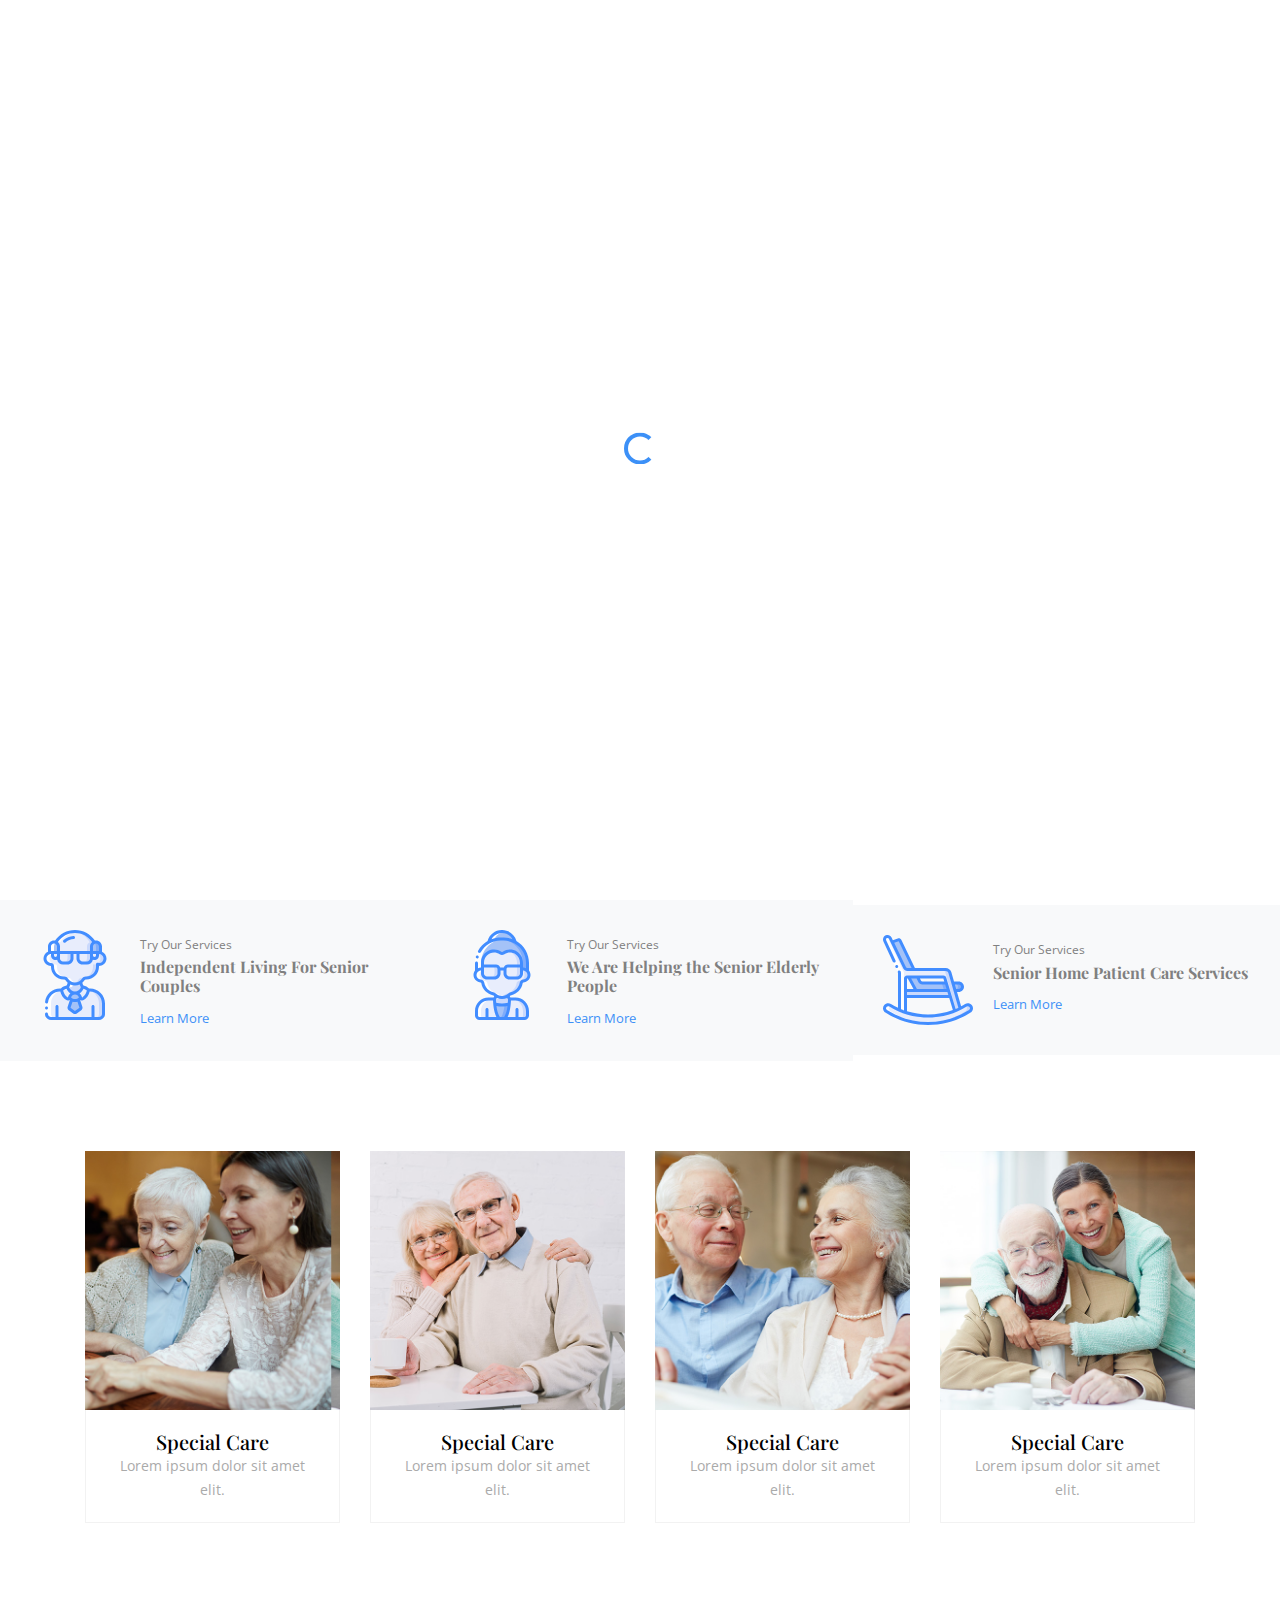
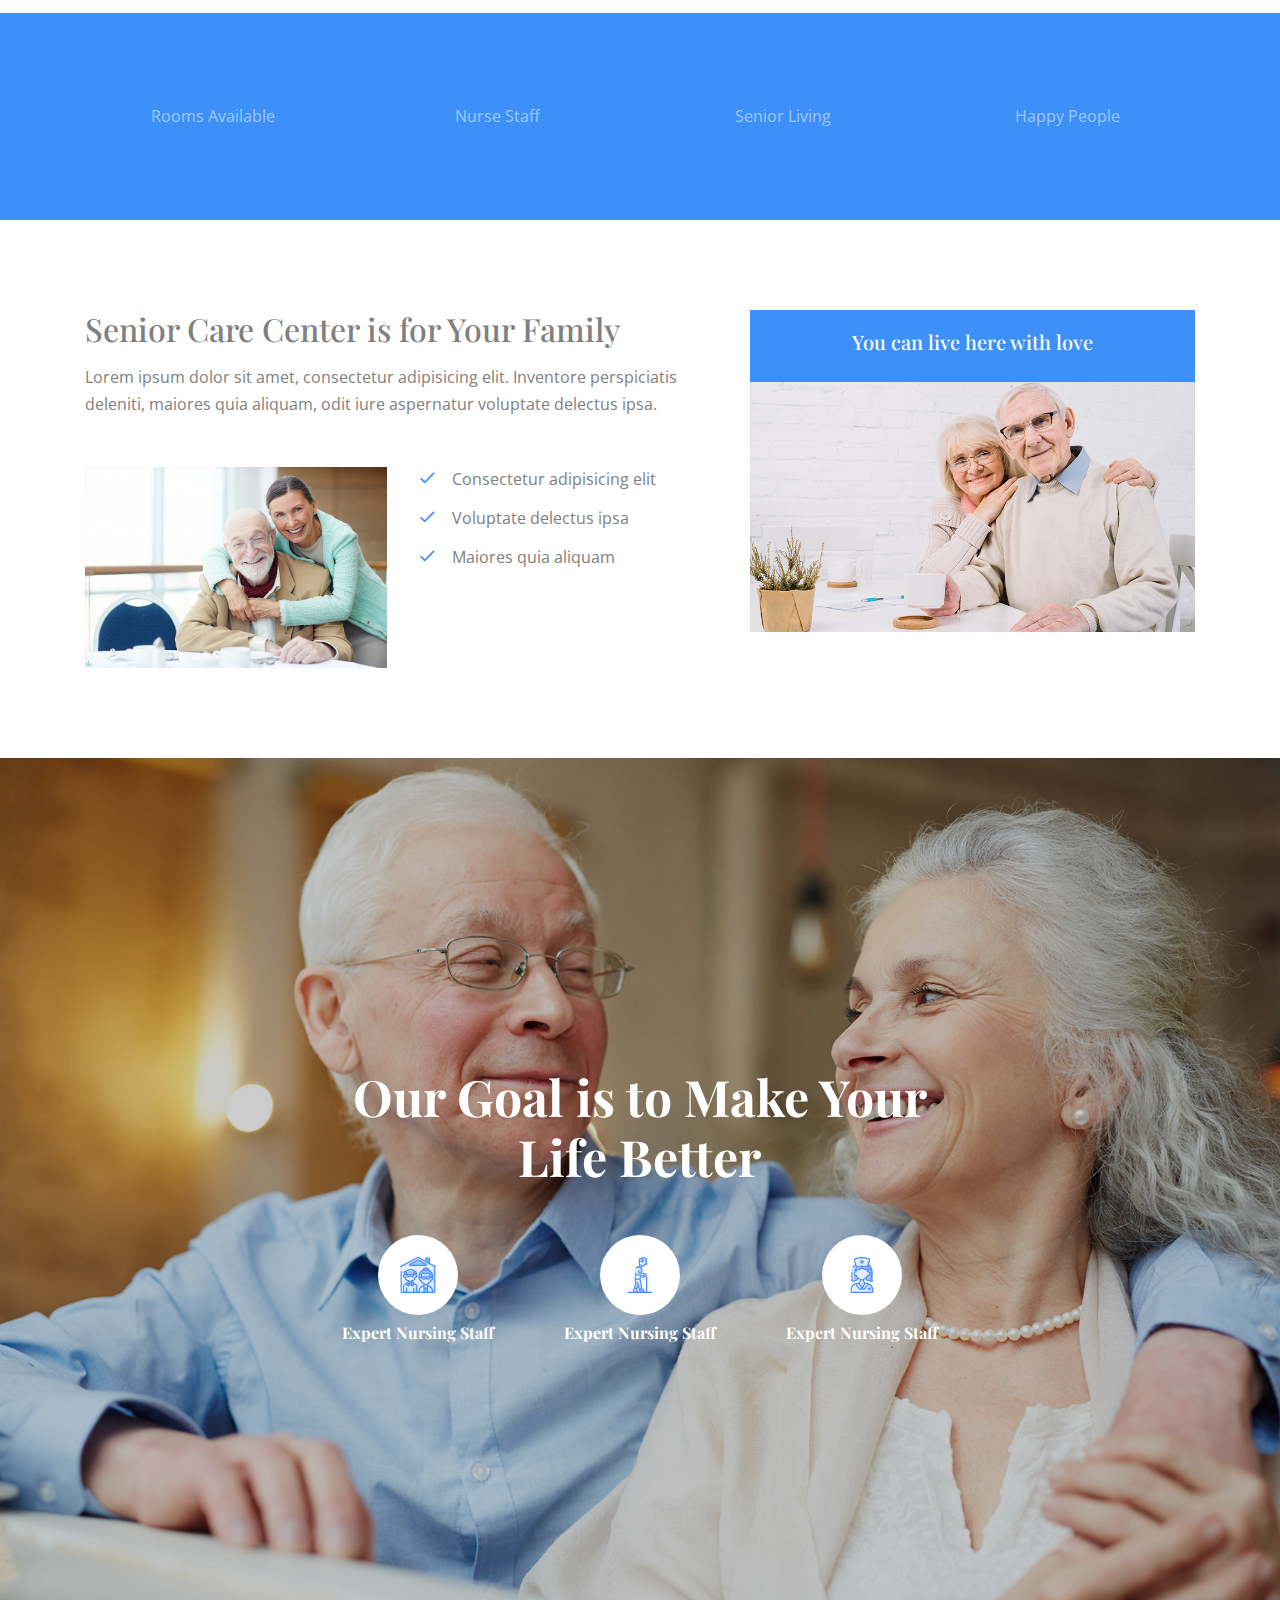
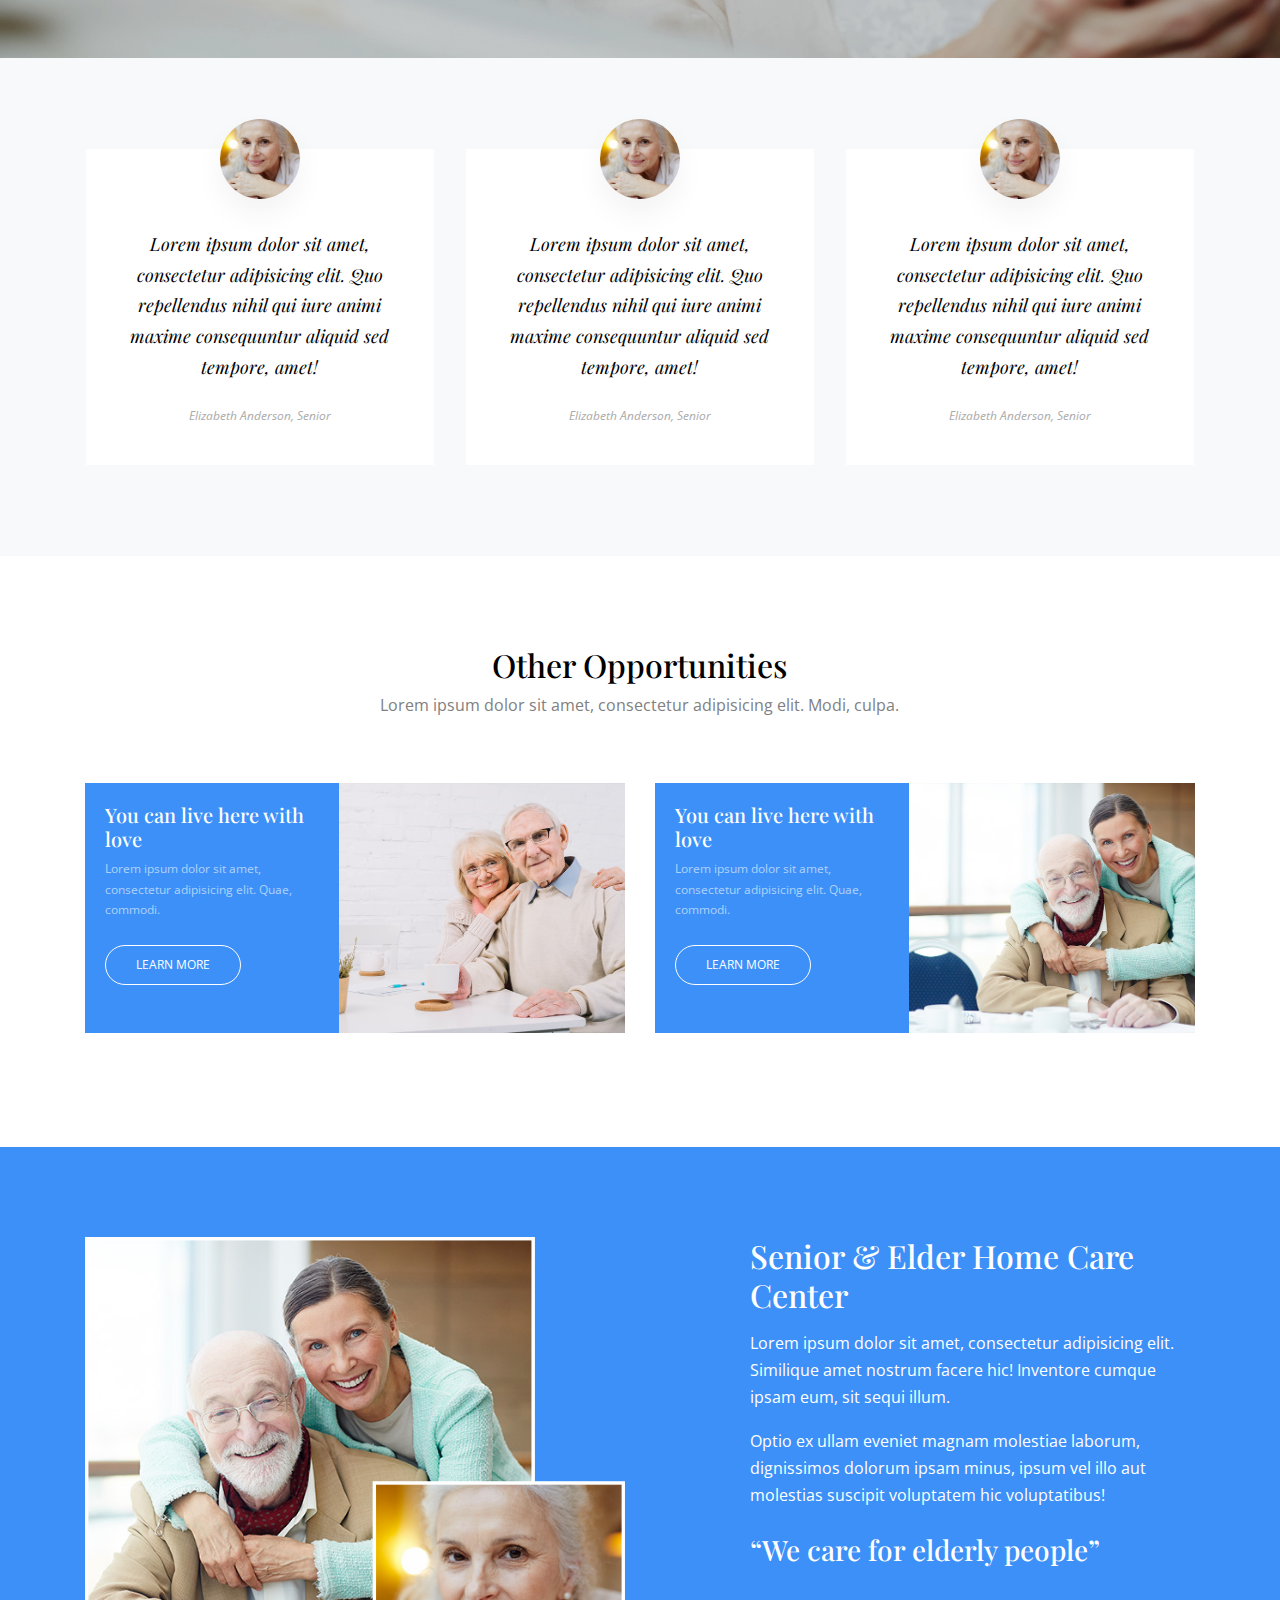
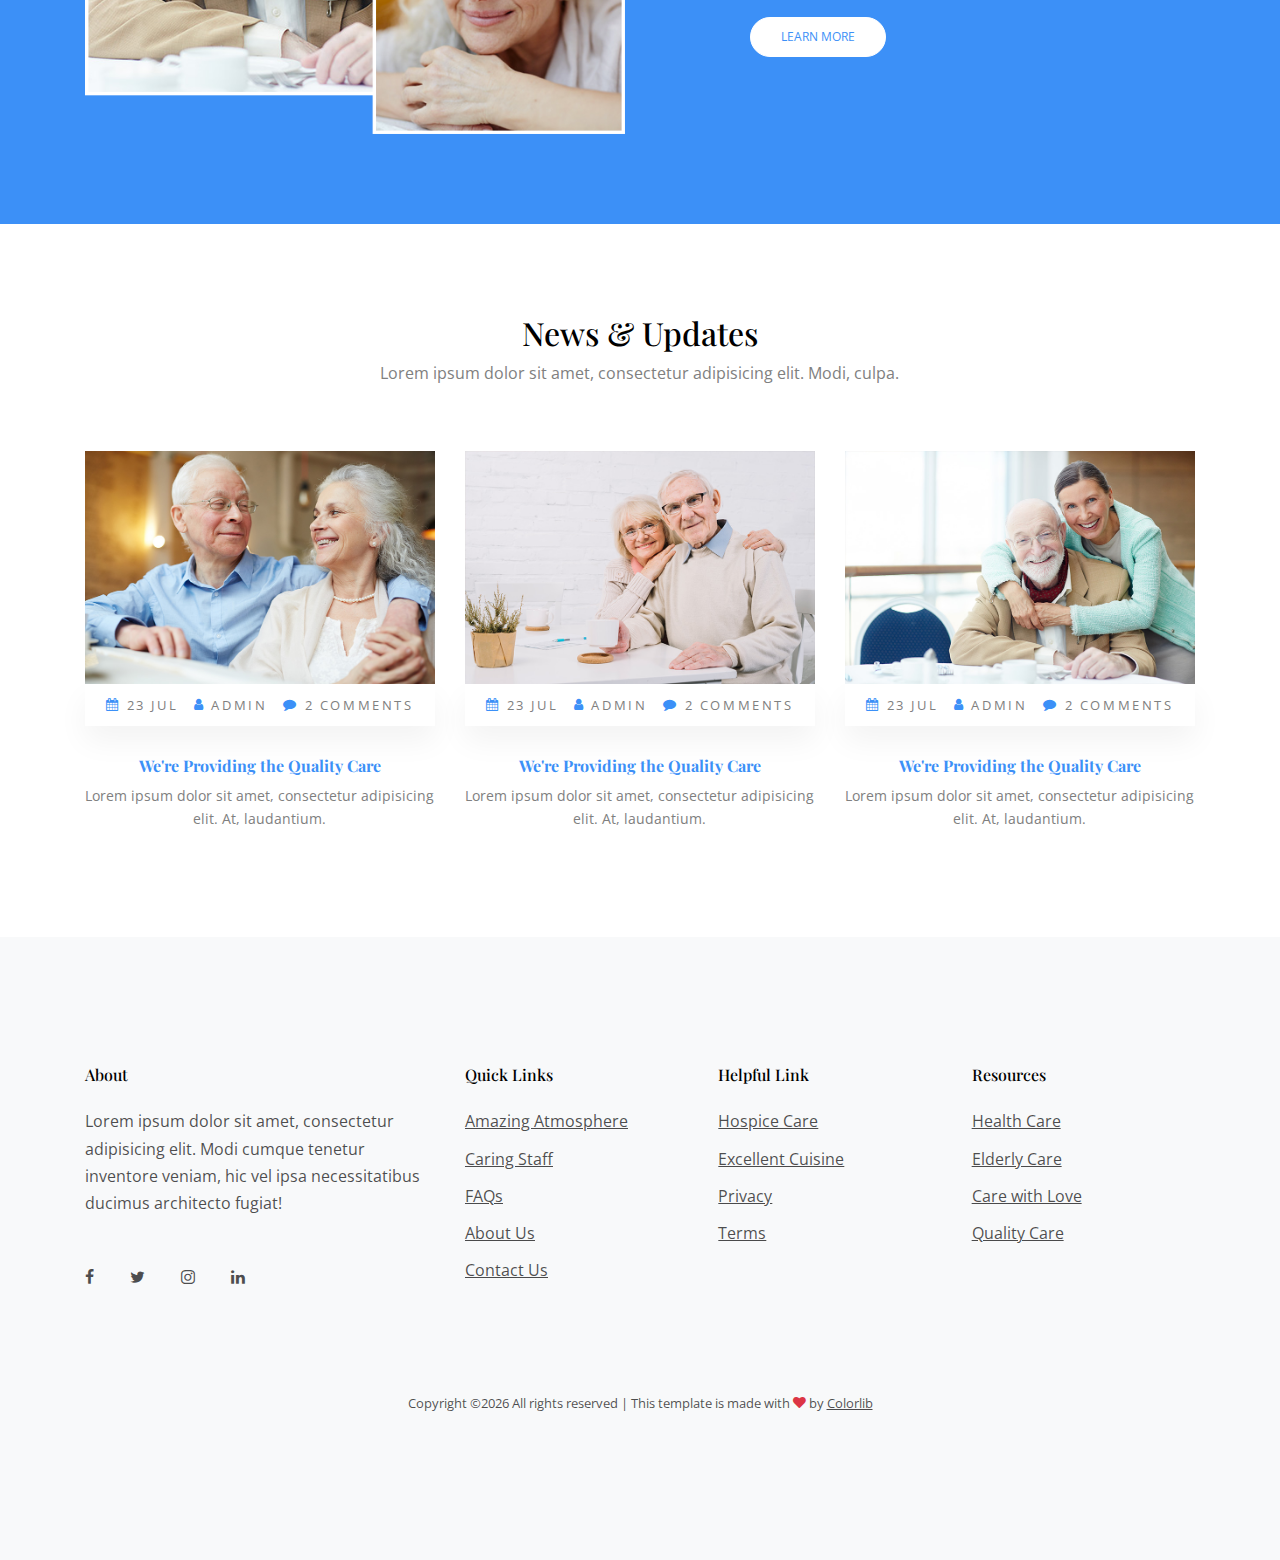
==== index.html @ 23297065 "Initial commit" ====
<!doctype html>
<html lang="en">
<head>
  <title>Elderly &mdash; Website Template by Colorlib</title>
  <meta charset="utf-8">
  <meta name="viewport" content="width=device-width, initial-scale=1, shrink-to-fit=no">    

  <link href="https://fonts.googleapis.com/css2?family=Open+Sans:wght@400;700&family=Playfair+Display:wght@400;700&display=swap" rel="stylesheet">
  <link rel="stylesheet" href="fonts/icomoon/style.css">

  <link rel="stylesheet" href="css/bootstrap.min.css">
  <link rel="stylesheet" href="css/jquery-ui.css">
  <link rel="stylesheet" href="css/owl.carousel.min.css">
  <link rel="stylesheet" href="css/owl.theme.default.min.css">
  <link rel="stylesheet" href="css/owl.theme.default.min.css">

  <link rel="stylesheet" href="css/jquery.fancybox.min.css">

  <link rel="stylesheet" href="css/bootstrap-datepicker.css">

  <link rel="stylesheet" href="fonts/flaticon/font/flaticon.css">

  <link rel="stylesheet" href="css/aos.css">

  <link rel="stylesheet" href="css/style.css">

</head>
<body data-spy="scroll" data-target=".site-navbar-target" data-offset="300">


  <div id="overlayer"></div>
  <div class="loader">
    <div class="spinner-border text-primary" role="status">
      <span class="sr-only">Loading...</span>
    </div>
  </div>


  <div class="site-wrap">

    <div class="site-mobile-menu site-navbar-target">
      <div class="site-mobile-menu-header">
        <div class="site-mobile-menu-close mt-3">
          <span class="icon-close2 js-menu-toggle"></span>
        </div>
      </div>
      <div class="site-mobile-menu-body"></div>
    </div>

    
    <header class="site-navbar light js-sticky-header site-navbar-target" role="banner">

      <div class="container">
        <div class="row align-items-center">

          <div class="col-6 col-xl-2">
            <div class="mb-0 site-logo"><a href="index.html" class="mb-0">Elderly<span class="text-primary">.</span> </a></div>
          </div>

          <div class="col-12 col-md-10 d-none d-xl-block">
            <nav class="site-navigation position-relative text-right" role="navigation">

              <ul class="site-menu main-menu js-clone-nav mr-auto d-none d-lg-block">
                <li><a href="index.html" class="active nav-link">Home</a></li>
                <li class="has-children">
                  <a href="services.html" class="nav-link">Services</a>
                  <ul class="dropdown">
                    <li><a href="#" class="nav-link">Amazing Atmosphere</a></li>
                    <li><a href="#" class="nav-link">Courteous & Caring Staff</a></li>
                    <li><a href="#" class="nav-link">Hospice Care</a></li>
                    <li><a href="#" class="nav-link">Quality Medical Care</a></li>
                    <li><a href="#" class="nav-link">Excellent Cuisine</a></li>
                    <li class="has-children">
                      <a href="#">More Links</a>
                      <ul class="dropdown">
                        <li><a href="#">Menu One</a></li>
                        <li><a href="#">Menu Two</a></li>
                        <li><a href="#">Menu Three</a></li>
                      </ul>
                    </li>
                  </ul>
                </li>
                <li><a href="testimonial.html" class="nav-link">Testimonials</a></li>


                <li><a href="blog.html" class="nav-link">Blog</a></li>
                <li><a href="about.html" class="nav-link">About</a></li>
                <li><a href="contact.html" class="nav-link">Contact</a></li>

                <li class="social"><a href="#contact-section" class="nav-link"><span class="icon-facebook"></span></a></li>
                <li class="social"><a href="#contact-section" class="nav-link"><span class="icon-twitter"></span></a></li>
                <li class="social"><a href="#contact-section" class="nav-link"><span class="icon-linkedin"></span></a></li>
              </ul>
            </nav>
          </div>


          <div class="col-6 d-inline-block d-xl-none ml-md-0 py-3" style="position: relative; top: 3px;"><a href="#" class="site-menu-toggle js-menu-toggle float-right"><span class="icon-menu h3 text-white"></span></a></div>

        </div>
      </div>

    </header>


    <!-- MAIN -->



    <div class="slide-item overlay" style="background-image: url('images/slider-1.jpg')">
      <div class="container">
        <div class="row">
          <div class="col-lg-6 align-self-center">
            <h1 class="heading mb-3">Expert Care for the Elderly</h1>
            <p class="lead text-white mb-5">Lorem ipsum dolor sit amet, consectetur adipisicing elit. Ipsum totam alias iusto?</p>
            <p><a href="#" class="btn btn-primary">Get In Touch</a></p>
          </div>
        </div>
      </div>  
    </div>


    <div class="feature-v1">
      <div class="d-lg-flex align-items-center w-100">
        <div class="d-flex pagination-item  h-100">
          <span class="icon-wrap">
            <img src="images/svg/svg/001-elderly.svg" alt="Image" class="img-fluid">
          </span>
          <div>
            <span class="subheading">Try Our Services</span>
            <h3 class="heading">Independent Living For Senior Couples</h3>
            <a href="#" class="small">Learn More</a>
          </div>
        </div>
        <div class="d-flex pagination-item h-100">
          <span class="icon-wrap">
            <img src="images/svg/svg/002-elderly-1.svg" alt="Image" class="img-fluid">
          </span>
          <div>
            <span class="subheading">Try Our Services</span>
            <h3 class="heading">We Are Helping the Senior Elderly People</h3>
            <a href="#" class="small">Learn More</a>
          </div>
        </div>
        <div class="d-flex pagination-item h-100">
          <span class="icon-wrap">
            <img src="images/svg/svg/003-rocking-chair.svg" alt="Image" class="img-fluid">
          </span>
          <div>
            <span class="subheading">Try Our Services</span>
            <h3 class="heading">Senior Home Patient Care Services</h3>
            <a href="#" class="small">Learn More</a>
          </div>
        </div>
      </div>
    </div>


    <div class="site-section">
      <div class="container">
        <div class="row">
          <div class="col-6 col-sm-6 col-md-6 mb-4 mb-lg-0 col-lg-3">
            <div class="service">
              <a href="#" class="d-block"><img src="images/img_4_sq.jpg" alt="Image" class="img-fluid"></a>
              <div class="service-inner">
                <h3>Special Care</h3>
                <p>Lorem ipsum dolor sit amet elit.</p>
              </div>
            </div>
          </div>
          <div class="col-6 col-sm-6 col-md-6 mb-4 mb-lg-0 col-lg-3">
            <div class="service">
              <a href="#" class="d-block"><img src="images/img_1_sq.jpg" alt="Image" class="img-fluid"></a>
              <div class="service-inner">
                <h3>Special Care</h3>
                <p>Lorem ipsum dolor sit amet elit.</p>
              </div>
            </div>
          </div>
          <div class="col-6 col-sm-6 col-md-6 mb-4 mb-lg-0 col-lg-3">
            <div class="service">
              <a href="#" class="d-block"><img src="images/img_2_sq.jpg" alt="Image" class="img-fluid"></a>
              <div class="service-inner">
                <h3>Special Care</h3>
                <p>Lorem ipsum dolor sit amet elit.</p>
              </div>
            </div>
          </div>
          <div class="col-6 col-sm-6 col-md-6 mb-4 mb-lg-0 col-lg-3">
            <div class="service">
              <a href="#" class="d-block"><img src="images/img_3_sq.jpg" alt="Image" class="img-fluid"></a>
              <div class="service-inner">
                <h3>Special Care</h3>
                <p>Lorem ipsum dolor sit amet elit.</p>
              </div>
            </div>
          </div>
        </div>
      </div>
    </div>

    <div class="site-section bg-primary count-numbers">
      <div class="container">
        <div class="row">
         <div class="col-6 col-sm-6 col-md-6 col-lg-3 mb-4 mb-lg-0">
          <div class="counter-wrap text-center">
            <strong class="counter d-block"><span class="number" data-number="5890"></span></strong>
            <span>Rooms Available</span>
          </div>
        </div>
        <div class="col-6 col-sm-6 col-md-6 col-lg-3 mb-4 mb-lg-0">
          <div class="counter-wrap text-center">
            <strong class="counter d-block"><span class="number" data-number="530"></span></strong>
            <span>Nurse Staff</span>
          </div>
        </div>
        <div class="col-6 col-sm-6 col-md-6 col-lg-3 mb-4 mb-lg-0">
          <div class="counter-wrap text-center">
            <strong class="counter d-block"><span class="number" data-number="4029"></span></strong>
            <span>Senior Living</span>
          </div>
        </div>
        <div class="col-6 col-sm-6 col-md-6 col-lg-3 mb-4 mb-lg-0">
          <div class="counter-wrap text-center">
            <strong class="counter d-block"><span class="number" data-number="7020"></span></strong>
            <span>Happy People</span>
          </div>
        </div>
      </div>
    </div>
  </div>

  <div class="site-section">
    <div class="container">
      <div class="row justify-content-between">
        <div class="col-lg-7">
          <div class="section-heading">
            <h2 class="heading mb-3">Senior Care Center is for Your Family</h2>
            <p class="mb-5">Lorem ipsum dolor sit amet, consectetur adipisicing elit. Inventore perspiciatis deleniti, maiores quia aliquam, odit iure aspernatur voluptate delectus ipsa.</p>

            <div class="row">
              <div class="col-lg-6">
                <img src="images/img_3.jpg" alt="Image" class="img-fluid">
              </div>
              <div class="col-lg-6">
                <ul class="list-unstyled ul-check primary">
                  <li>Consectetur adipisicing elit</li>
                  <li>Voluptate delectus ipsa</li>
                  <li>Maiores quia aliquam</li>
                </ul>
              </div>
            </div>
          </div>
        </div>
        <div class="col-lg-5">

          <div class="d-block custom-media algin-items-stretch">
            <div class="text text-center">
              <h3>You can live here with love</h3>
            </div>
            <div class="img-bg" style="background-image: url('images/img_2.jpg')"></div>
          </div>
        </div>
      </div>
    </div>
  </div>

  <div class="cover overlay" style="background-image: url('images/slider-2.jpg')">
    <div class="container">
      <div class="row ">
        <div class="col-lg-7 mx-auto text-center align-self-center">
          <h1 class="mb-5 heading">Our Goal is to Make Your Life Better</h1>
          <div class="row">
            <div class="col-lg-4">
              <div class="feature">
                <span class="img-wrap">
                  <img src="images/svg/svg/006-elderly-3.svg" alt="Image" class="img-fluid">
                </span>
                <h3>Expert Nursing Staff</h3>
              </div>
            </div>
            <div class="col-lg-4">
              <div class="feature">
                <span class="img-wrap">
                  <img src="images/svg/svg/005-elderly-2.svg" alt="Image" class="img-fluid">
                </span>
                <h3>Expert Nursing Staff</h3>
              </div>
            </div>
            <div class="col-lg-4">
              <div class="feature">
                <span class="img-wrap">
                  <img src="images/svg/svg/004-nurse.svg" alt="Image" class="img-fluid">
                </span>
                <h3>Expert Nursing Staff</h3>
              </div>
            </div>
          </div>
        </div>
      </div>
    </div>
  </div>


  <div class="site-section bg-light">
    <div class="container">
      <div class="row">
        <div class="col-12 col-sm-6 col-md-6 col-lg-4 mb-5 mb-lg-0">
          <div class="testimonial text-center">
            <img src="images/person_1.jpg" alt="Image" class="img-fluid">
            <blockquote>
              <p class="quote">Lorem ipsum dolor sit amet, consectetur adipisicing elit. Quo repellendus nihil qui iure animi maxime consequuntur aliquid sed tempore, amet!</p>
              <cite class="author">Elizabeth Anderson, Senior</cite>
            </blockquote>
          </div>
        </div>
        <div class="col-12 col-sm-6 col-md-6 col-lg-4 mb-5 mb-lg-0">
          <div class="testimonial text-center">
            <img src="images/person_1.jpg" alt="Image" class="img-fluid">
            <blockquote>
              <p class="quote">Lorem ipsum dolor sit amet, consectetur adipisicing elit. Quo repellendus nihil qui iure animi maxime consequuntur aliquid sed tempore, amet!</p>
              <cite class="author">Elizabeth Anderson, Senior</cite>
            </blockquote>
          </div>
        </div>
        <div class="col-12 col-sm-6 col-md-6 col-lg-4 mb-5 mb-lg-0">
          <div class="testimonial text-center">
            <img src="images/person_1.jpg" alt="Image" class="img-fluid">
            <blockquote>
              <p class="quote">Lorem ipsum dolor sit amet, consectetur adipisicing elit. Quo repellendus nihil qui iure animi maxime consequuntur aliquid sed tempore, amet!</p>
              <cite class="author">Elizabeth Anderson, Senior</cite>
            </blockquote>
          </div>
        </div>
      </div>
    </div>
  </div>

  <div class="site-section">
    <div class="container">
      <div class="row mb-5 justify-content-center">
        <div class="col-7 text-center">
          <div class="heading">
            <h2 class="text-black">Other Opportunities</h2>
          </div>
          <p>Lorem ipsum dolor sit amet, consectetur adipisicing elit. Modi, culpa.</p>
        </div>
      </div>
      <div class="row">
        <div class="col-lg-6 mb-4">
          <div class="d-block d-flex custom-media algin-items-stretch">
            <div class="text text-left">
              <h3>You can live here with love</h3>
              <p class="mb-4">Lorem ipsum dolor sit amet, consectetur adipisicing elit. Quae, commodi.</p>
              <p><a href="#" class="btn btn-outline-white">Learn More</a></p>
            </div>
            <div class="img-bg" style="background-image: url('images/img_2.jpg')"></div>
          </div>
        </div>
        <div class="col-lg-6 mb-4">
          <div class="d-block d-flex custom-media algin-items-stretch">
            <div class="text text-left">
              <h3>You can live here with love</h3>
              <p class="mb-4">Lorem ipsum dolor sit amet, consectetur adipisicing elit. Quae, commodi.</p>
              <p><a href="#" class="btn btn-outline-white">Learn More</a></p>
            </div>
            <div class="img-bg" style="background-image: url('images/img_3.jpg')"></div>
          </div>
        </div>
      </div>
    </div>
  </div>

  <div class="site-section bg-primary">
    <div class="container">
      <div class="row">
        <div class="col-md-6 col-lg-6 mb-5 mb-md-0">
          <img src="images/about.png" alt="Image" class="img-fluid">
        </div>
        <div class="col-md-6 col-lg-5 ml-auto">
          <div class="section-heading">
            <h2 class="heading mb-3 text-white">Senior &amp; Elder Home Care Center</h2>

            <p class="text-white">Lorem ipsum dolor sit amet, consectetur adipisicing elit. Similique amet nostrum facere hic! Inventore cumque ipsam eum, sit sequi illum.</p>
            <p class="mb-4 text-white">Optio ex ullam eveniet magnam molestiae laborum, dignissimos dolorum ipsam minus, ipsum vel illo aut molestias suscipit voluptatem hic voluptatibus!</p>
            <p class="text-white mb-5"><strong class="h3">&ldquo;We care for elderly people&rdquo;</strong></p>
            <p><a href="#" class="btn btn-white">Learn More</a></p>
          </div>
        </div>
      </div>
    </div>
  </div>



  <div class="site-section">
    <div class="container">
      <div class="row mb-5 justify-content-center">
        <div class="col-7 text-center">
          <div class="heading">
            <h2 class="text-black">News &amp; Updates</h2>
          </div>
          <p>Lorem ipsum dolor sit amet, consectetur adipisicing elit. Modi, culpa.</p>
        </div>
      </div>
      <div class="row">
        <div class="col-md-4">
          <div class="blog-entry">
            <a href="#" class="d-block">
              <img src="images/img_1.jpg" alt="Image" class="img-fluid">
            </a>
            <div class="post-meta d-flex justify-content-center">
              <span>
                <span class="icon-calendar"></span>
                <span>23 Jul</span>
              </span>
              <span>
                <span class="icon-user"></span>
                <span>Admin</span>
              </span>
              <span>
                <span class="icon-comment"></span>
                <span>2 Comments</span>
              </span>
            </div>
            <h2><a href="#">We're Providing the Quality Care</a></h2>
            <p>Lorem ipsum dolor sit amet, consectetur adipisicing elit. At, laudantium.</p>
          </div>
        </div>
        <div class="col-md-4">
          <div class="blog-entry">
            <a href="#" class="d-block">
              <img src="images/img_2.jpg" alt="Image" class="img-fluid">
            </a>
            <div class="post-meta d-flex justify-content-center">
              <span>
                <span class="icon-calendar"></span>
                <span>23 Jul</span>
              </span>
              <span>
                <span class="icon-user"></span>
                <span>Admin</span>
              </span>
              <span>
                <span class="icon-comment"></span>
                <span>2 Comments</span>
              </span>
            </div>
            <h2><a href="#">We're Providing the Quality Care</a></h2>
            <p>Lorem ipsum dolor sit amet, consectetur adipisicing elit. At, laudantium.</p>
          </div>
        </div>
        <div class="col-md-4">
          <div class="blog-entry">
            <a href="#" class="d-block">
              <img src="images/img_3.jpg" alt="Image" class="img-fluid">
            </a>
            <div class="post-meta d-flex justify-content-center">
              <span>
                <span class="icon-calendar"></span>
                <span>23 Jul</span>
              </span>
              <span>
                <span class="icon-user"></span>
                <span>Admin</span>
              </span>
              <span>
                <span class="icon-comment"></span>
                <span>2 Comments</span>
              </span>
            </div>
            <h2><a href="#">We're Providing the Quality Care</a></h2>
            <p>Lorem ipsum dolor sit amet, consectetur adipisicing elit. At, laudantium.</p>
          </div>
        </div>
      </div>
    </div>
  </div>

  <div class="site-footer bg-light">
    <div class="container">
      <div class="row">
        <div class="col-lg-4">
          <h2 class="footer-heading mb-4">About</h2>
          <p>Lorem ipsum dolor sit amet, consectetur adipisicing elit. Modi cumque tenetur inventore veniam, hic vel ipsa necessitatibus ducimus architecto fugiat!</p>
          <div class="my-5 social">
            <a href="#" class="pl-0 pr-3"><span class="icon-facebook"></span></a>
            <a href="#" class="pl-3 pr-3"><span class="icon-twitter"></span></a>
            <a href="#" class="pl-3 pr-3"><span class="icon-instagram"></span></a>
            <a href="#" class="pl-3 pr-3"><span class="icon-linkedin"></span></a>
          </div>
        </div>
        <div class="col-lg-8">
          <div class="row">
            <div class="col-lg-4">
              <h2 class="footer-heading mb-4">Quick Links</h2>
              <ul class="list-unstyled">
                <li><a href="#">Amazing Atmosphere</a></li>
                <li><a href="#">Caring Staff</a></li>
                <li><a href="#">FAQs</a></li>
                <li><a href="#">About Us</a></li>
                <li><a href="#">Contact Us</a></li>
              </ul>
            </div>
            <div class="col-lg-4">
              <h2 class="footer-heading mb-4">Helpful Link</h2>
              <ul class="list-unstyled">
                <li><a href="#">Hospice Care</a></li>
                <li><a href="#">Excellent Cuisine</a></li>
                <li><a href="#">Privacy</a></li>
                <li><a href="#">Terms</a></li>
              </ul>
            </div>
            <div class="col-lg-4">
              <h2 class="footer-heading mb-4">Resources</h2>
              <ul class="list-unstyled">
                <li><a href="#">Health Care</a></li>
                <li><a href="#">Elderly Care</a></li>
                <li><a href="#">Care with Love</a></li>
                <li><a href="#">Quality Care</a></li>
              </ul>
            </div>
          </div>
        </div>
      </div>
      <div class="row text-center">
        <div class="col-md-12">
          <div class="border-top pt-5">
            <p class="copyright"><small>
              <!-- Link back to Colorlib can't be removed. Template is licensed under CC BY 3.0. -->
              Copyright &copy;<script>document.write(new Date().getFullYear());</script> All rights reserved | This template is made with <i class="icon-heart text-danger" aria-hidden="true"></i> by <a href="https://colorlib.com" target="_blank" >Colorlib</a>
              <!-- Link back to Colorlib can't be removed. Template is licensed under CC BY 3.0. --></small></p>

            </div>
          </div>

        </div>
      </div>
    </div>
  </div>
</div> <!-- .site-wrap -->

<script src="js/jquery-3.3.1.min.js"></script>
<script src="js/jquery-ui.js"></script>
<script src="js/popper.min.js"></script>
<script src="js/bootstrap.min.js"></script>
<script src="js/owl.carousel.min.js"></script>
<script src="js/jquery.countdown.min.js"></script>
<script src="js/jquery.easing.1.3.js"></script>
<script src="js/aos.js"></script>
<script src="js/jquery.waypoints.min.js"></script>
<script src="js/jquery.animateNumber.min.js"></script>
<script src="js/jquery.fancybox.min.js"></script>
<script src="js/jquery.sticky.js"></script>
<script src="js/isotope.pkgd.min.js"></script>


<script src="js/main.js"></script>



</body>
</html>
---- fonts/icomoon/style.css ----
@font-face {
  font-family: 'icomoon';
  src:  url('fonts/icomoon.eot?10si43');
  src:  url('fonts/icomoon.eot?10si43#iefix') format('embedded-opentype'),
    url('fonts/icomoon.ttf?10si43') format('truetype'),
    url('fonts/icomoon.woff?10si43') format('woff'),
    url('fonts/icomoon.svg?10si43#icomoon') format('svg');
  font-weight: normal;
  font-style: normal;
}

[class^="icon-"], [class*=" icon-"] {
  /* use !important to prevent issues with browser extensions that change fonts */
  font-family: 'icomoon' !important;
  speak: none;
  font-style: normal;
  font-weight: normal;
  font-variant: normal;
  text-transform: none;
  line-height: 1;

  /* Better Font Rendering =========== */
  -webkit-font-smoothing: antialiased;
  -moz-osx-font-smoothing: grayscale;
}

.icon-asterisk:before {
  content: "\f069";
}
.icon-plus:before {
  content: "\f067";
}
.icon-question:before {
  content: "\f128";
}
.icon-minus:before {
  content: "\f068";
}
.icon-glass:before {
  content: "\f000";
}
.icon-music:before {
  content: "\f001";
}
.icon-search:before {
  content: "\f002";
}
.icon-envelope-o:before {
  content: "\f003";
}
.icon-heart:before {
  content: "\f004";
}
.icon-star:before {
  content: "\f005";
}
.icon-star-o:before {
  content: "\f006";
}
.icon-user:before {
  content: "\f007";
}
.icon-film:before {
  content: "\f008";
}
.icon-th-large:before {
  content: "\f009";
}
.icon-th:before {
  content: "\f00a";
}
.icon-th-list:before {
  content: "\f00b";
}
.icon-check:before {
  content: "\f00c";
}
.icon-close:before {
  content: "\f00d";
}
.icon-remove:before {
  content: "\f00d";
}
.icon-times:before {
  content: "\f00d";
}
.icon-search-plus:before {
  content: "\f00e";
}
.icon-search-minus:before {
  content: "\f010";
}
.icon-power-off:before {
  content: "\f011";
}
.icon-signal:before {
  content: "\f012";
}
.icon-cog:before {
  content: "\f013";
}
.icon-gear:before {
  content: "\f013";
}
.icon-trash-o:before {
  content: "\f014";
}
.icon-home:before {
  content: "\f015";
}
.icon-file-o:before {
  content: "\f016";
}
.icon-clock-o:before {
  content: "\f017";
}
.icon-road:before {
  content: "\f018";
}
.icon-download:before {
  content: "\f019";
}
.icon-arrow-circle-o-down:before {
  content: "\f01a";
}
.icon-arrow-circle-o-up:before {
  content: "\f01b";
}
.icon-inbox:before {
  content: "\f01c";
}
.icon-play-circle-o:before {
  content: "\f01d";
}
.icon-repeat:before {
  content: "\f01e";
}
.icon-rotate-right:before {
  content: "\f01e";
}
.icon-refresh:before {
  content: "\f021";
}
.icon-list-alt:before {
  content: "\f022";
}
.icon-lock:before {
  content: "\f023";
}
.icon-flag:before {
  content: "\f024";
}
.icon-headphones:before {
  content: "\f025";
}
.icon-volume-off:before {
  content: "\f026";
}
.icon-volume-down:before {
  content: "\f027";
}
.icon-volume-up:before {
  content: "\f028";
}
.icon-qrcode:before {
  content: "\f029";
}
.icon-barcode:before {
  content: "\f02a";
}
.icon-tag:before {
  content: "\f02b";
}
.icon-tags:before {
  content: "\f02c";
}
.icon-book:before {
  content: "\f02d";
}
.icon-bookmark:before {
  content: "\f02e";
}
.icon-print:before {
  content: "\f02f";
}
.icon-camera:before {
  content: "\f030";
}
.icon-font:before {
  content: "\f031";
}
.icon-bold:before {
  content: "\f032";
}
.icon-italic:before {
  content: "\f033";
}
.icon-text-height:before {
  content: "\f034";
}
.icon-text-width:before {
  content: "\f035";
}
.icon-align-left:before {
  content: "\f036";
}
.icon-align-center:before {
  content: "\f037";
}
.icon-align-right:before {
  content: "\f038";
}
.icon-align-justify:before {
  content: "\f039";
}
.icon-list:before {
  content: "\f03a";
}
.icon-dedent:before {
  content: "\f03b";
}
.icon-outdent:before {
  content: "\f03b";
}
.icon-indent:before {
  content: "\f03c";
}
.icon-video-camera:before {
  content: "\f03d";
}
.icon-image:before {
  content: "\f03e";
}
.icon-photo:before {
  content: "\f03e";
}
.icon-picture-o:before {
  content: "\f03e";
}
.icon-pencil:before {
  content: "\f040";
}
.icon-map-marker:before {
  content: "\f041";
}
.icon-adjust:before {
  content: "\f042";
}
.icon-tint:before {
  content: "\f043";
}
.icon-edit:before {
  content: "\f044";
}
.icon-pencil-square-o:before {
  content: "\f044";
}
.icon-share-square-o:before {
  content: "\f045";
}
.icon-check-square-o:before {
  content: "\f046";
}
.icon-arrows:before {
  content: "\f047";
}
.icon-step-backward:before {
  content: "\f048";
}
.icon-fast-backward:before {
  content: "\f049";
}
.icon-backward:before {
  content: "\f04a";
}
.icon-play:before {
  content: "\f04b";
}
.icon-pause:before {
  content: "\f04c";
}
.icon-stop:before {
  content: "\f04d";
}
.icon-forward:before {
  content: "\f04e";
}
.icon-fast-forward:before {
  content: "\f050";
}
.icon-step-forward:before {
  content: "\f051";
}
.icon-eject:before {
  content: "\f052";
}
.icon-chevron-left:before {
  content: "\f053";
}
.icon-chevron-right:before {
  content: "\f054";
}
.icon-plus-circle:before {
  content: "\f055";
}
.icon-minus-circle:before {
  content: "\f056";
}
.icon-times-circle:before {
  content: "\f057";
}
.icon-check-circle:before {
  content: "\f058";
}
.icon-question-circle:before {
  content: "\f059";
}
.icon-info-circle:before {
  content: "\f05a";
}
.icon-crosshairs:before {
  content: "\f05b";
}
.icon-times-circle-o:before {
  content: "\f05c";
}
.icon-check-circle-o:before {
  content: "\f05d";
}
.icon-ban:before {
  content: "\f05e";
}
.icon-arrow-left:before {
  content: "\f060";
}
.icon-arrow-right:before {
  content: "\f061";
}
.icon-arrow-up:before {
  content: "\f062";
}
.icon-arrow-down:before {
  content: "\f063";
}
.icon-mail-forward:before {
  content: "\f064";
}
.icon-share:before {
  content: "\f064";
}
.icon-expand:before {
  content: "\f065";
}
.icon-compress:before {
  content: "\f066";
}
.icon-exclamation-circle:before {
  content: "\f06a";
}
.icon-gift:before {
  content: "\f06b";
}
.icon-leaf:before {
  content: "\f06c";
}
.icon-fire:before {
  content: "\f06d";
}
.icon-eye:before {
  content: "\f06e";
}
.icon-eye-slash:before {
  content: "\f070";
}
.icon-exclamation-triangle:before {
  content: "\f071";
}
.icon-warning:before {
  content: "\f071";
}
.icon-plane:before {
  content: "\f072";
}
.icon-calendar:before {
  content: "\f073";
}
.icon-random:before {
  content: "\f074";
}
.icon-comment:before {
  content: "\f075";
}
.icon-magnet:before {
  content: "\f076";
}
.icon-chevron-up:before {
  content: "\f077";
}
.icon-chevron-down:before {
  content: "\f078";
}
.icon-retweet:before {
  content: "\f079";
}
.icon-shopping-cart:before {
  content: "\f07a";
}
.icon-folder:before {
  content: "\f07b";
}
.icon-folder-open:before {
  content: "\f07c";
}
.icon-arrows-v:before {
  content: "\f07d";
}
.icon-arrows-h:before {
  content: "\f07e";
}
.icon-bar-chart:before {
  content: "\f080";
}
.icon-bar-chart-o:before {
  content: "\f080";
}
.icon-twitter-square:before {
  content: "\f081";
}
.icon-facebook-square:before {
  content: "\f082";
}
.icon-camera-retro:before {
  content: "\f083";
}
.icon-key:before {
  content: "\f084";
}
.icon-cogs:before {
  content: "\f085";
}
.icon-gears:before {
  content: "\f085";
}
.icon-comments:before {
  content: "\f086";
}
.icon-thumbs-o-up:before {
  content: "\f087";
}
.icon-thumbs-o-down:before {
  content: "\f088";
}
.icon-star-half:before {
  content: "\f089";
}
.icon-heart-o:before {
  content: "\f08a";
}
.icon-sign-out:before {
  content: "\f08b";
}
.icon-linkedin-square:before {
  content: "\f08c";
}
.icon-thumb-tack:before {
  content: "\f08d";
}
.icon-external-link:before {
  content: "\f08e";
}
.icon-sign-in:before {
  content: "\f090";
}
.icon-trophy:before {
  content: "\f091";
}
.icon-github-square:before {
  content: "\f092";
}
.icon-upload:before {
  content: "\f093";
}
.icon-lemon-o:before {
  content: "\f094";
}
.icon-phone:before {
  content: "\f095";
}
.icon-square-o:before {
  content: "\f096";
}
.icon-bookmark-o:before {
  content: "\f097";
}
.icon-phone-square:before {
  content: "\f098";
}
.icon-twitter:before {
  content: "\f099";
}
.icon-facebook:before {
  content: "\f09a";
}
.icon-facebook-f:before {
  content: "\f09a";
}
.icon-github:before {
  content: "\f09b";
}
.icon-unlock:before {
  content: "\f09c";
}
.icon-credit-card:before {
  content: "\f09d";
}
.icon-feed:before {
  content: "\f09e";
}
.icon-rss:before {
  content: "\f09e";
}
.icon-hdd-o:before {
  content: "\f0a0";
}
.icon-bullhorn:before {
  content: "\f0a1";
}
.icon-bell-o:before {
  content: "\f0a2";
}
.icon-certificate:before {
  content: "\f0a3";
}
.icon-hand-o-right:before {
  content: "\f0a4";
}
.icon-hand-o-left:before {
  content: "\f0a5";
}
.icon-hand-o-up:before {
  content: "\f0a6";
}
.icon-hand-o-down:before {
  content: "\f0a7";
}
.icon-arrow-circle-left:before {
  content: "\f0a8";
}
.icon-arrow-circle-right:before {
  content: "\f0a9";
}
.icon-arrow-circle-up:before {
  content: "\f0aa";
}
.icon-arrow-circle-down:before {
  content: "\f0ab";
}
.icon-globe:before {
  content: "\f0ac";
}
.icon-wrench:before {
  content: "\f0ad";
}
.icon-tasks:before {
  content: "\f0ae";
}
.icon-filter:before {
  content: "\f0b0";
}
.icon-briefcase:before {
  content: "\f0b1";
}
.icon-arrows-alt:before {
  content: "\f0b2";
}
.icon-group:before {
  content: "\f0c0";
}
.icon-users:before {
  content: "\f0c0";
}
.icon-chain:before {
  content: "\f0c1";
}
.icon-link:before {
  content: "\f0c1";
}
.icon-cloud:before {
  content: "\f0c2";
}
.icon-flask:before {
  content: "\f0c3";
}
.icon-cut:before {
  content: "\f0c4";
}
.icon-scissors:before {
  content: "\f0c4";
}
.icon-copy:before {
  content: "\f0c5";
}
.icon-files-o:before {
  content: "\f0c5";
}
.icon-paperclip:before {
  content: "\f0c6";
}
.icon-floppy-o:before {
  content: "\f0c7";
}
.icon-save:before {
  content: "\f0c7";
}
.icon-square:before {
  content: "\f0c8";
}
.icon-bars:before {
  content: "\f0c9";
}
.icon-navicon:before {
  content: "\f0c9";
}
.icon-reorder:before {
  content: "\f0c9";
}
.icon-list-ul:before {
  content: "\f0ca";
}
.icon-list-ol:before {
  content: "\f0cb";
}
.icon-strikethrough:before {
  content: "\f0cc";
}
.icon-underline:before {
  content: "\f0cd";
}
.icon-table:before {
  content: "\f0ce";
}
.icon-magic:before {
  content: "\f0d0";
}
.icon-truck:before {
  content: "\f0d1";
}
.icon-pinterest:before {
  content: "\f0d2";
}
.icon-pinterest-square:before {
  content: "\f0d3";
}
.icon-google-plus-square:before {
  content: "\f0d4";
}
.icon-google-plus:before {
  content: "\f0d5";
}
.icon-money:before {
  content: "\f0d6";
}
.icon-caret-down:before {
  content: "\f0d7";
}
.icon-caret-up:before {
  content: "\f0d8";
}
.icon-caret-left:before {
  content: "\f0d9";
}
.icon-caret-right:before {
  content: "\f0da";
}
.icon-columns:before {
  content: "\f0db";
}
.icon-sort:before {
  content: "\f0dc";
}
.icon-unsorted:before {
  content: "\f0dc";
}
.icon-sort-desc:before {
  content: "\f0dd";
}
.icon-sort-down:before {
  content: "\f0dd";
}
.icon-sort-asc:before {
  content: "\f0de";
}
.icon-sort-up:before {
  content: "\f0de";
}
.icon-envelope:before {
  content: "\f0e0";
}
.icon-linkedin:before {
  content: "\f0e1";
}
.icon-rotate-left:before {
  content: "\f0e2";
}
.icon-undo:before {
  content: "\f0e2";
}
.icon-gavel:before {
  content: "\f0e3";
}
.icon-legal:before {
  content: "\f0e3";
}
.icon-dashboard:before {
  content: "\f0e4";
}
.icon-tachometer:before {
  content: "\f0e4";
}
.icon-comment-o:before {
  content: "\f0e5";
}
.icon-comments-o:before {
  content: "\f0e6";
}
.icon-bolt:before {
  content: "\f0e7";
}
.icon-flash:before {
  content: "\f0e7";
}
.icon-sitemap:before {
  content: "\f0e8";
}
.icon-umbrella:before {
  content: "\f0e9";
}
.icon-clipboard:before {
  content: "\f0ea";
}
.icon-paste:before {
  content: "\f0ea";
}
.icon-lightbulb-o:before {
  content: "\f0eb";
}
.icon-exchange:before {
  content: "\f0ec";
}
.icon-cloud-download:before {
  content: "\f0ed";
}
.icon-cloud-upload:before {
  content: "\f0ee";
}
.icon-user-md:before {
  content: "\f0f0";
}
.icon-stethoscope:before {
  content: "\f0f1";
}
.icon-suitcase:before {
  content: "\f0f2";
}
.icon-bell:before {
  content: "\f0f3";
}
.icon-coffee:before {
  content: "\f0f4";
}
.icon-cutlery:before {
  content: "\f0f5";
}
.icon-file-text-o:before {
  content: "\f0f6";
}
.icon-building-o:before {
  content: "\f0f7";
}
.icon-hospital-o:before {
  content: "\f0f8";
}
.icon-ambulance:before {
  content: "\f0f9";
}
.icon-medkit:before {
  content: "\f0fa";
}
.icon-fighter-jet:before {
  content: "\f0fb";
}
.icon-beer:before {
  content: "\f0fc";
}
.icon-h-square:before {
  content: "\f0fd";
}
.icon-plus-square:before {
  content: "\f0fe";
}
.icon-angle-double-left:before {
  content: "\f100";
}
.icon-angle-double-right:before {
  content: "\f101";
}
.icon-angle-double-up:before {
  content: "\f102";
}
.icon-angle-double-down:before {
  content: "\f103";
}
.icon-angle-left:before {
  content: "\f104";
}
.icon-angle-right:before {
  content: "\f105";
}
.icon-angle-up:before {
  content: "\f106";
}
.icon-angle-down:before {
  content: "\f107";
}
.icon-desktop:before {
  content: "\f108";
}
.icon-laptop:before {
  content: "\f109";
}
.icon-tablet:before {
  content: "\f10a";
}
.icon-mobile:before {
  content: "\f10b";
}
.icon-mobile-phone:before {
  content: "\f10b";
}
.icon-circle-o:before {
  content: "\f10c";
}
.icon-quote-left:before {
  content: "\f10d";
}
.icon-quote-right:before {
  content: "\f10e";
}
.icon-spinner:before {
  content: "\f110";
}
.icon-circle:before {
  content: "\f111";
}
.icon-mail-reply:before {
  content: "\f112";
}
.icon-reply:before {
  content: "\f112";
}
.icon-github-alt:before {
  content: "\f113";
}
.icon-folder-o:before {
  content: "\f114";
}
.icon-folder-open-o:before {
  content: "\f115";
}
.icon-smile-o:before {
  content: "\f118";
}
.icon-frown-o:before {
  content: "\f119";
}
.icon-meh-o:before {
  content: "\f11a";
}
.icon-gamepad:before {
  content: "\f11b";
}
.icon-keyboard-o:before {
  content: "\f11c";
}
.icon-flag-o:before {
  content: "\f11d";
}
.icon-flag-checkered:before {
  content: "\f11e";
}
.icon-terminal:before {
  content: "\f120";
}
.icon-code:before {
  content: "\f121";
}
.icon-mail-reply-all:before {
  content: "\f122";
}
.icon-reply-all:before {
  content: "\f122";
}
.icon-star-half-empty:before {
  content: "\f123";
}
.icon-star-half-full:before {
  content: "\f123";
}
.icon-star-half-o:before {
  content: "\f123";
}
.icon-location-arrow:before {
  content: "\f124";
}
.icon-crop:before {
  content: "\f125";
}
.icon-code-fork:before {
  content: "\f126";
}
.icon-chain-broken:before {
  content: "\f127";
}
.icon-unlink:before {
  content: "\f127";
}
.icon-info:before {
  content: "\f129";
}
.icon-exclamation:before {
  content: "\f12a";
}
.icon-superscript:before {
  content: "\f12b";
}
.icon-subscript:before {
  content: "\f12c";
}
.icon-eraser:before {
  content: "\f12d";
}
.icon-puzzle-piece:before {
  content: "\f12e";
}
.icon-microphone:before {
  content: "\f130";
}
.icon-microphone-slash:before {
  content: "\f131";
}
.icon-shield:before {
  content: "\f132";
}
.icon-calendar-o:before {
  content: "\f133";
}
.icon-fire-extinguisher:before {
  content: "\f134";
}
.icon-rocket:before {
  content: "\f135";
}
.icon-maxcdn:before {
  content: "\f136";
}
.icon-chevron-circle-left:before {
  content: "\f137";
}
.icon-chevron-circle-right:before {
  content: "\f138";
}
.icon-chevron-circle-up:before {
  content: "\f139";
}
.icon-chevron-circle-down:before {
  content: "\f13a";
}
.icon-html5:before {
  content: "\f13b";
}
.icon-css3:before {
  content: "\f13c";
}
.icon-anchor:before {
  content: "\f13d";
}
.icon-unlock-alt:before {
  content: "\f13e";
}
.icon-bullseye:before {
  content: "\f140";
}
.icon-ellipsis-h:before {
  content: "\f141";
}
.icon-ellipsis-v:before {
  content: "\f142";
}
.icon-rss-square:before {
  content: "\f143";
}
.icon-play-circle:before {
  content: "\f144";
}
.icon-ticket:before {
  content: "\f145";
}
.icon-minus-square:before {
  content: "\f146";
}
.icon-minus-square-o:before {
  content: "\f147";
}
.icon-level-up:before {
  content: "\f148";
}
.icon-level-down:before {
  content: "\f149";
}
.icon-check-square:before {
  content: "\f14a";
}
.icon-pencil-square:before {
  content: "\f14b";
}
.icon-external-link-square:before {
  content: "\f14c";
}
.icon-share-square:before {
  content: "\f14d";
}
.icon-compass:before {
  content: "\f14e";
}
.icon-caret-square-o-down:before {
  content: "\f150";
}
.icon-toggle-down:before {
  content: "\f150";
}
.icon-caret-square-o-up:before {
  content: "\f151";
}
.icon-toggle-up:before {
  content: "\f151";
}
.icon-caret-square-o-right:before {
  content: "\f152";
}
.icon-toggle-right:before {
  content: "\f152";
}
.icon-eur:before {
  content: "\f153";
}
.icon-euro:before {
  content: "\f153";
}
.icon-gbp:before {
  content: "\f154";
}
.icon-dollar:before {
  content: "\f155";
}
.icon-usd:before {
  content: "\f155";
}
.icon-inr:before {
  content: "\f156";
}
.icon-rupee:before {
  content: "\f156";
}
.icon-cny:before {
  content: "\f157";
}
.icon-jpy:before {
  content: "\f157";
}
.icon-rmb:before {
  content: "\f157";
}
.icon-yen:before {
  content: "\f157";
}
.icon-rouble:before {
  content: "\f158";
}
.icon-rub:before {
  content: "\f158";
}
.icon-ruble:before {
  content: "\f158";
}
.icon-krw:before {
  content: "\f159";
}
.icon-won:before {
  content: "\f159";
}
.icon-bitcoin:before {
  content: "\f15a";
}
.icon-btc:before {
  content: "\f15a";
}
.icon-file:before {
  content: "\f15b";
}
.icon-file-text:before {
  content: "\f15c";
}
.icon-sort-alpha-asc:before {
  content: "\f15d";
}
.icon-sort-alpha-desc:before {
  content: "\f15e";
}
.icon-sort-amount-asc:before {
  content: "\f160";
}
.icon-sort-amount-desc:before {
  content: "\f161";
}
.icon-sort-numeric-asc:before {
  content: "\f162";
}
.icon-sort-numeric-desc:before {
  content: "\f163";
}
.icon-thumbs-up:before {
  content: "\f164";
}
.icon-thumbs-down:before {
  content: "\f165";
}
.icon-youtube-square:before {
  content: "\f166";
}
.icon-youtube:before {
  content: "\f167";
}
.icon-xing:before {
  content: "\f168";
}
.icon-xing-square:before {
  content: "\f169";
}
.icon-youtube-play:before {
  content: "\f16a";
}
.icon-dropbox:before {
  content: "\f16b";
}
.icon-stack-overflow:before {
  content: "\f16c";
}
.icon-instagram:before {
  content: "\f16d";
}
.icon-flickr:before {
  content: "\f16e";
}
.icon-adn:before {
  content: "\f170";
}
.icon-bitbucket:before {
  content: "\f171";
}
.icon-bitbucket-square:before {
  content: "\f172";
}
.icon-tumblr:before {
  content: "\f173";
}
.icon-tumblr-square:before {
  content: "\f174";
}
.icon-long-arrow-down:before {
  content: "\f175";
}
.icon-long-arrow-up:before {
  content: "\f176";
}
.icon-long-arrow-left:before {
  content: "\f177";
}
.icon-long-arrow-right:before {
  content: "\f178";
}
.icon-apple:before {
  content: "\f179";
}
.icon-windows:before {
  content: "\f17a";
}
.icon-android:before {
  content: "\f17b";
}
.icon-linux:before {
  content: "\f17c";
}
.icon-dribbble:before {
  content: "\f17d";
}
.icon-skype:before {
  content: "\f17e";
}
.icon-foursquare:before {
  content: "\f180";
}
.icon-trello:before {
  content: "\f181";
}
.icon-female:before {
  content: "\f182";
}
.icon-male:before {
  content: "\f183";
}
.icon-gittip:before {
  content: "\f184";
}
.icon-gratipay:before {
  content: "\f184";
}
.icon-sun-o:before {
  content: "\f185";
}
.icon-moon-o:before {
  content: "\f186";
}
.icon-archive:before {
  content: "\f187";
}
.icon-bug:before {
  content: "\f188";
}
.icon-vk:before {
  content: "\f189";
}
.icon-weibo:before {
  content: "\f18a";
}
.icon-renren:before {
  content: "\f18b";
}
.icon-pagelines:before {
  content: "\f18c";
}
.icon-stack-exchange:before {
  content: "\f18d";
}
.icon-arrow-circle-o-right:before {
  content: "\f18e";
}
.icon-arrow-circle-o-left:before {
  content: "\f190";
}
.icon-caret-square-o-left:before {
  content: "\f191";
}
.icon-toggle-left:before {
  content: "\f191";
}
.icon-dot-circle-o:before {
  content: "\f192";
}
.icon-wheelchair:before {
  content: "\f193";
}
.icon-vimeo-square:before {
  content: "\f194";
}
.icon-try:before {
  content: "\f195";
}
.icon-turkish-lira:before {
  content: "\f195";
}
.icon-plus-square-o:before {
  content: "\f196";
}
.icon-space-shuttle:before {
  content: "\f197";
}
.icon-slack:before {
  content: "\f198";
}
.icon-envelope-square:before {
  content: "\f199";
}
.icon-wordpress:before {
  content: "\f19a";
}
.icon-openid:before {
  content: "\f19b";
}
.icon-bank:before {
  content: "\f19c";
}
.icon-institution:before {
  content: "\f19c";
}
.icon-university:before {
  content: "\f19c";
}
.icon-graduation-cap:before {
  content: "\f19d";
}
.icon-mortar-board:before {
  content: "\f19d";
}
.icon-yahoo:before {
  content: "\f19e";
}
.icon-google:before {
  content: "\f1a0";
}
.icon-reddit:before {
  content: "\f1a1";
}
.icon-reddit-square:before {
  content: "\f1a2";
}
.icon-stumbleupon-circle:before {
  content: "\f1a3";
}
.icon-stumbleupon:before {
  content: "\f1a4";
}
.icon-delicious:before {
  content: "\f1a5";
}
.icon-digg:before {
  content: "\f1a6";
}
.icon-pied-piper-pp:before {
  content: "\f1a7";
}
.icon-pied-piper-alt:before {
  content: "\f1a8";
}
.icon-drupal:before {
  content: "\f1a9";
}
.icon-joomla:before {
  content: "\f1aa";
}
.icon-language:before {
  content: "\f1ab";
}
.icon-fax:before {
  content: "\f1ac";
}
.icon-building:before {
  content: "\f1ad";
}
.icon-child:before {
  content: "\f1ae";
}
.icon-paw:before {
  content: "\f1b0";
}
.icon-spoon:before {
  content: "\f1b1";
}
.icon-cube:before {
  content: "\f1b2";
}
.icon-cubes:before {
  content: "\f1b3";
}
.icon-behance:before {
  content: "\f1b4";
}
.icon-behance-square:before {
  content: "\f1b5";
}
.icon-steam:before {
  content: "\f1b6";
}
.icon-steam-square:before {
  content: "\f1b7";
}
.icon-recycle:before {
  content: "\f1b8";
}
.icon-automobile:before {
  content: "\f1b9";
}
.icon-car:before {
  content: "\f1b9";
}
.icon-cab:before {
  content: "\f1ba";
}
.icon-taxi:before {
  content: "\f1ba";
}
.icon-tree:before {
  content: "\f1bb";
}
.icon-spotify:before {
  content: "\f1bc";
}
.icon-deviantart:before {
  content: "\f1bd";
}
.icon-soundcloud:before {
  content: "\f1be";
}
.icon-database:before {
  content: "\f1c0";
}
.icon-file-pdf-o:before {
  content: "\f1c1";
}
.icon-file-word-o:before {
  content: "\f1c2";
}
.icon-file-excel-o:before {
  content: "\f1c3";
}
.icon-file-powerpoint-o:before {
  content: "\f1c4";
}
.icon-file-image-o:before {
  content: "\f1c5";
}
.icon-file-photo-o:before {
  content: "\f1c5";
}
.icon-file-picture-o:before {
  content: "\f1c5";
}
.icon-file-archive-o:before {
  content: "\f1c6";
}
.icon-file-zip-o:before {
  content: "\f1c6";
}
.icon-file-audio-o:before {
  content: "\f1c7";
}
.icon-file-sound-o:before {
  content: "\f1c7";
}
.icon-file-movie-o:before {
  content: "\f1c8";
}
.icon-file-video-o:before {
  content: "\f1c8";
}
.icon-file-code-o:before {
  content: "\f1c9";
}
.icon-vine:before {
  content: "\f1ca";
}
.icon-codepen:before {
  content: "\f1cb";
}
.icon-jsfiddle:before {
  content: "\f1cc";
}
.icon-life-bouy:before {
  content: "\f1cd";
}
.icon-life-buoy:before {
  content: "\f1cd";
}
.icon-life-ring:before {
  content: "\f1cd";
}
.icon-life-saver:before {
  content: "\f1cd";
}
.icon-support:before {
  content: "\f1cd";
}
.icon-circle-o-notch:before {
  content: "\f1ce";
}
.icon-ra:before {
  content: "\f1d0";
}
.icon-rebel:before {
  content: "\f1d0";
}
.icon-resistance:before {
  content: "\f1d0";
}
.icon-empire:before {
  content: "\f1d1";
}
.icon-ge:before {
  content: "\f1d1";
}
.icon-git-square:before {
  content: "\f1d2";
}
.icon-git:before {
  content: "\f1d3";
}
.icon-hacker-news:before {
  content: "\f1d4";
}
.icon-y-combinator-square:before {
  content: "\f1d4";
}
.icon-yc-square:before {
  content: "\f1d4";
}
.icon-tencent-weibo:before {
  content: "\f1d5";
}
.icon-qq:before {
  content: "\f1d6";
}
.icon-wechat:before {
  content: "\f1d7";
}
.icon-weixin:before {
  content: "\f1d7";
}
.icon-paper-plane:before {
  content: "\f1d8";
}
.icon-send:before {
  content: "\f1d8";
}
.icon-paper-plane-o:before {
  content: "\f1d9";
}
.icon-send-o:before {
  content: "\f1d9";
}
.icon-history:before {
  content: "\f1da";
}
.icon-circle-thin:before {
  content: "\f1db";
}
.icon-header:before {
  content: "\f1dc";
}
.icon-paragraph:before {
  content: "\f1dd";
}
.icon-sliders:before {
  content: "\f1de";
}
.icon-share-alt:before {
  content: "\f1e0";
}
.icon-share-alt-square:before {
  content: "\f1e1";
}
.icon-bomb:before {
  content: "\f1e2";
}
.icon-futbol-o:before {
  content: "\f1e3";
}
.icon-soccer-ball-o:before {
  content: "\f1e3";
}
.icon-tty:before {
  content: "\f1e4";
}
.icon-binoculars:before {
  content: "\f1e5";
}
.icon-plug:before {
  content: "\f1e6";
}
.icon-slideshare:before {
  content: "\f1e7";
}
.icon-twitch:before {
  content: "\f1e8";
}
.icon-yelp:before {
  content: "\f1e9";
}
.icon-newspaper-o:before {
  content: "\f1ea";
}
.icon-wifi:before {
  content: "\f1eb";
}
.icon-calculator:before {
  content: "\f1ec";
}
.icon-paypal:before {
  content: "\f1ed";
}
.icon-google-wallet:before {
  content: "\f1ee";
}
.icon-cc-visa:before {
  content: "\f1f0";
}
.icon-cc-mastercard:before {
  content: "\f1f1";
}
.icon-cc-discover:before {
  content: "\f1f2";
}
.icon-cc-amex:before {
  content: "\f1f3";
}
.icon-cc-paypal:before {
  content: "\f1f4";
}
.icon-cc-stripe:before {
  content: "\f1f5";
}
.icon-bell-slash:before {
  content: "\f1f6";
}
.icon-bell-slash-o:before {
  content: "\f1f7";
}
.icon-trash:before {
  content: "\f1f8";
}
.icon-copyright:before {
  content: "\f1f9";
}
.icon-at:before {
  content: "\f1fa";
}
.icon-eyedropper:before {
  content: "\f1fb";
}
.icon-paint-brush:before {
  content: "\f1fc";
}
.icon-birthday-cake:before {
  content: "\f1fd";
}
.icon-area-chart:before {
  content: "\f1fe";
}
.icon-pie-chart:before {
  content: "\f200";
}
.icon-line-chart:before {
  content: "\f201";
}
.icon-lastfm:before {
  content: "\f202";
}
.icon-lastfm-square:before {
  content: "\f203";
}
.icon-toggle-off:before {
  content: "\f204";
}
.icon-toggle-on:before {
  content: "\f205";
}
.icon-bicycle:before {
  content: "\f206";
}
.icon-bus:before {
  content: "\f207";
}
.icon-ioxhost:before {
  content: "\f208";
}
.icon-angellist:before {
  content: "\f209";
}
.icon-cc:before {
  content: "\f20a";
}
.icon-ils:before {
  content: "\f20b";
}
.icon-shekel:before {
  content: "\f20b";
}
.icon-sheqel:before {
  content: "\f20b";
}
.icon-meanpath:before {
  content: "\f20c";
}
.icon-buysellads:before {
  content: "\f20d";
}
.icon-connectdevelop:before {
  content: "\f20e";
}
.icon-dashcube:before {
  content: "\f210";
}
.icon-forumbee:before {
  content: "\f211";
}
.icon-leanpub:before {
  content: "\f212";
}
.icon-sellsy:before {
  content: "\f213";
}
.icon-shirtsinbulk:before {
  content: "\f214";
}
.icon-simplybuilt:before {
  content: "\f215";
}
.icon-skyatlas:before {
  content: "\f216";
}
.icon-cart-plus:before {
  content: "\f217";
}
.icon-cart-arrow-down:before {
  content: "\f218";
}
.icon-diamond:before {
  content: "\f219";
}
.icon-ship:before {
  content: "\f21a";
}
.icon-user-secret:before {
  content: "\f21b";
}
.icon-motorcycle:before {
  content: "\f21c";
}
.icon-street-view:before {
  content: "\f21d";
}
.icon-heartbeat:before {
  content: "\f21e";
}
.icon-venus:before {
  content: "\f221";
}
.icon-mars:before {
  content: "\f222";
}
.icon-mercury:before {
  content: "\f223";
}
.icon-intersex:before {
  content: "\f224";
}
.icon-transgender:before {
  content: "\f224";
}
.icon-transgender-alt:before {
  content: "\f225";
}
.icon-venus-double:before {
  content: "\f226";
}
.icon-mars-double:before {
  content: "\f227";
}
.icon-venus-mars:before {
  content: "\f228";
}
.icon-mars-stroke:before {
  content: "\f229";
}
.icon-mars-stroke-v:before {
  content: "\f22a";
}
.icon-mars-stroke-h:before {
  content: "\f22b";
}
.icon-neuter:before {
  content: "\f22c";
}
.icon-genderless:before {
  content: "\f22d";
}
.icon-facebook-official:before {
  content: "\f230";
}
.icon-pinterest-p:before {
  content: "\f231";
}
.icon-whatsapp:before {
  content: "\f232";
}
.icon-server:before {
  content: "\f233";
}
.icon-user-plus:before {
  content: "\f234";
}
.icon-user-times:before {
  content: "\f235";
}
.icon-bed:before {
  content: "\f236";
}
.icon-hotel:before {
  content: "\f236";
}
.icon-viacoin:before {
  content: "\f237";
}
.icon-train:before {
  content: "\f238";
}
.icon-subway:before {
  content: "\f239";
}
.icon-medium:before {
  content: "\f23a";
}
.icon-y-combinator:before {
  content: "\f23b";
}
.icon-yc:before {
  content: "\f23b";
}
.icon-optin-monster:before {
  content: "\f23c";
}
.icon-opencart:before {
  content: "\f23d";
}
.icon-expeditedssl:before {
  content: "\f23e";
}
.icon-battery:before {
  content: "\f240";
}
.icon-battery-4:before {
  content: "\f240";
}
.icon-battery-full:before {
  content: "\f240";
}
.icon-battery-3:before {
  content: "\f241";
}
.icon-battery-three-quarters:before {
  content: "\f241";
}
.icon-battery-2:before {
  content: "\f242";
}
.icon-battery-half:before {
  content: "\f242";
}
.icon-battery-1:before {
  content: "\f243";
}
.icon-battery-quarter:before {
  content: "\f243";
}
.icon-battery-0:before {
  content: "\f244";
}
.icon-battery-empty:before {
  content: "\f244";
}
.icon-mouse-pointer:before {
  content: "\f245";
}
.icon-i-cursor:before {
  content: "\f246";
}
.icon-object-group:before {
  content: "\f247";
}
.icon-object-ungroup:before {
  content: "\f248";
}
.icon-sticky-note:before {
  content: "\f249";
}
.icon-sticky-note-o:before {
  content: "\f24a";
}
.icon-cc-jcb:before {
  content: "\f24b";
}
.icon-cc-diners-club:before {
  content: "\f24c";
}
.icon-clone:before {
  content: "\f24d";
}
.icon-balance-scale:before {
  content: "\f24e";
}
.icon-hourglass-o:before {
  content: "\f250";
}
.icon-hourglass-1:before {
  content: "\f251";
}
.icon-hourglass-start:before {
  content: "\f251";
}
.icon-hourglass-2:before {
  content: "\f252";
}
.icon-hourglass-half:before {
  content: "\f252";
}
.icon-hourglass-3:before {
  content: "\f253";
}
.icon-hourglass-end:before {
  content: "\f253";
}
.icon-hourglass:before {
  content: "\f254";
}
.icon-hand-grab-o:before {
  content: "\f255";
}
.icon-hand-rock-o:before {
  content: "\f255";
}
.icon-hand-paper-o:before {
  content: "\f256";
}
.icon-hand-stop-o:before {
  content: "\f256";
}
.icon-hand-scissors-o:before {
  content: "\f257";
}
.icon-hand-lizard-o:before {
  content: "\f258";
}
.icon-hand-spock-o:before {
  content: "\f259";
}
.icon-hand-pointer-o:before {
  content: "\f25a";
}
.icon-hand-peace-o:before {
  content: "\f25b";
}
.icon-trademark:before {
  content: "\f25c";
}
.icon-registered:before {
  content: "\f25d";
}
.icon-creative-commons:before {
  content: "\f25e";
}
.icon-gg:before {
  content: "\f260";
}
.icon-gg-circle:before {
  content: "\f261";
}
.icon-tripadvisor:before {
  content: "\f262";
}
.icon-odnoklassniki:before {
  content: "\f263";
}
.icon-odnoklassniki-square:before {
  content: "\f264";
}
.icon-get-pocket:before {
  content: "\f265";
}
.icon-wikipedia-w:before {
  content: "\f266";
}
.icon-safari:before {
  content: "\f267";
}
.icon-chrome:before {
  content: "\f268";
}
.icon-firefox:before {
  content: "\f269";
}
.icon-opera:before {
  content: "\f26a";
}
.icon-internet-explorer:before {
  content: "\f26b";
}
.icon-television:before {
  content: "\f26c";
}
.icon-tv:before {
  content: "\f26c";
}
.icon-contao:before {
  content: "\f26d";
}
.icon-500px:before {
  content: "\f26e";
}
.icon-amazon:before {
  content: "\f270";
}
.icon-calendar-plus-o:before {
  content: "\f271";
}
.icon-calendar-minus-o:before {
  content: "\f272";
}
.icon-calendar-times-o:before {
  content: "\f273";
}
.icon-calendar-check-o:before {
  content: "\f274";
}
.icon-industry:before {
  content: "\f275";
}
.icon-map-pin:before {
  content: "\f276";
}
.icon-map-signs:before {
  content: "\f277";
}
.icon-map-o:before {
  content: "\f278";
}
.icon-map:before {
  content: "\f279";
}
.icon-commenting:before {
  content: "\f27a";
}
.icon-commenting-o:before {
  content: "\f27b";
}
.icon-houzz:before {
  content: "\f27c";
}
.icon-vimeo:before {
  content: "\f27d";
}
.icon-black-tie:before {
  content: "\f27e";
}
.icon-fonticons:before {
  content: "\f280";
}
.icon-reddit-alien:before {
  content: "\f281";
}
.icon-edge:before {
  content: "\f282";
}
.icon-credit-card-alt:before {
  content: "\f283";
}
.icon-codiepie:before {
  content: "\f284";
}
.icon-modx:before {
  content: "\f285";
}
.icon-fort-awesome:before {
  content: "\f286";
}
.icon-usb:before {
  content: "\f287";
}
.icon-product-hunt:before {
  content: "\f288";
}
.icon-mixcloud:before {
  content: "\f289";
}
.icon-scribd:before {
  content: "\f28a";
}
.icon-pause-circle:before {
  content: "\f28b";
}
.icon-pause-circle-o:before {
  content: "\f28c";
}
.icon-stop-circle:before {
  content: "\f28d";
}
.icon-stop-circle-o:before {
  content: "\f28e";
}
.icon-shopping-bag:before {
  content: "\f290";
}
.icon-shopping-basket:before {
  content: "\f291";
}
.icon-hashtag:before {
  content: "\f292";
}
.icon-bluetooth:before {
  content: "\f293";
}
.icon-bluetooth-b:before {
  content: "\f294";
}
.icon-percent:before {
  content: "\f295";
}
.icon-gitlab:before {
  content: "\f296";
}
.icon-wpbeginner:before {
  content: "\f297";
}
.icon-wpforms:before {
  content: "\f298";
}
.icon-envira:before {
  content: "\f299";
}
.icon-universal-access:before {
  content: "\f29a";
}
.icon-wheelchair-alt:before {
  content: "\f29b";
}
.icon-question-circle-o:before {
  content: "\f29c";
}
.icon-blind:before {
  content: "\f29d";
}
.icon-audio-description:before {
  content: "\f29e";
}
.icon-volume-control-phone:before {
  content: "\f2a0";
}
.icon-braille:before {
  content: "\f2a1";
}
.icon-assistive-listening-systems:before {
  content: "\f2a2";
}
.icon-american-sign-language-interpreting:before {
  content: "\f2a3";
}
.icon-asl-interpreting:before {
  content: "\f2a3";
}
.icon-deaf:before {
  content: "\f2a4";
}
.icon-deafness:before {
  content: "\f2a4";
}
.icon-hard-of-hearing:before {
  content: "\f2a4";
}
.icon-glide:before {
  content: "\f2a5";
}
.icon-glide-g:before {
  content: "\f2a6";
}
.icon-sign-language:before {
  content: "\f2a7";
}
.icon-signing:before {
  content: "\f2a7";
}
.icon-low-vision:before {
  content: "\f2a8";
}
.icon-viadeo:before {
  content: "\f2a9";
}
.icon-viadeo-square:before {
  content: "\f2aa";
}
.icon-snapchat:before {
  content: "\f2ab";
}
.icon-snapchat-ghost:before {
  content: "\f2ac";
}
.icon-snapchat-square:before {
  content: "\f2ad";
}
.icon-pied-piper:before {
  content: "\f2ae";
}
.icon-first-order:before {
  content: "\f2b0";
}
.icon-yoast:before {
  content: "\f2b1";
}
.icon-themeisle:before {
  content: "\f2b2";
}
.icon-google-plus-circle:before {
  content: "\f2b3";
}
.icon-google-plus-official:before {
  content: "\f2b3";
}
.icon-fa:before {
  content: "\f2b4";
}
.icon-font-awesome:before {
  content: "\f2b4";
}
.icon-handshake-o:before {
  content: "\f2b5";
}
.icon-envelope-open:before {
  content: "\f2b6";
}
.icon-envelope-open-o:before {
  content: "\f2b7";
}
.icon-linode:before {
  content: "\f2b8";
}
.icon-address-book:before {
  content: "\f2b9";
}
.icon-address-book-o:before {
  content: "\f2ba";
}
.icon-address-card:before {
  content: "\f2bb";
}
.icon-vcard:before {
  content: "\f2bb";
}
.icon-address-card-o:before {
  content: "\f2bc";
}
.icon-vcard-o:before {
  content: "\f2bc";
}
.icon-user-circle:before {
  content: "\f2bd";
}
.icon-user-circle-o:before {
  content: "\f2be";
}
.icon-user-o:before {
  content: "\f2c0";
}
.icon-id-badge:before {
  content: "\f2c1";
}
.icon-drivers-license:before {
  content: "\f2c2";
}
.icon-id-card:before {
  content: "\f2c2";
}
.icon-drivers-license-o:before {
  content: "\f2c3";
}
.icon-id-card-o:before {
  content: "\f2c3";
}
.icon-quora:before {
  content: "\f2c4";
}
.icon-free-code-camp:before {
  content: "\f2c5";
}
.icon-telegram:before {
  content: "\f2c6";
}
.icon-thermometer:before {
  content: "\f2c7";
}
.icon-thermometer-4:before {
  content: "\f2c7";
}
.icon-thermometer-full:before {
  content: "\f2c7";
}
.icon-thermometer-3:before {
  content: "\f2c8";
}
.icon-thermometer-three-quarters:before {
  content: "\f2c8";
}
.icon-thermometer-2:before {
  content: "\f2c9";
}
.icon-thermometer-half:before {
  content: "\f2c9";
}
.icon-thermometer-1:before {
  content: "\f2ca";
}
.icon-thermometer-quarter:before {
  content: "\f2ca";
}
.icon-thermometer-0:before {
  content: "\f2cb";
}
.icon-thermometer-empty:before {
  content: "\f2cb";
}
.icon-shower:before {
  content: "\f2cc";
}
.icon-bath:before {
  content: "\f2cd";
}
.icon-bathtub:before {
  content: "\f2cd";
}
.icon-s15:before {
  content: "\f2cd";
}
.icon-podcast:before {
  content: "\f2ce";
}
.icon-window-maximize:before {
  content: "\f2d0";
}
.icon-window-minimize:before {
  content: "\f2d1";
}
.icon-window-restore:before {
  content: "\f2d2";
}
.icon-times-rectangle:before {
  content: "\f2d3";
}
.icon-window-close:before {
  content: "\f2d3";
}
.icon-times-rectangle-o:before {
  content: "\f2d4";
}
.icon-window-close-o:before {
  content: "\f2d4";
}
.icon-bandcamp:before {
  content: "\f2d5";
}
.icon-grav:before {
  content: "\f2d6";
}
.icon-etsy:before {
  content: "\f2d7";
}
.icon-imdb:before {
  content: "\f2d8";
}
.icon-ravelry:before {
  content: "\f2d9";
}
.icon-eercast:before {
  content: "\f2da";
}
.icon-microchip:before {
  content: "\f2db";
}
.icon-snowflake-o:before {
  content: "\f2dc";
}
.icon-superpowers:before {
  content: "\f2dd";
}
.icon-wpexplorer:before {
  content: "\f2de";
}
.icon-meetup:before {
  content: "\f2e0";
}
.icon-3d_rotation:before {
  content: "\e84d";
}
.icon-ac_unit:before {
  content: "\eb3b";
}
.icon-alarm:before {
  content: "\e855";
}
.icon-access_alarms:before {
  content: "\e191";
}
.icon-schedule:before {
  content: "\e8b5";
}
.icon-accessibility:before {
  content: "\e84e";
}
.icon-accessible:before {
  content: "\e914";
}
.icon-account_balance:before {
  content: "\e84f";
}
.icon-account_balance_wallet:before {
  content: "\e850";
}
.icon-account_box:before {
  content: "\e851";
}
.icon-account_circle:before {
  content: "\e853";
}
.icon-adb:before {
  content: "\e60e";
}
.icon-add:before {
  content: "\e145";
}
.icon-add_a_photo:before {
  content: "\e439";
}
.icon-alarm_add:before {
  content: "\e856";
}
.icon-add_alert:before {
  content: "\e003";
}
.icon-add_box:before {
  content: "\e146";
}
.icon-add_circle:before {
  content: "\e147";
}
.icon-control_point:before {
  content: "\e3ba";
}
.icon-add_location:before {
  content: "\e567";
}
.icon-add_shopping_cart:before {
  content: "\e854";
}
.icon-queue:before {
  content: "\e03c";
}
.icon-add_to_queue:before {
  content: "\e05c";
}
.icon-adjust2:before {
  content: "\e39e";
}
.icon-airline_seat_flat:before {
  content: "\e630";
}
.icon-airline_seat_flat_angled:before {
  content: "\e631";
}
.icon-airline_seat_individual_suite:before {
  content: "\e632";
}
.icon-airline_seat_legroom_extra:before {
  content: "\e633";
}
.icon-airline_seat_legroom_normal:before {
  content: "\e634";
}
.icon-airline_seat_legroom_reduced:before {
  content: "\e635";
}
.icon-airline_seat_recline_extra:before {
  content: "\e636";
}
.icon-airline_seat_recline_normal:before {
  content: "\e637";
}
.icon-flight:before {
  content: "\e539";
}
.icon-airplanemode_inactive:before {
  content: "\e194";
}
.icon-airplay:before {
  content: "\e055";
}
.icon-airport_shuttle:before {
  content: "\eb3c";
}
.icon-alarm_off:before {
  content: "\e857";
}
.icon-alarm_on:before {
  content: "\e858";
}
.icon-album:before {
  content: "\e019";
}
.icon-all_inclusive:before {
  content: "\eb3d";
}
.icon-all_out:before {
  content: "\e90b";
}
.icon-android2:before {
  content: "\e859";
}
.icon-announcement:before {
  content: "\e85a";
}
.icon-apps:before {
  content: "\e5c3";
}
.icon-archive2:before {
  content: "\e149";
}
.icon-arrow_back:before {
  content: "\e5c4";
}
.icon-arrow_downward:before {
  content: "\e5db";
}
.icon-arrow_drop_down:before {
  content: "\e5c5";
}
.icon-arrow_drop_down_circle:before {
  content: "\e5c6";
}
.icon-arrow_drop_up:before {
  content: "\e5c7";
}
.icon-arrow_forward:before {
  content: "\e5c8";
}
.icon-arrow_upward:before {
  content: "\e5d8";
}
.icon-art_track:before {
  content: "\e060";
}
.icon-aspect_ratio:before {
  content: "\e85b";
}
.icon-poll:before {
  content: "\e801";
}
.icon-assignment:before {
  content: "\e85d";
}
.icon-assignment_ind:before {
  content: "\e85e";
}
.icon-assignment_late:before {
  content: "\e85f";
}
.icon-assignment_return:before {
  content: "\e860";
}
.icon-assignment_returned:before {
  content: "\e861";
}
.icon-assignment_turned_in:before {
  content: "\e862";
}
.icon-assistant:before {
  content: "\e39f";
}
.icon-flag2:before {
  content: "\e153";
}
.icon-attach_file:before {
  content: "\e226";
}
.icon-attach_money:before {
  content: "\e227";
}
.icon-attachment:before {
  content: "\e2bc";
}
.icon-audiotrack:before {
  content: "\e3a1";
}
.icon-autorenew:before {
  content: "\e863";
}
.icon-av_timer:before {
  content: "\e01b";
}
.icon-backspace:before {
  content: "\e14a";
}
.icon-cloud_upload:before {
  content: "\e2c3";
}
.icon-battery_alert:before {
  content: "\e19c";
}
.icon-battery_charging_full:before {
  content: "\e1a3";
}
.icon-battery_std:before {
  content: "\e1a5";
}
.icon-battery_unknown:before {
  content: "\e1a6";
}
.icon-beach_access:before {
  content: "\eb3e";
}
.icon-beenhere:before {
  content: "\e52d";
}
.icon-block:before {
  content: "\e14b";
}
.icon-bluetooth2:before {
  content: "\e1a7";
}
.icon-bluetooth_searching:before {
  content: "\e1aa";
}
.icon-bluetooth_connected:before {
  content: "\e1a8";
}
.icon-bluetooth_disabled:before {
  content: "\e1a9";
}
.icon-blur_circular:before {
  content: "\e3a2";
}
.icon-blur_linear:before {
  content: "\e3a3";
}
.icon-blur_off:before {
  content: "\e3a4";
}
.icon-blur_on:before {
  content: "\e3a5";
}
.icon-class:before {
  content: "\e86e";
}
.icon-turned_in:before {
  content: "\e8e6";
}
.icon-turned_in_not:before {
  content: "\e8e7";
}
.icon-border_all:before {
  content: "\e228";
}
.icon-border_bottom:before {
  content: "\e229";
}
.icon-border_clear:before {
  content: "\e22a";
}
.icon-border_color:before {
  content: "\e22b";
}
.icon-border_horizontal:before {
  content: "\e22c";
}
.icon-border_inner:before {
  content: "\e22d";
}
.icon-border_left:before {
  content: "\e22e";
}
.icon-border_outer:before {
  content: "\e22f";
}
.icon-border_right:before {
  content: "\e230";
}
.icon-border_style:before {
  content: "\e231";
}
.icon-border_top:before {
  content: "\e232";
}
.icon-border_vertical:before {
  content: "\e233";
}
.icon-branding_watermark:before {
  content: "\e06b";
}
.icon-brightness_1:before {
  content: "\e3a6";
}
.icon-brightness_2:before {
  content: "\e3a7";
}
.icon-brightness_3:before {
  content: "\e3a8";
}
.icon-brightness_4:before {
  content: "\e3a9";
}
.icon-brightness_low:before {
  content: "\e1ad";
}
.icon-brightness_medium:before {
  content: "\e1ae";
}
.icon-brightness_high:before {
  content: "\e1ac";
}
.icon-brightness_auto:before {
  content: "\e1ab";
}
.icon-broken_image:before {
  content: "\e3ad";
}
.icon-brush:before {
  content: "\e3ae";
}
.icon-bubble_chart:before {
  content: "\e6dd";
}
.icon-bug_report:before {
  content: "\e868";
}
.icon-build:before {
  content: "\e869";
}
.icon-burst_mode:before {
  content: "\e43c";
}
.icon-domain:before {
  content: "\e7ee";
}
.icon-business_center:before {
  content: "\eb3f";
}
.icon-cached:before {
  content: "\e86a";
}
.icon-cake:before {
  content: "\e7e9";
}
.icon-phone2:before {
  content: "\e0cd";
}
.icon-call_end:before {
  content: "\e0b1";
}
.icon-call_made:before {
  content: "\e0b2";
}
.icon-merge_type:before {
  content: "\e252";
}
.icon-call_missed:before {
  content: "\e0b4";
}
.icon-call_missed_outgoing:before {
  content: "\e0e4";
}
.icon-call_received:before {
  content: "\e0b5";
}
.icon-call_split:before {
  content: "\e0b6";
}
.icon-call_to_action:before {
  content: "\e06c";
}
.icon-camera2:before {
  content: "\e3af";
}
.icon-photo_camera:before {
  content: "\e412";
}
.icon-camera_enhance:before {
  content: "\e8fc";
}
.icon-camera_front:before {
  content: "\e3b1";
}
.icon-camera_rear:before {
  content: "\e3b2";
}
.icon-camera_roll:before {
  content: "\e3b3";
}
.icon-cancel:before {
  content: "\e5c9";
}
.icon-redeem:before {
  content: "\e8b1";
}
.icon-card_membership:before {
  content: "\e8f7";
}
.icon-card_travel:before {
  content: "\e8f8";
}
.icon-casino:before {
  content: "\eb40";
}
.icon-cast:before {
  content: "\e307";
}
.icon-cast_connected:before {
  content: "\e308";
}
.icon-center_focus_strong:before {
  content: "\e3b4";
}
.icon-center_focus_weak:before {
  content: "\e3b5";
}
.icon-change_history:before {
  content: "\e86b";
}
.icon-chat:before {
  content: "\e0b7";
}
.icon-chat_bubble:before {
  content: "\e0ca";
}
.icon-chat_bubble_outline:before {
  content: "\e0cb";
}
.icon-check2:before {
  content: "\e5ca";
}
.icon-check_box:before {
  content: "\e834";
}
.icon-check_box_outline_blank:before {
  content: "\e835";
}
.icon-check_circle:before {
  content: "\e86c";
}
.icon-navigate_before:before {
  content: "\e408";
}
.icon-navigate_next:before {
  content: "\e409";
}
.icon-child_care:before {
  content: "\eb41";
}
.icon-child_friendly:before {
  content: "\eb42";
}
.icon-chrome_reader_mode:before {
  content: "\e86d";
}
.icon-close2:before {
  content: "\e5cd";
}
.icon-clear_all:before {
  content: "\e0b8";
}
.icon-closed_caption:before {
  content: "\e01c";
}
.icon-wb_cloudy:before {
  content: "\e42d";
}
.icon-cloud_circle:before {
  content: "\e2be";
}
.icon-cloud_done:before {
  content: "\e2bf";
}
.icon-cloud_download:before {
  content: "\e2c0";
}
.icon-cloud_off:before {
  content: "\e2c1";
}
.icon-cloud_queue:before {
  content: "\e2c2";
}
.icon-code2:before {
  content: "\e86f";
}
.icon-photo_library:before {
  content: "\e413";
}
.icon-collections_bookmark:before {
  content: "\e431";
}
.icon-palette:before {
  content: "\e40a";
}
.icon-colorize:before {
  content: "\e3b8";
}
.icon-comment2:before {
  content: "\e0b9";
}
.icon-compare:before {
  content: "\e3b9";
}
.icon-compare_arrows:before {
  content: "\e915";
}
.icon-laptop2:before {
  content: "\e31e";
}
.icon-confirmation_number:before {
  content: "\e638";
}
.icon-contact_mail:before {
  content: "\e0d0";
}
.icon-contact_phone:before {
  content: "\e0cf";
}
.icon-contacts:before {
  content: "\e0ba";
}
.icon-content_copy:before {
  content: "\e14d";
}
.icon-content_cut:before {
  content: "\e14e";
}
.icon-content_paste:before {
  content: "\e14f";
}
.icon-control_point_duplicate:before {
  content: "\e3bb";
}
.icon-copyright2:before {
  content: "\e90c";
}
.icon-mode_edit:before {
  content: "\e254";
}
.icon-create_new_folder:before {
  content: "\e2cc";
}
.icon-payment:before {
  content: "\e8a1";
}
.icon-crop2:before {
  content: "\e3be";
}
.icon-crop_16_9:before {
  content: "\e3bc";
}
.icon-crop_3_2:before {
  content: "\e3bd";
}
.icon-crop_landscape:before {
  content: "\e3c3";
}
.icon-crop_7_5:before {
  content: "\e3c0";
}
.icon-crop_din:before {
  content: "\e3c1";
}
.icon-crop_free:before {
  content: "\e3c2";
}
.icon-crop_original:before {
  content: "\e3c4";
}
.icon-crop_portrait:before {
  content: "\e3c5";
}
.icon-crop_rotate:before {
  content: "\e437";
}
.icon-crop_square:before {
  content: "\e3c6";
}
.icon-dashboard2:before {
  content: "\e871";
}
.icon-data_usage:before {
  content: "\e1af";
}
.icon-date_range:before {
  content: "\e916";
}
.icon-dehaze:before {
  content: "\e3c7";
}
.icon-delete:before {
  content: "\e872";
}
.icon-delete_forever:before {
  content: "\e92b";
}
.icon-delete_sweep:before {
  content: "\e16c";
}
.icon-description:before {
  content: "\e873";
}
.icon-desktop_mac:before {
  content: "\e30b";
}
.icon-desktop_windows:before {
  content: "\e30c";
}
.icon-details:before {
  content: "\e3c8";
}
.icon-developer_board:before {
  content: "\e30d";
}
.icon-developer_mode:before {
  content: "\e1b0";
}
.icon-device_hub:before {
  content: "\e335";
}
.icon-phonelink:before {
  content: "\e326";
}
.icon-devices_other:before {
  content: "\e337";
}
.icon-dialer_sip:before {
  content: "\e0bb";
}
.icon-dialpad:before {
  content: "\e0bc";
}
.icon-directions:before {
  content: "\e52e";
}
.icon-directions_bike:before {
  content: "\e52f";
}
.icon-directions_boat:before {
  content: "\e532";
}
.icon-directions_bus:before {
  content: "\e530";
}
.icon-directions_car:before {
  content: "\e531";
}
.icon-directions_railway:before {
  content: "\e534";
}
.icon-directions_run:before {
  content: "\e566";
}
.icon-directions_transit:before {
  content: "\e535";
}
.icon-directions_walk:before {
  content: "\e536";
}
.icon-disc_full:before {
  content: "\e610";
}
.icon-dns:before {
  content: "\e875";
}
.icon-not_interested:before {
  content: "\e033";
}
.icon-do_not_disturb_alt:before {
  content: "\e611";
}
.icon-do_not_disturb_off:before {
  content: "\e643";
}
.icon-remove_circle:before {
  content: "\e15c";
}
.icon-dock:before {
  content: "\e30e";
}
.icon-done:before {
  content: "\e876";
}
.icon-done_all:before {
  content: "\e877";
}
.icon-donut_large:before {
  content: "\e917";
}
.icon-donut_small:before {
  content: "\e918";
}
.icon-drafts:before {
  content: "\e151";
}
.icon-drag_handle:before {
  content: "\e25d";
}
.icon-time_to_leave:before {
  content: "\e62c";
}
.icon-dvr:before {
  content: "\e1b2";
}
.icon-edit_location:before {
  content: "\e568";
}
.icon-eject2:before {
  content: "\e8fb";
}
.icon-markunread:before {
  content: "\e159";
}
.icon-enhanced_encryption:before {
  content: "\e63f";
}
.icon-equalizer:before {
  content: "\e01d";
}
.icon-error:before {
  content: "\e000";
}
.icon-error_outline:before {
  content: "\e001";
}
.icon-euro_symbol:before {
  content: "\e926";
}
.icon-ev_station:before {
  content: "\e56d";
}
.icon-insert_invitation:before {
  content: "\e24f";
}
.icon-event_available:before {
  content: "\e614";
}
.icon-event_busy:before {
  content: "\e615";
}
.icon-event_note:before {
  content: "\e616";
}
.icon-event_seat:before {
  content: "\e903";
}
.icon-exit_to_app:before {
  content: "\e879";
}
.icon-expand_less:before {
  content: "\e5ce";
}
.icon-expand_more:before {
  content: "\e5cf";
}
.icon-explicit:before {
  content: "\e01e";
}
.icon-explore:before {
  content: "\e87a";
}
.icon-exposure:before {
  content: "\e3ca";
}
.icon-exposure_neg_1:before {
  content: "\e3cb";
}
.icon-exposure_neg_2:before {
  content: "\e3cc";
}
.icon-exposure_plus_1:before {
  content: "\e3cd";
}
.icon-exposure_plus_2:before {
  content: "\e3ce";
}
.icon-exposure_zero:before {
  content: "\e3cf";
}
.icon-extension:before {
  content: "\e87b";
}
.icon-face:before {
  content: "\e87c";
}
.icon-fast_forward:before {
  content: "\e01f";
}
.icon-fast_rewind:before {
  content: "\e020";
}
.icon-favorite:before {
  content: "\e87d";
}
.icon-favorite_border:before {
  content: "\e87e";
}
.icon-featured_play_list:before {
  content: "\e06d";
}
.icon-featured_video:before {
  content: "\e06e";
}
.icon-sms_failed:before {
  content: "\e626";
}
.icon-fiber_dvr:before {
  content: "\e05d";
}
.icon-fiber_manual_record:before {
  content: "\e061";
}
.icon-fiber_new:before {
  content: "\e05e";
}
.icon-fiber_pin:before {
  content: "\e06a";
}
.icon-fiber_smart_record:before {
  content: "\e062";
}
.icon-get_app:before {
  content: "\e884";
}
.icon-file_upload:before {
  content: "\e2c6";
}
.icon-filter2:before {
  content: "\e3d3";
}
.icon-filter_1:before {
  content: "\e3d0";
}
.icon-filter_2:before {
  content: "\e3d1";
}
.icon-filter_3:before {
  content: "\e3d2";
}
.icon-filter_4:before {
  content: "\e3d4";
}
.icon-filter_5:before {
  content: "\e3d5";
}
.icon-filter_6:before {
  content: "\e3d6";
}
.icon-filter_7:before {
  content: "\e3d7";
}
.icon-filter_8:before {
  content: "\e3d8";
}
.icon-filter_9:before {
  content: "\e3d9";
}
.icon-filter_9_plus:before {
  content: "\e3da";
}
.icon-filter_b_and_w:before {
  content: "\e3db";
}
.icon-filter_center_focus:before {
  content: "\e3dc";
}
.icon-filter_drama:before {
  content: "\e3dd";
}
.icon-filter_frames:before {
  content: "\e3de";
}
.icon-terrain:before {
  content: "\e564";
}
.icon-filter_list:before {
  content: "\e152";
}
.icon-filter_none:before {
  content: "\e3e0";
}
.icon-filter_tilt_shift:before {
  content: "\e3e2";
}
.icon-filter_vintage:before {
  content: "\e3e3";
}
.icon-find_in_page:before {
  content: "\e880";
}
.icon-find_replace:before {
  content: "\e881";
}
.icon-fingerprint:before {
  content: "\e90d";
}
.icon-first_page:before {
  content: "\e5dc";
}
.icon-fitness_center:before {
  content: "\eb43";
}
.icon-flare:before {
  content: "\e3e4";
}
.icon-flash_auto:before {
  content: "\e3e5";
}
.icon-flash_off:before {
  content: "\e3e6";
}
.icon-flash_on:before {
  content: "\e3e7";
}
.icon-flight_land:before {
  content: "\e904";
}
.icon-flight_takeoff:before {
  content: "\e905";
}
.icon-flip:before {
  content: "\e3e8";
}
.icon-flip_to_back:before {
  content: "\e882";
}
.icon-flip_to_front:before {
  content: "\e883";
}
.icon-folder2:before {
  content: "\e2c7";
}
.icon-folder_open:before {
  content: "\e2c8";
}
.icon-folder_shared:before {
  content: "\e2c9";
}
.icon-folder_special:before {
  content: "\e617";
}
.icon-font_download:before {
  content: "\e167";
}
.icon-format_align_center:before {
  content: "\e234";
}
.icon-format_align_justify:before {
  content: "\e235";
}
.icon-format_align_left:before {
  content: "\e236";
}
.icon-format_align_right:before {
  content: "\e237";
}
.icon-format_bold:before {
  content: "\e238";
}
.icon-format_clear:before {
  content: "\e239";
}
.icon-format_color_fill:before {
  content: "\e23a";
}
.icon-format_color_reset:before {
  content: "\e23b";
}
.icon-format_color_text:before {
  content: "\e23c";
}
.icon-format_indent_decrease:before {
  content: "\e23d";
}
.icon-format_indent_increase:before {
  content: "\e23e";
}
.icon-format_italic:before {
  content: "\e23f";
}
.icon-format_line_spacing:before {
  content: "\e240";
}
.icon-format_list_bulleted:before {
  content: "\e241";
}
.icon-format_list_numbered:before {
  content: "\e242";
}
.icon-format_paint:before {
  content: "\e243";
}
.icon-format_quote:before {
  content: "\e244";
}
.icon-format_shapes:before {
  content: "\e25e";
}
.icon-format_size:before {
  content: "\e245";
}
.icon-format_strikethrough:before {
  content: "\e246";
}
.icon-format_textdirection_l_to_r:before {
  content: "\e247";
}
.icon-format_textdirection_r_to_l:before {
  content: "\e248";
}
.icon-format_underlined:before {
  content: "\e249";
}
.icon-question_answer:before {
  content: "\e8af";
}
.icon-forward2:before {
  content: "\e154";
}
.icon-forward_10:before {
  content: "\e056";
}
.icon-forward_30:before {
  content: "\e057";
}
.icon-forward_5:before {
  content: "\e058";
}
.icon-free_breakfast:before {
  content: "\eb44";
}
.icon-fullscreen:before {
  content: "\e5d0";
}
.icon-fullscreen_exit:before {
  content: "\e5d1";
}
.icon-functions:before {
  content: "\e24a";
}
.icon-g_translate:before {
  content: "\e927";
}
.icon-games:before {
  content: "\e021";
}
.icon-gavel2:before {
  content: "\e90e";
}
.icon-gesture:before {
  content: "\e155";
}
.icon-gif:before {
  content: "\e908";
}
.icon-goat:before {
  content: "\e900";
}
.icon-golf_course:before {
  content: "\eb45";
}
.icon-my_location:before {
  content: "\e55c";
}
.icon-location_searching:before {
  content: "\e1b7";
}
.icon-location_disabled:before {
  content: "\e1b6";
}
.icon-star2:before {
  content: "\e838";
}
.icon-gradient:before {
  content: "\e3e9";
}
.icon-grain:before {
  content: "\e3ea";
}
.icon-graphic_eq:before {
  content: "\e1b8";
}
.icon-grid_off:before {
  content: "\e3eb";
}
.icon-grid_on:before {
  content: "\e3ec";
}
.icon-people:before {
  content: "\e7fb";
}
.icon-group_add:before {
  content: "\e7f0";
}
.icon-group_work:before {
  content: "\e886";
}
.icon-hd:before {
  content: "\e052";
}
.icon-hdr_off:before {
  content: "\e3ed";
}
.icon-hdr_on:before {
  content: "\e3ee";
}
.icon-hdr_strong:before {
  content: "\e3f1";
}
.icon-hdr_weak:before {
  content: "\e3f2";
}
.icon-headset:before {
  content: "\e310";
}
.icon-headset_mic:before {
  content: "\e311";
}
.icon-healing:before {
  content: "\e3f3";
}
.icon-hearing:before {
  content: "\e023";
}
.icon-help:before {
  content: "\e887";
}
.icon-help_outline:before {
  content: "\e8fd";
}
.icon-high_quality:before {
  content: "\e024";
}
.icon-highlight:before {
  content: "\e25f";
}
.icon-highlight_off:before {
  content: "\e888";
}
.icon-restore:before {
  content: "\e8b3";
}
.icon-home2:before {
  content: "\e88a";
}
.icon-hot_tub:before {
  content: "\eb46";
}
.icon-local_hotel:before {
  content: "\e549";
}
.icon-hourglass_empty:before {
  content: "\e88b";
}
.icon-hourglass_full:before {
  content: "\e88c";
}
.icon-http:before {
  content: "\e902";
}
.icon-lock2:before {
  content: "\e897";
}
.icon-photo2:before {
  content: "\e410";
}
.icon-image_aspect_ratio:before {
  content: "\e3f5";
}
.icon-import_contacts:before {
  content: "\e0e0";
}
.icon-import_export:before {
  content: "\e0c3";
}
.icon-important_devices:before {
  content: "\e912";
}
.icon-inbox2:before {
  content: "\e156";
}
.icon-indeterminate_check_box:before {
  content: "\e909";
}
.icon-info2:before {
  content: "\e88e";
}
.icon-info_outline:before {
  content: "\e88f";
}
.icon-input:before {
  content: "\e890";
}
.icon-insert_comment:before {
  content: "\e24c";
}
.icon-insert_drive_file:before {
  content: "\e24d";
}
.icon-tag_faces:before {
  content: "\e420";
}
.icon-link2:before {
  content: "\e157";
}
.icon-invert_colors:before {
  content: "\e891";
}
.icon-invert_colors_off:before {
  content: "\e0c4";
}
.icon-iso:before {
  content: "\e3f6";
}
.icon-keyboard:before {
  content: "\e312";
}
.icon-keyboard_arrow_down:before {
  content: "\e313";
}
.icon-keyboard_arrow_left:before {
  content: "\e314";
}
.icon-keyboard_arrow_right:before {
  content: "\e315";
}
.icon-keyboard_arrow_up:before {
  content: "\e316";
}
.icon-keyboard_backspace:before {
  content: "\e317";
}
.icon-keyboard_capslock:before {
  content: "\e318";
}
.icon-keyboard_hide:before {
  content: "\e31a";
}
.icon-keyboard_return:before {
  content: "\e31b";
}
.icon-keyboard_tab:before {
  content: "\e31c";
}
.icon-keyboard_voice:before {
  content: "\e31d";
}
.icon-kitchen:before {
  content: "\eb47";
}
.icon-label:before {
  content: "\e892";
}
.icon-label_outline:before {
  content: "\e893";
}
.icon-language2:before {
  content: "\e894";
}
.icon-laptop_chromebook:before {
  content: "\e31f";
}
.icon-laptop_mac:before {
  content: "\e320";
}
.icon-laptop_windows:before {
  content: "\e321";
}
.icon-last_page:before {
  content: "\e5dd";
}
.icon-open_in_new:before {
  content: "\e89e";
}
.icon-layers:before {
  content: "\e53b";
}
.icon-layers_clear:before {
  content: "\e53c";
}
.icon-leak_add:before {
  content: "\e3f8";
}
.icon-leak_remove:before {
  content: "\e3f9";
}
.icon-lens:before {
  content: "\e3fa";
}
.icon-library_books:before {
  content: "\e02f";
}
.icon-library_music:before {
  content: "\e030";
}
.icon-lightbulb_outline:before {
  content: "\e90f";
}
.icon-line_style:before {
  content: "\e919";
}
.icon-line_weight:before {
  content: "\e91a";
}
.icon-linear_scale:before {
  content: "\e260";
}
.icon-linked_camera:before {
  content: "\e438";
}
.icon-list2:before {
  content: "\e896";
}
.icon-live_help:before {
  content: "\e0c6";
}
.icon-live_tv:before {
  content: "\e639";
}
.icon-local_play:before {
  content: "\e553";
}
.icon-local_airport:before {
  content: "\e53d";
}
.icon-local_atm:before {
  content: "\e53e";
}
.icon-local_bar:before {
  content: "\e540";
}
.icon-local_cafe:before {
  content: "\e541";
}
.icon-local_car_wash:before {
  content: "\e542";
}
.icon-local_convenience_store:before {
  content: "\e543";
}
.icon-restaurant_menu:before {
  content: "\e561";
}
.icon-local_drink:before {
  content: "\e544";
}
.icon-local_florist:before {
  content: "\e545";
}
.icon-local_gas_station:before {
  content: "\e546";
}
.icon-shopping_cart:before {
  content: "\e8cc";
}
.icon-local_hospital:before {
  content: "\e548";
}
.icon-local_laundry_service:before {
  content: "\e54a";
}
.icon-local_library:before {
  content: "\e54b";
}
.icon-local_mall:before {
  content: "\e54c";
}
.icon-theaters:before {
  content: "\e8da";
}
.icon-local_offer:before {
  content: "\e54e";
}
.icon-local_parking:before {
  content: "\e54f";
}
.icon-local_pharmacy:before {
  content: "\e550";
}
.icon-local_pizza:before {
  content: "\e552";
}
.icon-print2:before {
  content: "\e8ad";
}
.icon-local_shipping:before {
  content: "\e558";
}
.icon-local_taxi:before {
  content: "\e559";
}
.icon-location_city:before {
  content: "\e7f1";
}
.icon-location_off:before {
  content: "\e0c7";
}
.icon-room:before {
  content: "\e8b4";
}
.icon-lock_open:before {
  content: "\e898";
}
.icon-lock_outline:before {
  content: "\e899";
}
.icon-looks:before {
  content: "\e3fc";
}
.icon-looks_3:before {
  content: "\e3fb";
}
.icon-looks_4:before {
  content: "\e3fd";
}
.icon-looks_5:before {
  content: "\e3fe";
}
.icon-looks_6:before {
  content: "\e3ff";
}
.icon-looks_one:before {
  content: "\e400";
}
.icon-looks_two:before {
  content: "\e401";
}
.icon-sync:before {
  content: "\e627";
}
.icon-loupe:before {
  content: "\e402";
}
.icon-low_priority:before {
  content: "\e16d";
}
.icon-loyalty:before {
  content: "\e89a";
}
.icon-mail_outline:before {
  content: "\e0e1";
}
.icon-map2:before {
  content: "\e55b";
}
.icon-markunread_mailbox:before {
  content: "\e89b";
}
.icon-memory:before {
  content: "\e322";
}
.icon-menu:before {
  content: "\e5d2";
}
.icon-message:before {
  content: "\e0c9";
}
.icon-mic:before {
  content: "\e029";
}
.icon-mic_none:before {
  content: "\e02a";
}
.icon-mic_off:before {
  content: "\e02b";
}
.icon-mms:before {
  content: "\e618";
}
.icon-mode_comment:before {
  content: "\e253";
}
.icon-monetization_on:before {
  content: "\e263";
}
.icon-money_off:before {
  content: "\e25c";
}
.icon-monochrome_photos:before {
  content: "\e403";
}
.icon-mood_bad:before {
  content: "\e7f3";
}
.icon-more:before {
  content: "\e619";
}
.icon-more_horiz:before {
  content: "\e5d3";
}
.icon-more_vert:before {
  content: "\e5d4";
}
.icon-motorcycle2:before {
  content: "\e91b";
}
.icon-mouse:before {
  content: "\e323";
}
.icon-move_to_inbox:before {
  content: "\e168";
}
.icon-movie_creation:before {
  content: "\e404";
}
.icon-movie_filter:before {
  content: "\e43a";
}
.icon-multiline_chart:before {
  content: "\e6df";
}
.icon-music_note:before {
  content: "\e405";
}
.icon-music_video:before {
  content: "\e063";
}
.icon-nature:before {
  content: "\e406";
}
.icon-nature_people:before {
  content: "\e407";
}
.icon-navigation:before {
  content: "\e55d";
}
.icon-near_me:before {
  content: "\e569";
}
.icon-network_cell:before {
  content: "\e1b9";
}
.icon-network_check:before {
  content: "\e640";
}
.icon-network_locked:before {
  content: "\e61a";
}
.icon-network_wifi:before {
  content: "\e1ba";
}
.icon-new_releases:before {
  content: "\e031";
}
.icon-next_week:before {
  content: "\e16a";
}
.icon-nfc:before {
  content: "\e1bb";
}
.icon-no_encryption:before {
  content: "\e641";
}
.icon-signal_cellular_no_sim:before {
  content: "\e1ce";
}
.icon-note:before {
  content: "\e06f";
}
.icon-note_add:before {
  content: "\e89c";
}
.icon-notifications:before {
  content: "\e7f4";
}
.icon-notifications_active:before {
  content: "\e7f7";
}
.icon-notifications_none:before {
  content: "\e7f5";
}
.icon-notifications_off:before {
  content: "\e7f6";
}
.icon-notifications_paused:before {
  content: "\e7f8";
}
.icon-offline_pin:before {
  content: "\e90a";
}
.icon-ondemand_video:before {
  content: "\e63a";
}
.icon-opacity:before {
  content: "\e91c";
}
.icon-open_in_browser:before {
  content: "\e89d";
}
.icon-open_with:before {
  content: "\e89f";
}
.icon-pages:before {
  content: "\e7f9";
}
.icon-pageview:before {
  content: "\e8a0";
}
.icon-pan_tool:before {
  content: "\e925";
}
.icon-panorama:before {
  content: "\e40b";
}
.icon-radio_button_unchecked:before {
  content: "\e836";
}
.icon-panorama_horizontal:before {
  content: "\e40d";
}
.icon-panorama_vertical:before {
  content: "\e40e";
}
.icon-panorama_wide_angle:before {
  content: "\e40f";
}
.icon-party_mode:before {
  content: "\e7fa";
}
.icon-pause2:before {
  content: "\e034";
}
.icon-pause_circle_filled:before {
  content: "\e035";
}
.icon-pause_circle_outline:before {
  content: "\e036";
}
.icon-people_outline:before {
  content: "\e7fc";
}
.icon-perm_camera_mic:before {
  content: "\e8a2";
}
.icon-perm_contact_calendar:before {
  content: "\e8a3";
}
.icon-perm_data_setting:before {
  content: "\e8a4";
}
.icon-perm_device_information:before {
  content: "\e8a5";
}
.icon-person_outline:before {
  content: "\e7ff";
}
.icon-perm_media:before {
  content: "\e8a7";
}
.icon-perm_phone_msg:before {
  content: "\e8a8";
}
.icon-perm_scan_wifi:before {
  content: "\e8a9";
}
.icon-person:before {
  content: "\e7fd";
}
.icon-person_add:before {
  content: "\e7fe";
}
.icon-person_pin:before {
  content: "\e55a";
}
.icon-person_pin_circle:before {
  content: "\e56a";
}
.icon-personal_video:before {
  content: "\e63b";
}
.icon-pets:before {
  content: "\e91d";
}
.icon-phone_android:before {
  content: "\e324";
}
.icon-phone_bluetooth_speaker:before {
  content: "\e61b";
}
.icon-phone_forwarded:before {
  content: "\e61c";
}
.icon-phone_in_talk:before {
  content: "\e61d";
}
.icon-phone_iphone:before {
  content: "\e325";
}
.icon-phone_locked:before {
  content: "\e61e";
}
.icon-phone_missed:before {
  content: "\e61f";
}
.icon-phone_paused:before {
  content: "\e620";
}
.icon-phonelink_erase:before {
  content: "\e0db";
}
.icon-phonelink_lock:before {
  content: "\e0dc";
}
.icon-phonelink_off:before {
  content: "\e327";
}
.icon-phonelink_ring:before {
  content: "\e0dd";
}
.icon-phonelink_setup:before {
  content: "\e0de";
}
.icon-photo_album:before {
  content: "\e411";
}
.icon-photo_filter:before {
  content: "\e43b";
}
.icon-photo_size_select_actual:before {
  content: "\e432";
}
.icon-photo_size_select_large:before {
  content: "\e433";
}
.icon-photo_size_select_small:before {
  content: "\e434";
}
.icon-picture_as_pdf:before {
  content: "\e415";
}
.icon-picture_in_picture:before {
  content: "\e8aa";
}
.icon-picture_in_picture_alt:before {
  content: "\e911";
}
.icon-pie_chart:before {
  content: "\e6c4";
}
.icon-pie_chart_outlined:before {
  content: "\e6c5";
}
.icon-pin_drop:before {
  content: "\e55e";
}
.icon-play_arrow:before {
  content: "\e037";
}
.icon-play_circle_filled:before {
  content: "\e038";
}
.icon-play_circle_outline:before {
  content: "\e039";
}
.icon-play_for_work:before {
  content: "\e906";
}
.icon-playlist_add:before {
  content: "\e03b";
}
.icon-playlist_add_check:before {
  content: "\e065";
}
.icon-playlist_play:before {
  content: "\e05f";
}
.icon-plus_one:before {
  content: "\e800";
}
.icon-polymer:before {
  content: "\e8ab";
}
.icon-pool:before {
  content: "\eb48";
}
.icon-portable_wifi_off:before {
  content: "\e0ce";
}
.icon-portrait:before {
  content: "\e416";
}
.icon-power:before {
  content: "\e63c";
}
.icon-power_input:before {
  content: "\e336";
}
.icon-power_settings_new:before {
  content: "\e8ac";
}
.icon-pregnant_woman:before {
  content: "\e91e";
}
.icon-present_to_all:before {
  content: "\e0df";
}
.icon-priority_high:before {
  content: "\e645";
}
.icon-public:before {
  content: "\e80b";
}
.icon-publish:before {
  content: "\e255";
}
.icon-queue_music:before {
  content: "\e03d";
}
.icon-queue_play_next:before {
  content: "\e066";
}
.icon-radio:before {
  content: "\e03e";
}
.icon-radio_button_checked:before {
  content: "\e837";
}
.icon-rate_review:before {
  content: "\e560";
}
.icon-receipt:before {
  content: "\e8b0";
}
.icon-recent_actors:before {
  content: "\e03f";
}
.icon-record_voice_over:before {
  content: "\e91f";
}
.icon-redo:before {
  content: "\e15a";
}
.icon-refresh2:before {
  content: "\e5d5";
}
.icon-remove2:before {
  content: "\e15b";
}
.icon-remove_circle_outline:before {
  content: "\e15d";
}
.icon-remove_from_queue:before {
  content: "\e067";
}
.icon-visibility:before {
  content: "\e8f4";
}
.icon-remove_shopping_cart:before {
  content: "\e928";
}
.icon-reorder2:before {
  content: "\e8fe";
}
.icon-repeat2:before {
  content: "\e040";
}
.icon-repeat_one:before {
  content: "\e041";
}
.icon-replay:before {
  content: "\e042";
}
.icon-replay_10:before {
  content: "\e059";
}
.icon-replay_30:before {
  content: "\e05a";
}
.icon-replay_5:before {
  content: "\e05b";
}
.icon-reply2:before {
  content: "\e15e";
}
.icon-reply_all:before {
  content: "\e15f";
}
.icon-report:before {
  content: "\e160";
}
.icon-warning2:before {
  content: "\e002";
}
.icon-restaurant:before {
  content: "\e56c";
}
.icon-restore_page:before {
  content: "\e929";
}
.icon-ring_volume:before {
  content: "\e0d1";
}
.icon-room_service:before {
  content: "\eb49";
}
.icon-rotate_90_degrees_ccw:before {
  content: "\e418";
}
.icon-rotate_left:before {
  content: "\e419";
}
.icon-rotate_right:before {
  content: "\e41a";
}
.icon-rounded_corner:before {
  content: "\e920";
}
.icon-router:before {
  content: "\e328";
}
.icon-rowing:before {
  content: "\e921";
}
.icon-rss_feed:before {
  content: "\e0e5";
}
.icon-rv_hookup:before {
  content: "\e642";
}
.icon-satellite:before {
  content: "\e562";
}
.icon-save2:before {
  content: "\e161";
}
.icon-scanner:before {
  content: "\e329";
}
.icon-school:before {
  content: "\e80c";
}
.icon-screen_lock_landscape:before {
  content: "\e1be";
}
.icon-screen_lock_portrait:before {
  content: "\e1bf";
}
.icon-screen_lock_rotation:before {
  content: "\e1c0";
}
.icon-screen_rotation:before {
  content: "\e1c1";
}
.icon-screen_share:before {
  content: "\e0e2";
}
.icon-sd_storage:before {
  content: "\e1c2";
}
.icon-search2:before {
  content: "\e8b6";
}
.icon-security:before {
  content: "\e32a";
}
.icon-select_all:before {
  content: "\e162";
}
.icon-send2:before {
  content: "\e163";
}
.icon-sentiment_dissatisfied:before {
  content: "\e811";
}
.icon-sentiment_neutral:before {
  content: "\e812";
}
.icon-sentiment_satisfied:before {
  content: "\e813";
}
.icon-sentiment_very_dissatisfied:before {
  content: "\e814";
}
.icon-sentiment_very_satisfied:before {
  content: "\e815";
}
.icon-settings:before {
  content: "\e8b8";
}
.icon-settings_applications:before {
  content: "\e8b9";
}
.icon-settings_backup_restore:before {
  content: "\e8ba";
}
.icon-settings_bluetooth:before {
  content: "\e8bb";
}
.icon-settings_brightness:before {
  content: "\e8bd";
}
.icon-settings_cell:before {
  content: "\e8bc";
}
.icon-settings_ethernet:before {
  content: "\e8be";
}
.icon-settings_input_antenna:before {
  content: "\e8bf";
}
.icon-settings_input_composite:before {
  content: "\e8c1";
}
.icon-settings_input_hdmi:before {
  content: "\e8c2";
}
.icon-settings_input_svideo:before {
  content: "\e8c3";
}
.icon-settings_overscan:before {
  content: "\e8c4";
}
.icon-settings_phone:before {
  content: "\e8c5";
}
.icon-settings_power:before {
  content: "\e8c6";
}
.icon-settings_remote:before {
  content: "\e8c7";
}
.icon-settings_system_daydream:before {
  content: "\e1c3";
}
.icon-settings_voice:before {
  content: "\e8c8";
}
.icon-share2:before {
  content: "\e80d";
}
.icon-shop:before {
  content: "\e8c9";
}
.icon-shop_two:before {
  content: "\e8ca";
}
.icon-shopping_basket:before {
  content: "\e8cb";
}
.icon-short_text:before {
  content: "\e261";
}
.icon-show_chart:before {
  content: "\e6e1";
}
.icon-shuffle:before {
  content: "\e043";
}
.icon-signal_cellular_4_bar:before {
  content: "\e1c8";
}
.icon-signal_cellular_connected_no_internet_4_bar:before {
  content: "\e1cd";
}
.icon-signal_cellular_null:before {
  content: "\e1cf";
}
.icon-signal_cellular_off:before {
  content: "\e1d0";
}
.icon-signal_wifi_4_bar:before {
  content: "\e1d8";
}
.icon-signal_wifi_4_bar_lock:before {
  content: "\e1d9";
}
.icon-signal_wifi_off:before {
  content: "\e1da";
}
.icon-sim_card:before {
  content: "\e32b";
}
.icon-sim_card_alert:before {
  content: "\e624";
}
.icon-skip_next:before {
  content: "\e044";
}
.icon-skip_previous:before {
  content: "\e045";
}
.icon-slideshow:before {
  content: "\e41b";
}
.icon-slow_motion_video:before {
  content: "\e068";
}
.icon-stay_primary_portrait:before {
  content: "\e0d6";
}
.icon-smoke_free:before {
  content: "\eb4a";
}
.icon-smoking_rooms:before {
  content: "\eb4b";
}
.icon-textsms:before {
  content: "\e0d8";
}
.icon-snooze:before {
  content: "\e046";
}
.icon-sort2:before {
  content: "\e164";
}
.icon-sort_by_alpha:before {
  content: "\e053";
}
.icon-spa:before {
  content: "\eb4c";
}
.icon-space_bar:before {
  content: "\e256";
}
.icon-speaker:before {
  content: "\e32d";
}
.icon-speaker_group:before {
  content: "\e32e";
}
.icon-speaker_notes:before {
  content: "\e8cd";
}
.icon-speaker_notes_off:before {
  content: "\e92a";
}
.icon-speaker_phone:before {
  content: "\e0d2";
}
.icon-spellcheck:before {
  content: "\e8ce";
}
.icon-star_border:before {
  content: "\e83a";
}
.icon-star_half:before {
  content: "\e839";
}
.icon-stars:before {
  content: "\e8d0";
}
.icon-stay_primary_landscape:before {
  content: "\e0d5";
}
.icon-stop2:before {
  content: "\e047";
}
.icon-stop_screen_share:before {
  content: "\e0e3";
}
.icon-storage:before {
  content: "\e1db";
}
.icon-store_mall_directory:before {
  content: "\e563";
}
.icon-straighten:before {
  content: "\e41c";
}
.icon-streetview:before {
  content: "\e56e";
}
.icon-strikethrough_s:before {
  content: "\e257";
}
.icon-style:before {
  content: "\e41d";
}
.icon-subdirectory_arrow_left:before {
  content: "\e5d9";
}
.icon-subdirectory_arrow_right:before {
  content: "\e5da";
}
.icon-subject:before {
  content: "\e8d2";
}
.icon-subscriptions:before {
  content: "\e064";
}
.icon-subtitles:before {
  content: "\e048";
}
.icon-subway2:before {
  content: "\e56f";
}
.icon-supervisor_account:before {
  content: "\e8d3";
}
.icon-surround_sound:before {
  content: "\e049";
}
.icon-swap_calls:before {
  content: "\e0d7";
}
.icon-swap_horiz:before {
  content: "\e8d4";
}
.icon-swap_vert:before {
  content: "\e8d5";
}
.icon-swap_vertical_circle:before {
  content: "\e8d6";
}
.icon-switch_camera:before {
  content: "\e41e";
}
.icon-switch_video:before {
  content: "\e41f";
}
.icon-sync_disabled:before {
  content: "\e628";
}
.icon-sync_problem:before {
  content: "\e629";
}
.icon-system_update:before {
  content: "\e62a";
}
.icon-system_update_alt:before {
  content: "\e8d7";
}
.icon-tab:before {
  content: "\e8d8";
}
.icon-tab_unselected:before {
  content: "\e8d9";
}
.icon-tablet2:before {
  content: "\e32f";
}
.icon-tablet_android:before {
  content: "\e330";
}
.icon-tablet_mac:before {
  content: "\e331";
}
.icon-tap_and_play:before {
  content: "\e62b";
}
.icon-text_fields:before {
  content: "\e262";
}
.icon-text_format:before {
  content: "\e165";
}
.icon-texture:before {
  content: "\e421";
}
.icon-thumb_down:before {
  content: "\e8db";
}
.icon-thumb_up:before {
  content: "\e8dc";
}
.icon-thumbs_up_down:before {
  content: "\e8dd";
}
.icon-timelapse:before {
  content: "\e422";
}
.icon-timeline:before {
  content: "\e922";
}
.icon-timer:before {
  content: "\e425";
}
.icon-timer_10:before {
  content: "\e423";
}
.icon-timer_3:before {
  content: "\e424";
}
.icon-timer_off:before {
  content: "\e426";
}
.icon-title:before {
  content: "\e264";
}
.icon-toc:before {
  content: "\e8de";
}
.icon-today:before {
  content: "\e8df";
}
.icon-toll:before {
  content: "\e8e0";
}
.icon-tonality:before {
  content: "\e427";
}
.icon-touch_app:before {
  content: "\e913";
}
.icon-toys:before {
  content: "\e332";
}
.icon-track_changes:before {
  content: "\e8e1";
}
.icon-traffic:before {
  content: "\e565";
}
.icon-train2:before {
  content: "\e570";
}
.icon-tram:before {
  content: "\e571";
}
.icon-transfer_within_a_station:before {
  content: "\e572";
}
.icon-transform:before {
  content: "\e428";
}
.icon-translate:before {
  content: "\e8e2";
}
.icon-trending_down:before {
  content: "\e8e3";
}
.icon-trending_flat:before {
  content: "\e8e4";
}
.icon-trending_up:before {
  content: "\e8e5";
}
.icon-tune:before {
  content: "\e429";
}
.icon-tv2:before {
  content: "\e333";
}
.icon-unarchive:before {
  content: "\e169";
}
.icon-undo2:before {
  content: "\e166";
}
.icon-unfold_less:before {
  content: "\e5d6";
}
.icon-unfold_more:before {
  content: "\e5d7";
}
.icon-update:before {
  content: "\e923";
}
.icon-usb2:before {
  content: "\e1e0";
}
.icon-verified_user:before {
  content: "\e8e8";
}
.icon-vertical_align_bottom:before {
  content: "\e258";
}
.icon-vertical_align_center:before {
  content: "\e259";
}
.icon-vertical_align_top:before {
  content: "\e25a";
}
.icon-vibration:before {
  content: "\e62d";
}
.icon-video_call:before {
  content: "\e070";
}
.icon-video_label:before {
  content: "\e071";
}
.icon-video_library:before {
  content: "\e04a";
}
.icon-videocam:before {
  content: "\e04b";
}
.icon-videocam_off:before {
  content: "\e04c";
}
.icon-videogame_asset:before {
  content: "\e338";
}
.icon-view_agenda:before {
  content: "\e8e9";
}
.icon-view_array:before {
  content: "\e8ea";
}
.icon-view_carousel:before {
  content: "\e8eb";
}
.icon-view_column:before {
  content: "\e8ec";
}
.icon-view_comfy:before {
  content: "\e42a";
}
.icon-view_compact:before {
  content: "\e42b";
}
.icon-view_day:before {
  content: "\e8ed";
}
.icon-view_headline:before {
  content: "\e8ee";
}
.icon-view_list:before {
  content: "\e8ef";
}
.icon-view_module:before {
  content: "\e8f0";
}
.icon-view_quilt:before {
  content: "\e8f1";
}
.icon-view_stream:before {
  content: "\e8f2";
}
.icon-view_week:before {
  content: "\e8f3";
}
.icon-vignette:before {
  content: "\e435";
}
.icon-visibility_off:before {
  content: "\e8f5";
}
.icon-voice_chat:before {
  content: "\e62e";
}
.icon-voicemail:before {
  content: "\e0d9";
}
.icon-volume_down:before {
  content: "\e04d";
}
.icon-volume_mute:before {
  content: "\e04e";
}
.icon-volume_off:before {
  content: "\e04f";
}
.icon-volume_up:before {
  content: "\e050";
}
.icon-vpn_key:before {
  content: "\e0da";
}
.icon-vpn_lock:before {
  content: "\e62f";
}
.icon-wallpaper:before {
  content: "\e1bc";
}
.icon-watch:before {
  content: "\e334";
}
.icon-watch_later:before {
  content: "\e924";
}
.icon-wb_auto:before {
  content: "\e42c";
}
.icon-wb_incandescent:before {
  content: "\e42e";
}
.icon-wb_iridescent:before {
  content: "\e436";
}
.icon-wb_sunny:before {
  content: "\e430";
}
.icon-wc:before {
  content: "\e63d";
}
.icon-web:before {
  content: "\e051";
}
.icon-web_asset:before {
  content: "\e069";
}
.icon-weekend:before {
  content: "\e16b";
}
.icon-whatshot:before {
  content: "\e80e";
}
.icon-widgets:before {
  content: "\e1bd";
}
.icon-wifi2:before {
  content: "\e63e";
}
.icon-wifi_lock:before {
  content: "\e1e1";
}
.icon-wifi_tethering:before {
  content: "\e1e2";
}
.icon-work:before {
  content: "\e8f9";
}
.icon-wrap_text:before {
  content: "\e25b";
}
.icon-youtube_searched_for:before {
  content: "\e8fa";
}
.icon-zoom_in:before {
  content: "\e8ff";
}
.icon-zoom_out:before {
  content: "\e901";
}
.icon-zoom_out_map:before {
  content: "\e56b";
}
---- fonts/flaticon/font/flaticon.css ----
/*
  	Flaticon icon font: Flaticon
  	Creation date: 03/04/2019 06:02
  	*/

@font-face {
  font-family: "Flaticon";
  src: url("./Flaticon.eot");
  src: url("./Flaticon.eot?#iefix") format("embedded-opentype"),
       url("./Flaticon.woff2") format("woff2"),
       url("./Flaticon.woff") format("woff"),
       url("./Flaticon.ttf") format("truetype"),
       url("./Flaticon.svg#Flaticon") format("svg");
  font-weight: normal;
  font-style: normal;
}

@media screen and (-webkit-min-device-pixel-ratio:0) {
  @font-face {
    font-family: "Flaticon";
    src: url("./Flaticon.svg#Flaticon") format("svg");
  }
}

[class^="flaticon-"]:before, [class*=" flaticon-"]:before,
[class^="flaticon-"]:after, [class*=" flaticon-"]:after {   
  font-family: Flaticon;
        font-style: normal;
  font-weight: normal;
  font-variant: normal;
  text-transform: none;
  line-height: 1;

  /* Better Font Rendering =========== */
  -webkit-font-smoothing: antialiased;
  -moz-osx-font-smoothing: grayscale;
}

.flaticon-startup:before { content: "\f100"; }
.flaticon-graphic-design:before { content: "\f101"; }
.flaticon-settings:before { content: "\f102"; }
.flaticon-idea:before { content: "\f103"; }
.flaticon-smartphone:before { content: "\f104"; }
.flaticon-head:before { content: "\f105"; }
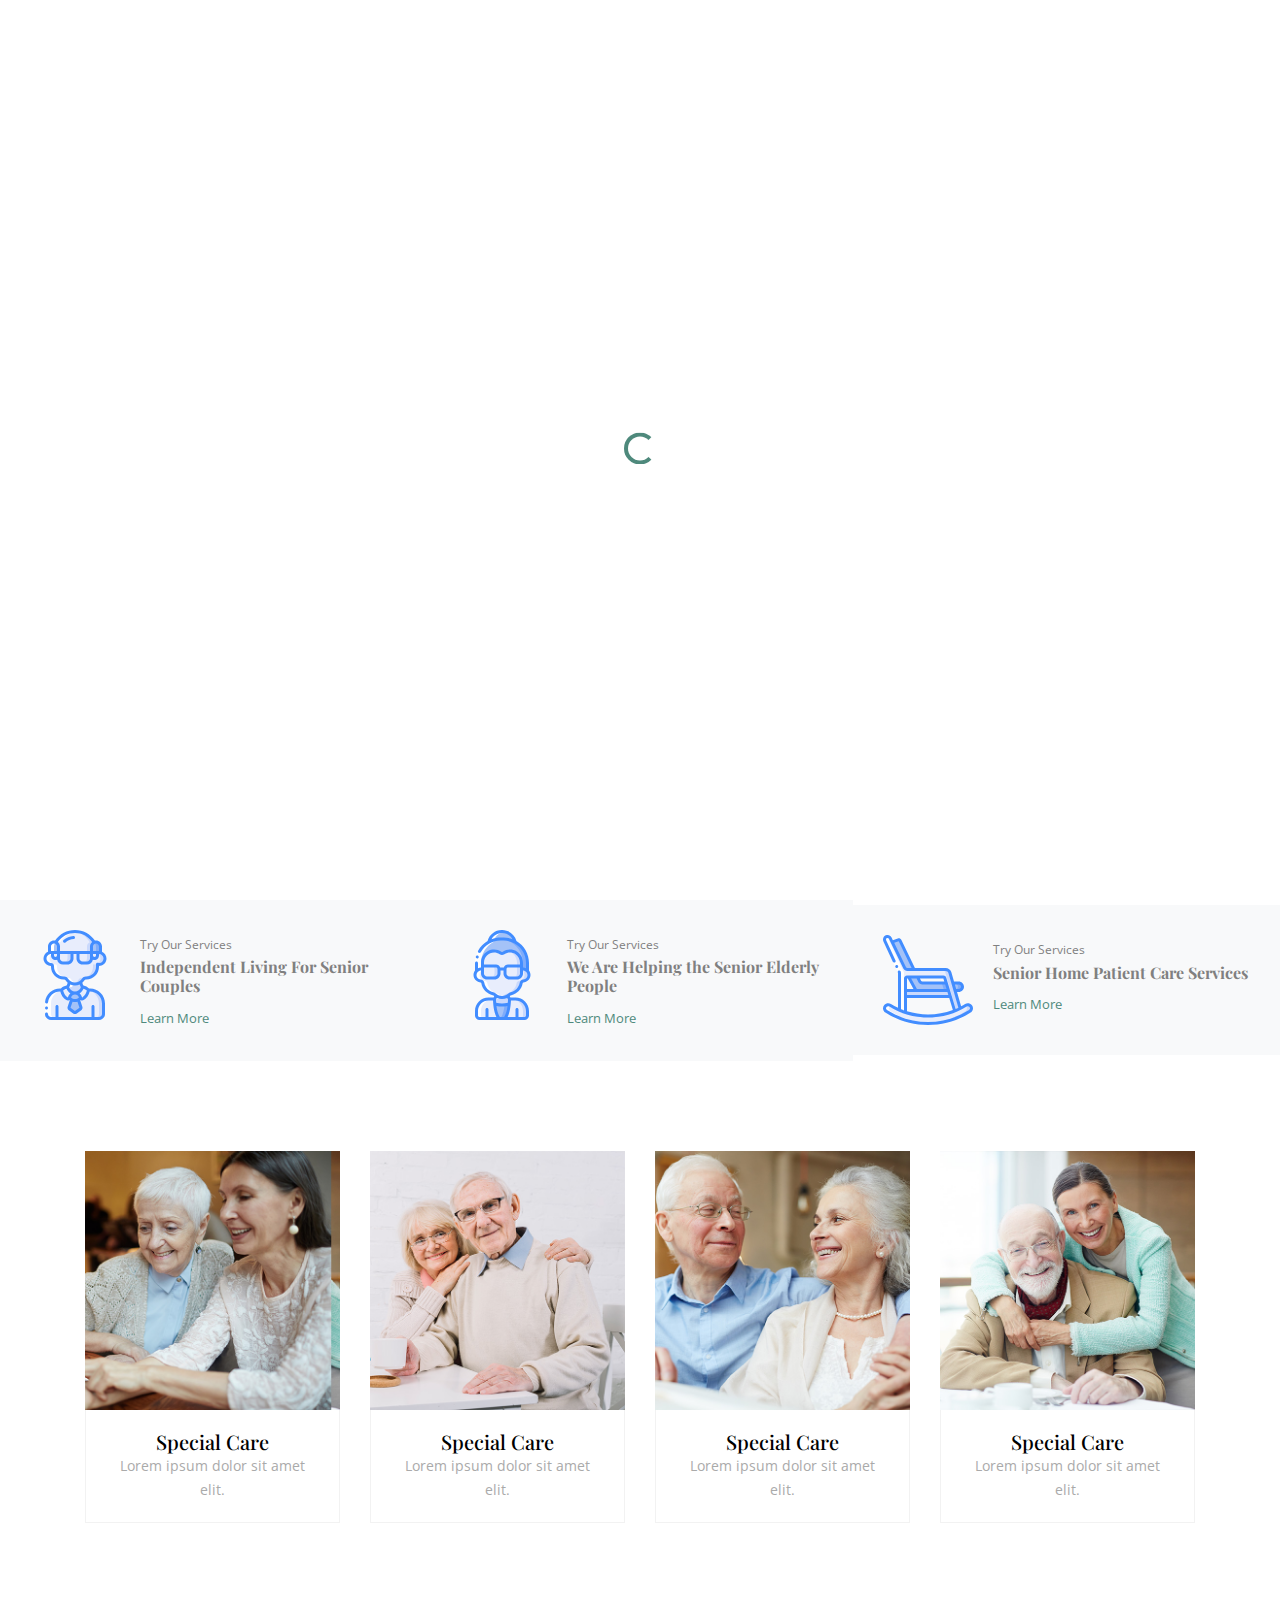
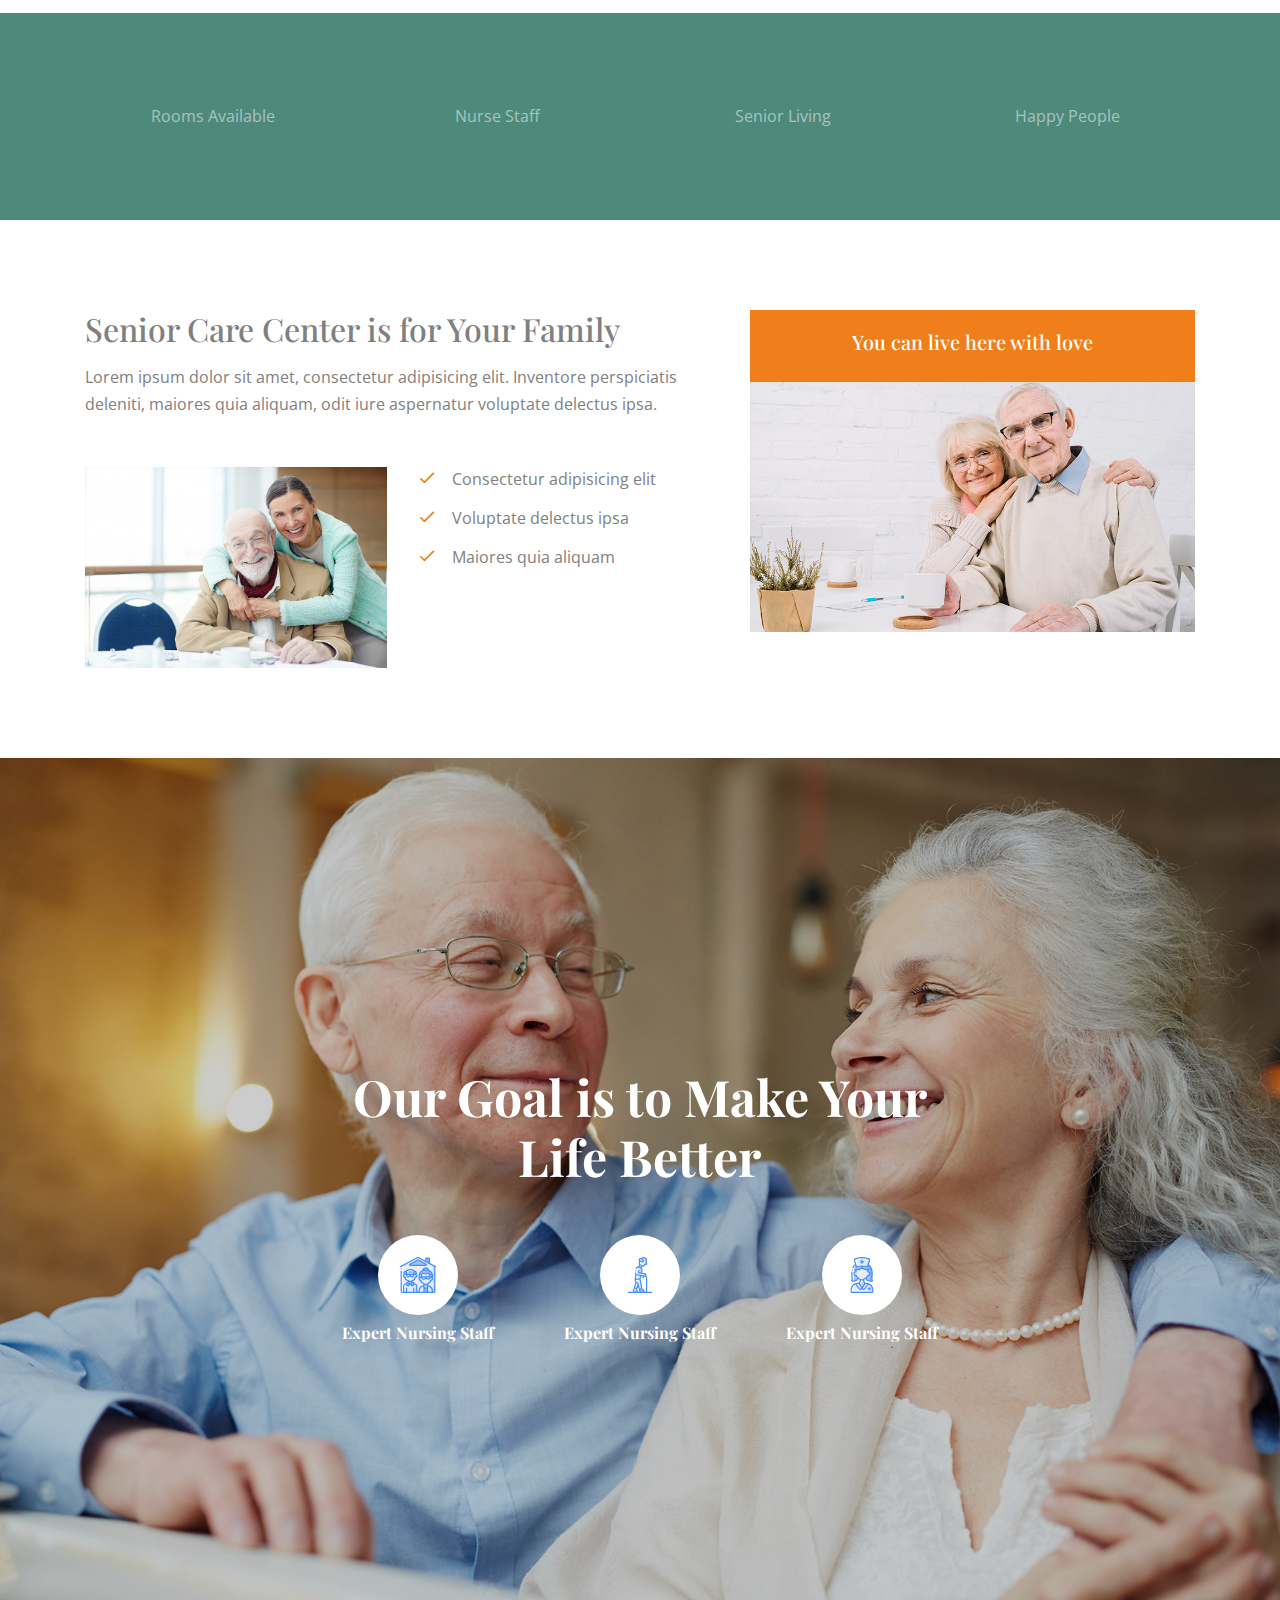
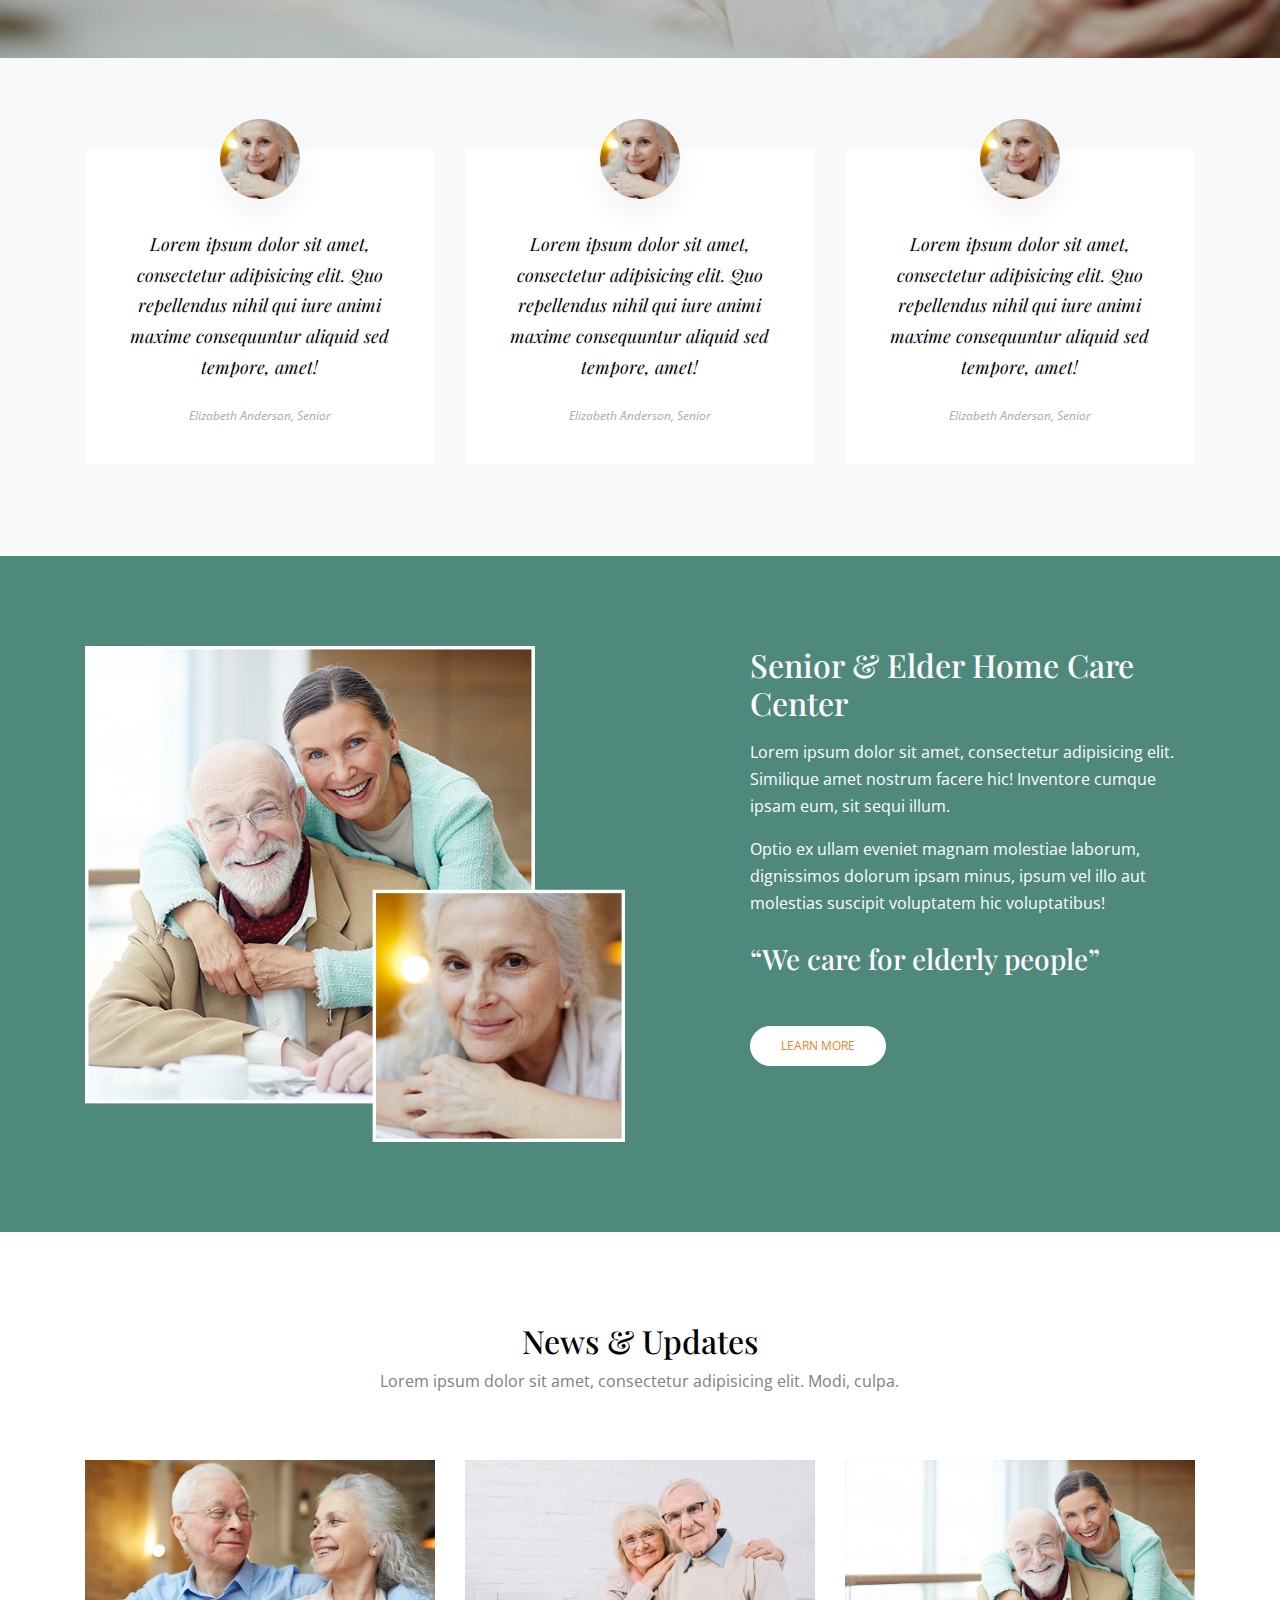
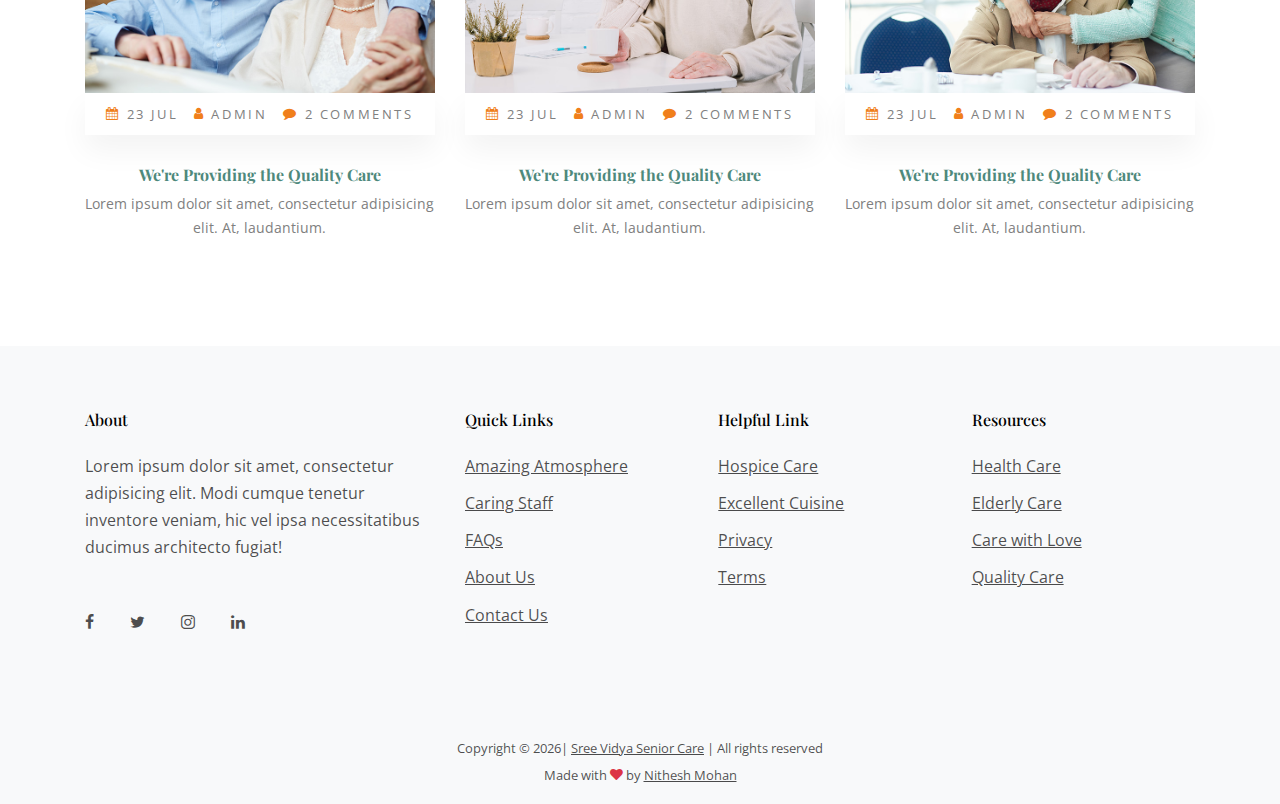
==== commit f612ffe6: "Logo and color Change" ====
--- a/index.html
+++ b/index.html
@@ -1,7 +1,7 @@
 <!doctype html>
 <html lang="en">
 <head>
-  <title>Elderly &mdash; Website Template by Colorlib</title>
+  <title>Sree Vidya Senior Care</title>
   <meta charset="utf-8">
   <meta name="viewport" content="width=device-width, initial-scale=1, shrink-to-fit=no">    
 
@@ -54,7 +54,10 @@
         <div class="row align-items-center">
 
           <div class="col-6 col-xl-2">
-            <div class="mb-0 site-logo"><a href="index.html" class="mb-0">Elderly<span class="text-primary">.</span> </a></div>
+            <div class="mb-0 site-logo">
+              <a href="index.html" class="mb-0">
+                <img src="images/logo.png" alt="SV_Care_Logo" height="100px" width="300px">
+              </a></div>
           </div>
 
           <div class="col-12 col-md-10 d-none d-xl-block">
@@ -62,27 +65,7 @@
 
               <ul class="site-menu main-menu js-clone-nav mr-auto d-none d-lg-block">
                 <li><a href="index.html" class="active nav-link">Home</a></li>
-                <li class="has-children">
-                  <a href="services.html" class="nav-link">Services</a>
-                  <ul class="dropdown">
-                    <li><a href="#" class="nav-link">Amazing Atmosphere</a></li>
-                    <li><a href="#" class="nav-link">Courteous & Caring Staff</a></li>
-                    <li><a href="#" class="nav-link">Hospice Care</a></li>
-                    <li><a href="#" class="nav-link">Quality Medical Care</a></li>
-                    <li><a href="#" class="nav-link">Excellent Cuisine</a></li>
-                    <li class="has-children">
-                      <a href="#">More Links</a>
-                      <ul class="dropdown">
-                        <li><a href="#">Menu One</a></li>
-                        <li><a href="#">Menu Two</a></li>
-                        <li><a href="#">Menu Three</a></li>
-                      </ul>
-                    </li>
-                  </ul>
-                </li>
-                <li><a href="testimonial.html" class="nav-link">Testimonials</a></li>
-
-
+                <li><a href="services.html" class="nav-link">Services</a></li>
                 <li><a href="blog.html" class="nav-link">Blog</a></li>
                 <li><a href="about.html" class="nav-link">About</a></li>
                 <li><a href="contact.html" class="nav-link">Contact</a></li>
@@ -336,40 +319,6 @@
     </div>
   </div>
 
-  <div class="site-section">
-    <div class="container">
-      <div class="row mb-5 justify-content-center">
-        <div class="col-7 text-center">
-          <div class="heading">
-            <h2 class="text-black">Other Opportunities</h2>
-          </div>
-          <p>Lorem ipsum dolor sit amet, consectetur adipisicing elit. Modi, culpa.</p>
-        </div>
-      </div>
-      <div class="row">
-        <div class="col-lg-6 mb-4">
-          <div class="d-block d-flex custom-media algin-items-stretch">
-            <div class="text text-left">
-              <h3>You can live here with love</h3>
-              <p class="mb-4">Lorem ipsum dolor sit amet, consectetur adipisicing elit. Quae, commodi.</p>
-              <p><a href="#" class="btn btn-outline-white">Learn More</a></p>
-            </div>
-            <div class="img-bg" style="background-image: url('images/img_2.jpg')"></div>
-          </div>
-        </div>
-        <div class="col-lg-6 mb-4">
-          <div class="d-block d-flex custom-media algin-items-stretch">
-            <div class="text text-left">
-              <h3>You can live here with love</h3>
-              <p class="mb-4">Lorem ipsum dolor sit amet, consectetur adipisicing elit. Quae, commodi.</p>
-              <p><a href="#" class="btn btn-outline-white">Learn More</a></p>
-            </div>
-            <div class="img-bg" style="background-image: url('images/img_3.jpg')"></div>
-          </div>
-        </div>
-      </div>
-    </div>
-  </div>
 
   <div class="site-section bg-primary">
     <div class="container">
@@ -390,7 +339,6 @@
       </div>
     </div>
   </div>
-
 
 
   <div class="site-section">
@@ -523,19 +471,21 @@
           </div>
         </div>
       </div>
+
       <div class="row text-center">
         <div class="col-md-12">
           <div class="border-top pt-5">
-            <p class="copyright"><small>
-              <!-- Link back to Colorlib can't be removed. Template is licensed under CC BY 3.0. -->
-              Copyright &copy;<script>document.write(new Date().getFullYear());</script> All rights reserved | This template is made with <i class="icon-heart text-danger" aria-hidden="true"></i> by <a href="https://colorlib.com" target="_blank" >Colorlib</a>
-              <!-- Link back to Colorlib can't be removed. Template is licensed under CC BY 3.0. --></small></p>
-
-            </div>
-          </div>
-
-        </div>
-      </div>
+            <p class="copyright">
+              <small>
+                Copyright &copy; <script>document.write(new Date().getFullYear());</script>| <a href="https://sreevidyaseniorcare.com" target="_self" >Sree Vidya Senior Care</a> | All rights reserved
+                <br>
+                Made with <i class="icon-heart text-danger" aria-hidden="true"></i> by <a href="https://www.linkedin.com/in/im-nithesh" target="_blank" >Nithesh Mohan</a>
+              </small>
+            </p>
+          </div>
+        </div>
+      </div>
+
     </div>
   </div>
 </div> <!-- .site-wrap -->
--- a/css/style.css
+++ b/css/style.css
@@ -69,19 +69,19 @@
     -webkit-box-shadow: none !important;
     box-shadow: none !important; }
   .btn.btn-primary {
-    background: #3c90f7;
-    border-color: #3c90f7;
+    background: #f07f1b;
+    border-color: #f07f1b;
     color: #fff; }
     .btn.btn-primary:hover {
-      background: #3c90f7;
-      border-color: #3c90f7;
+      background: #f07f1b;
+      border-color: #f07f1b;
       color: #fff; }
     .btn.btn-primary.btn-black--hover:hover {
       background: #666666;
       color: #fff; }
   .btn.btn-white {
     border-color: #fff;
-    color: #3c90f7;
+    color: #f07f1b;
     background: #fff; }
     .btn.btn-white:hover {
       background: transparent;
@@ -92,7 +92,7 @@
     color: #fff; }
     .btn.btn-outline-white:hover {
       background: #fff;
-      color: #3c90f7; }
+      color: #f07f1b; }
 
 .line-height-1 {
   line-height: 1 !important; }
@@ -105,7 +105,7 @@
   border-radius: 4px;
   font-family: "Open Sans", -apple-system, BlinkMacSystemFont, "Segoe UI", Roboto, "Helvetica Neue", Arial, "Noto Sans", sans-serif, "Apple Color Emoji", "Segoe UI Emoji", "Segoe UI Symbol", "Noto Color Emoji"; }
   .form-control:active, .form-control:focus {
-    border-color: #3c90f7; }
+    border-color: #f07f1b; }
   .form-control:hover, .form-control:active, .form-control:focus {
     -webkit-box-shadow: none !important;
     box-shadow: none !important; }
@@ -128,10 +128,10 @@
       font-size: 3rem; } }
 
 .site-footer {
-  padding: 4em 0; }
+  padding: 4em 0 0em; }
   @media (min-width: 768px) {
     .site-footer {
-      padding: 8em 0; } }
+      padding: 4em 0 0em; } }
   .site-footer .border-top {
     border-top: 1px solid rgba(255, 255, 255, 0.1) !important; }
   .site-footer .social a {
@@ -259,7 +259,7 @@
   .ul-check.success li:before {
     color: #71bc42; }
   .ul-check.primary li:before {
-    color: #3c90f7; }
+    color: #f07f1b; }
   .ul-check li.remove {
     text-decoration: line-through;
     color: #dee2e6; }
@@ -299,7 +299,7 @@
   .site-navbar .site-navigation .site-menu {
     margin-bottom: 0; }
     .site-navbar .site-navigation .site-menu .active {
-      color: #3c90f7;
+      color: #f07f1b;
       display: inline-block;
       padding: 20px 20px; }
     .site-navbar .site-navigation .site-menu a {
@@ -313,7 +313,7 @@
         display: inline-block;
         text-decoration: none !important; }
         .site-navbar .site-navigation .site-menu > li > a:hover {
-          color: #3c90f7; }
+          color: #f07f1b; }
       .site-navbar .site-navigation .site-menu > li.social > a {
         top: 15px;
         display: inline-block;
@@ -330,7 +330,7 @@
           -ms-transform: translate(-50%, -50%);
           transform: translate(-50%, -50%); }
         .site-navbar .site-navigation .site-menu > li.social > a:hover {
-          color: #3c90f7; }
+          color: #f07f1b; }
     .site-navbar .site-navigation .site-menu .has-children {
       position: relative; }
       .site-navbar .site-navigation .site-menu .has-children > a {
@@ -352,7 +352,7 @@
         top: 100%;
         position: absolute;
         text-align: left;
-        border-top: 2px solid #3c90f7;
+        border-top: 2px solid #f07f1b;
         -webkit-box-shadow: 0 2px 10px -2px rgba(0, 0, 0, 0.1);
         box-shadow: 0 2px 10px -2px rgba(0, 0, 0, 0.1);
         padding: 0px 0;
@@ -386,7 +386,7 @@
           transition: 0s all;
           color: #000; }
         .site-navbar .site-navigation .site-menu .has-children .dropdown .active {
-          color: #3c90f7 !important; }
+          color: #f07f1b !important; }
         .site-navbar .site-navigation .site-menu .has-children .dropdown > li {
           list-style: none;
           padding: 0;
@@ -405,7 +405,7 @@
             left: 100%;
             top: 0; }
       .site-navbar .site-navigation .site-menu .has-children:hover > a, .site-navbar .site-navigation .site-menu .has-children:focus > a, .site-navbar .site-navigation .site-menu .has-children:active > a {
-        color: #3c90f7; }
+        color: #f07f1b; }
       .site-navbar .site-navigation .site-menu .has-children:hover, .site-navbar .site-navigation .site-menu .has-children:focus, .site-navbar .site-navigation .site-menu .has-children:active {
         cursor: pointer; }
         .site-navbar .site-navigation .site-menu .has-children:hover > .dropdown, .site-navbar .site-navigation .site-menu .has-children:focus > .dropdown, .site-navbar .site-navigation .site-menu .has-children:active > .dropdown {
@@ -483,16 +483,16 @@
       position: relative;
       color: #212529; }
       .site-mobile-menu .site-nav-wrap a:hover {
-        color: #3c90f7; }
+        color: #f07f1b; }
     .site-mobile-menu .site-nav-wrap li {
       position: relative;
       display: block; }
       .site-mobile-menu .site-nav-wrap li .active {
-        color: #3c90f7; }
+        color: #f07f1b; }
     .site-mobile-menu .site-nav-wrap .social {
       display: inline-block; }
       .site-mobile-menu .site-nav-wrap .social:hover {
-        color: #3c90f7; }
+        color: #f07f1b; }
     .site-mobile-menu .site-nav-wrap .arrow-collapse {
       position: absolute;
       right: 0px;
@@ -589,7 +589,7 @@
     .sticky-wrapper.is-sticky .site-navbar .site-menu > li > a {
       color: #000 !important; }
       .sticky-wrapper.is-sticky .site-navbar .site-menu > li > a:hover, .sticky-wrapper.is-sticky .site-navbar .site-menu > li > a.active {
-        color: #3c90f7 !important; }
+        color: #f07f1b !important; }
 
 /* Blocks */
 .slide-item, .cover {
@@ -640,7 +640,7 @@
         right: 0;
         height: 3px;
         margin-top: -3px;
-        background: #3c90f7; }
+        background: #f07f1b; }
     .feature-v1 .pagination-item > .icon-wrap {
       -webkit-box-flex: 0;
       -ms-flex: 0 0 90px;
@@ -698,7 +698,7 @@
   color: rgba(255, 255, 255, 0.6);
   font-size: 12px; }
   .custom-media .text {
-    background: #3c90f7;
+    background: #f07f1b;
     padding: 20px; }
     .custom-media .text h3 {
       color: #fff;
@@ -770,7 +770,7 @@
     text-align: center;
     font-size: 13px; }
     .blog-entry .post-meta [class*="icon-"] {
-      color: #3c90f7; }
+      color: #f07f1b; }
     .blog-entry .post-meta > span {
       margin: 8px; }
 
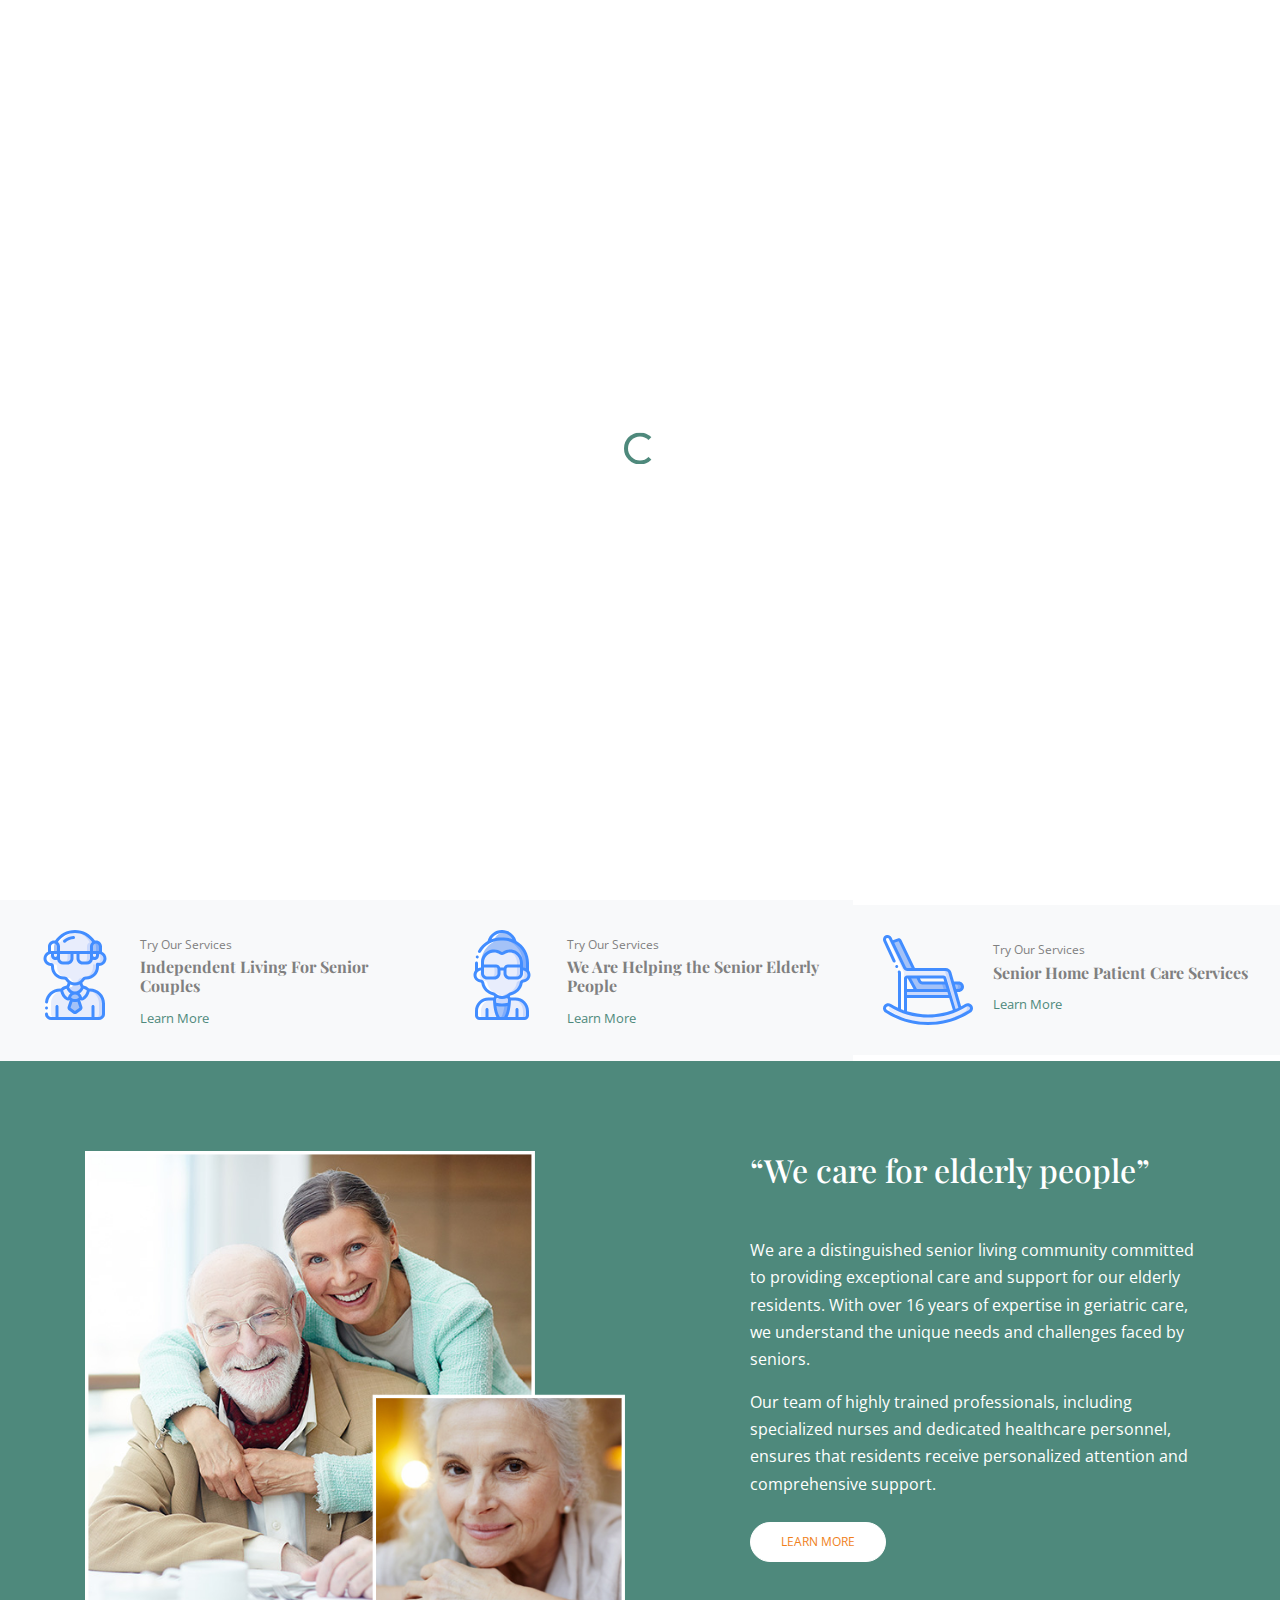
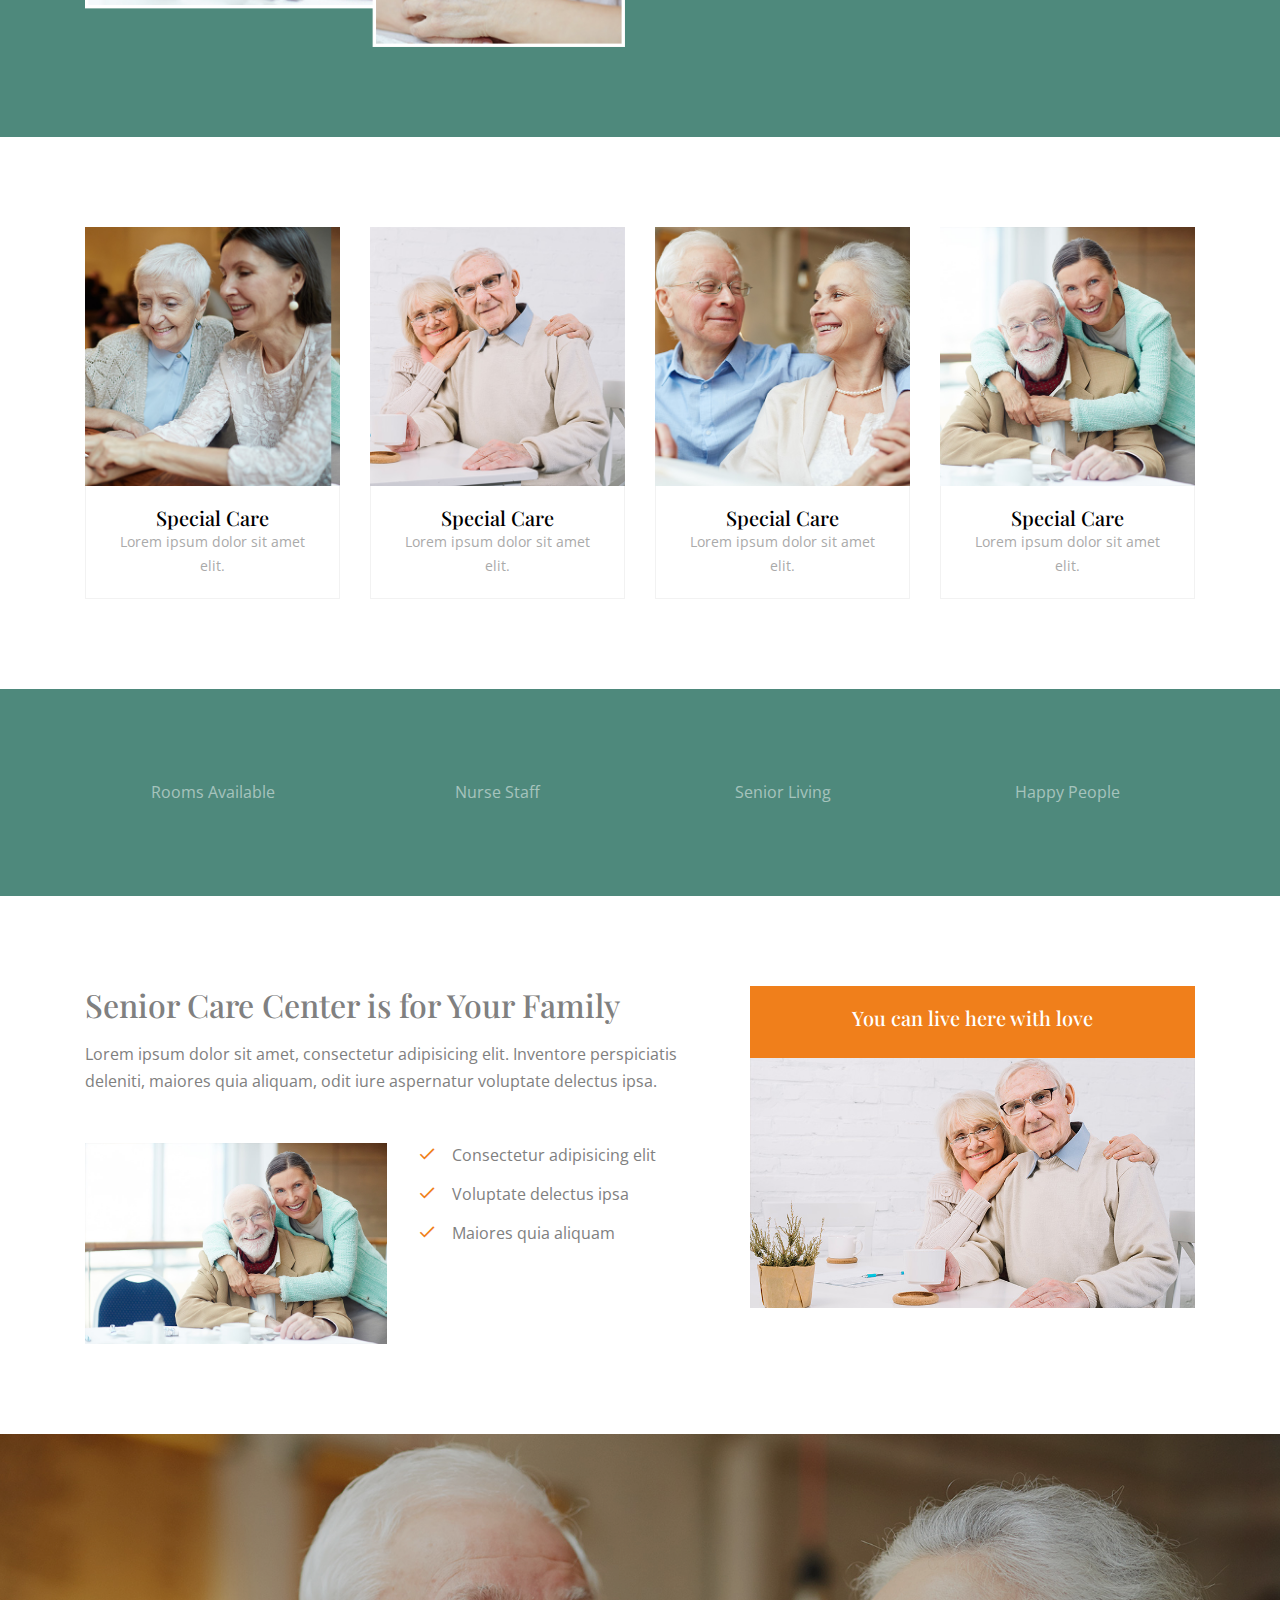
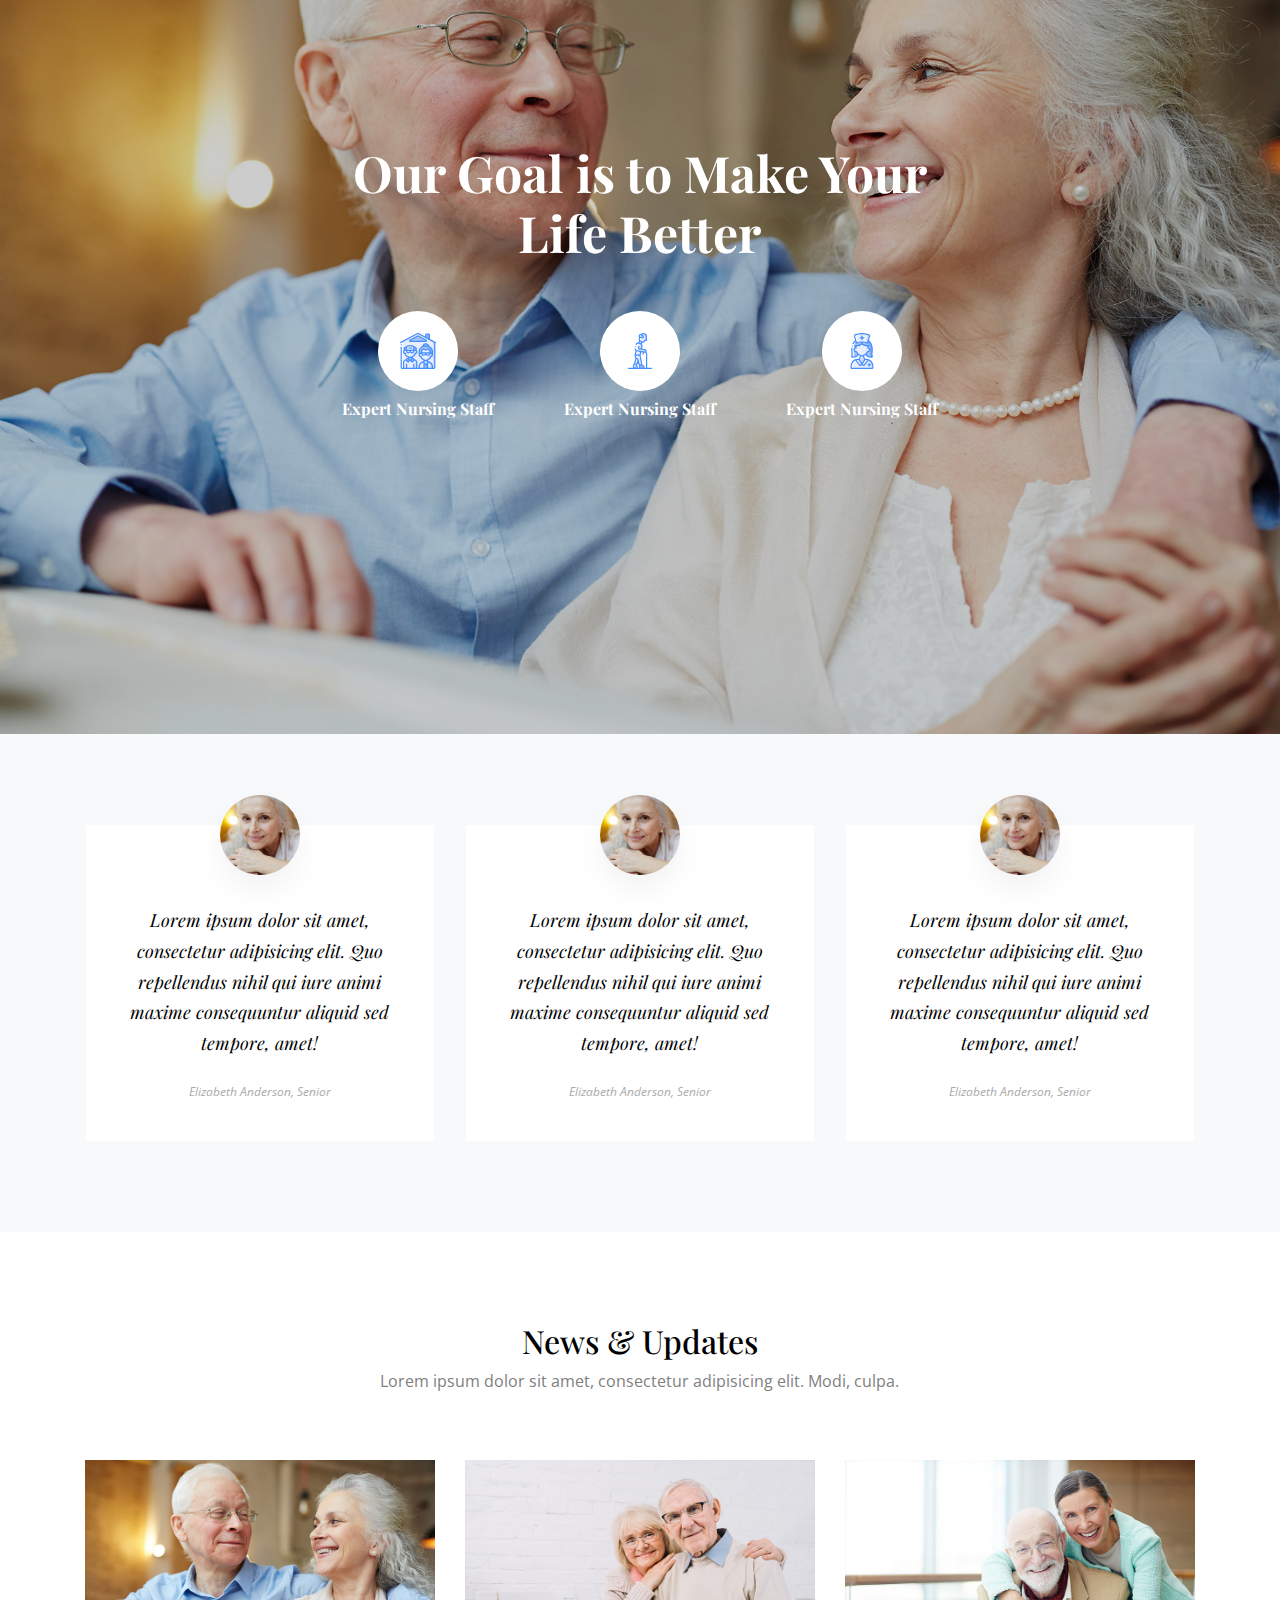
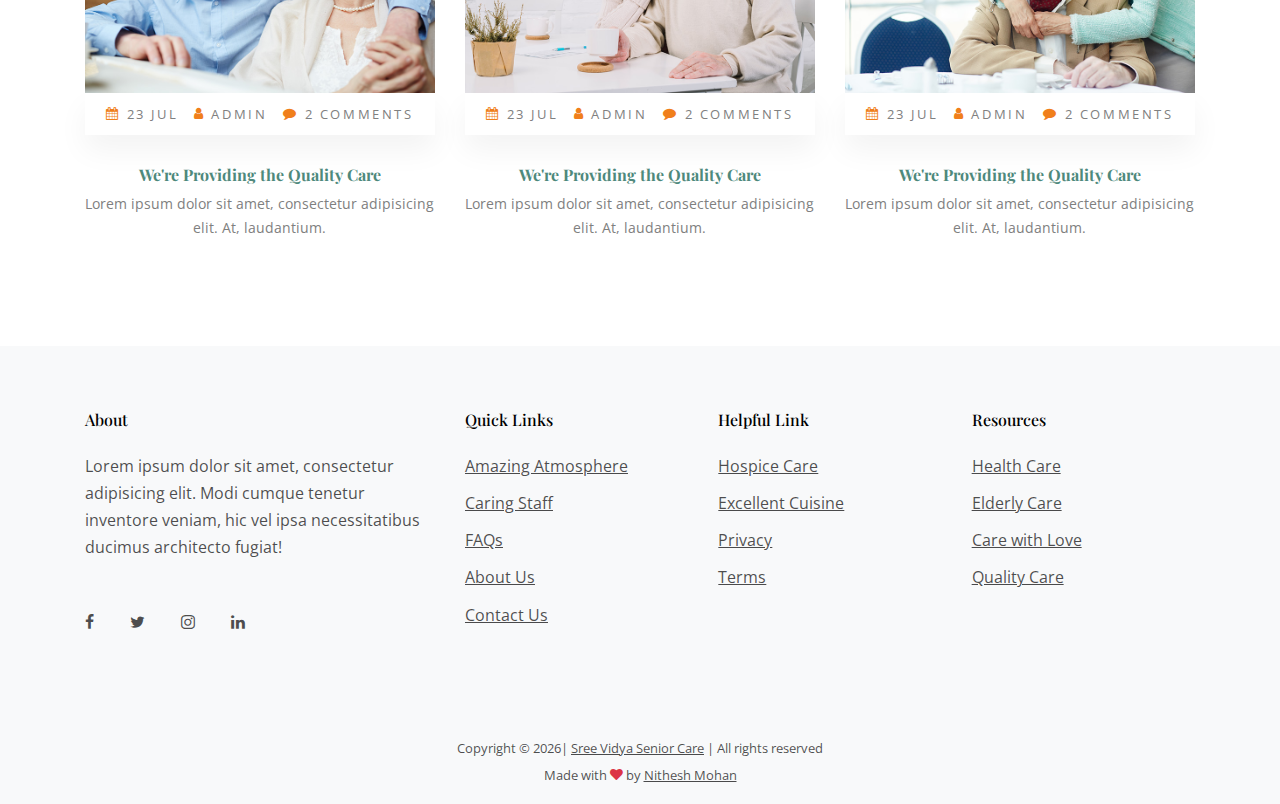
==== commit b794eba3: "30/05" ====
--- a/index.html
+++ b/index.html
@@ -90,12 +90,12 @@
 
 
 
-    <div class="slide-item overlay" style="background-image: url('images/slider-1.jpg')">
+    <div class="slide-item overlay" style="background-image: url('images/banner-image.jpg')">
       <div class="container">
         <div class="row">
           <div class="col-lg-6 align-self-center">
-            <h1 class="heading mb-3">Expert Care for the Elderly</h1>
-            <p class="lead text-white mb-5">Lorem ipsum dolor sit amet, consectetur adipisicing elit. Ipsum totam alias iusto?</p>
+            <h1 class="heading mb-3">Welcome to Sree Vidya Senior Care</h1>
+            <p class="lead text-white mb-5">Creating a nurturing environment for a dignified and joyous life.</p>
             <p><a href="#" class="btn btn-primary">Get In Touch</a></p>
           </div>
         </div>
@@ -133,6 +133,26 @@
             <span class="subheading">Try Our Services</span>
             <h3 class="heading">Senior Home Patient Care Services</h3>
             <a href="#" class="small">Learn More</a>
+          </div>
+        </div>
+      </div>
+    </div>
+
+    <div class="site-section bg-primary">
+      <div class="container">
+        <div class="row">
+          <div class="col-md-6 col-lg-6 mb-5 mb-md-0">
+            <img src="images/about.png" alt="Image" class="img-fluid">
+          </div>
+          <div class="col-md-6 col-lg-5 ml-auto">
+            <div class="section-heading">
+              <h2 class="heading mb-5 text-white">&ldquo;We care for elderly people&rdquo;</h2>
+  
+              <p class="text-white">We are a distinguished senior living community committed to providing exceptional care and support for our elderly residents. With over 16 years of expertise in geriatric care, we understand the unique needs and challenges faced by seniors.</p>
+              <p class="mb-4 text-white">Our team of highly trained professionals, including specialized nurses and dedicated healthcare personnel, ensures that residents receive personalized attention and comprehensive support.</p>
+              <!-- <p class="text-white mb-5"><strong class="h3"></strong></p> -->
+              <p><a href="#" class="btn btn-white">Learn More</a></p>
+            </div>
           </div>
         </div>
       </div>
@@ -313,27 +333,6 @@
               <p class="quote">Lorem ipsum dolor sit amet, consectetur adipisicing elit. Quo repellendus nihil qui iure animi maxime consequuntur aliquid sed tempore, amet!</p>
               <cite class="author">Elizabeth Anderson, Senior</cite>
             </blockquote>
-          </div>
-        </div>
-      </div>
-    </div>
-  </div>
-
-
-  <div class="site-section bg-primary">
-    <div class="container">
-      <div class="row">
-        <div class="col-md-6 col-lg-6 mb-5 mb-md-0">
-          <img src="images/about.png" alt="Image" class="img-fluid">
-        </div>
-        <div class="col-md-6 col-lg-5 ml-auto">
-          <div class="section-heading">
-            <h2 class="heading mb-3 text-white">Senior &amp; Elder Home Care Center</h2>
-
-            <p class="text-white">Lorem ipsum dolor sit amet, consectetur adipisicing elit. Similique amet nostrum facere hic! Inventore cumque ipsam eum, sit sequi illum.</p>
-            <p class="mb-4 text-white">Optio ex ullam eveniet magnam molestiae laborum, dignissimos dolorum ipsam minus, ipsum vel illo aut molestias suscipit voluptatem hic voluptatibus!</p>
-            <p class="text-white mb-5"><strong class="h3">&ldquo;We care for elderly people&rdquo;</strong></p>
-            <p><a href="#" class="btn btn-white">Learn More</a></p>
           </div>
         </div>
       </div>
--- a/css/style.css
+++ b/css/style.css
@@ -1,4 +1,9 @@
 /* Base */
+:root {
+  --primary: #4e897c;
+  --secondary: #f07f1b; 
+}
+
 html {
   overflow-x: hidden; }
 
@@ -21,6 +26,7 @@
   -o-transition: .3s all ease;
   transition: .3s all ease; }
   a:hover {
+    color: var(--secondary);
     text-decoration: none; }
 
 h1, h2, h3, h4, h5,
@@ -69,19 +75,19 @@
     -webkit-box-shadow: none !important;
     box-shadow: none !important; }
   .btn.btn-primary {
-    background: #f07f1b;
-    border-color: #f07f1b;
+    background: var(--secondary);
+    border-color: var(--secondary);
     color: #fff; }
     .btn.btn-primary:hover {
-      background: #f07f1b;
-      border-color: #f07f1b;
+      background: var(--secondary);
+      border-color: var(--secondary);
       color: #fff; }
     .btn.btn-primary.btn-black--hover:hover {
       background: #666666;
       color: #fff; }
   .btn.btn-white {
     border-color: #fff;
-    color: #f07f1b;
+    color: var(--secondary);
     background: #fff; }
     .btn.btn-white:hover {
       background: transparent;
@@ -92,7 +98,7 @@
     color: #fff; }
     .btn.btn-outline-white:hover {
       background: #fff;
-      color: #f07f1b; }
+      color: var(--secondary); }
 
 .line-height-1 {
   line-height: 1 !important; }
@@ -105,7 +111,7 @@
   border-radius: 4px;
   font-family: "Open Sans", -apple-system, BlinkMacSystemFont, "Segoe UI", Roboto, "Helvetica Neue", Arial, "Noto Sans", sans-serif, "Apple Color Emoji", "Segoe UI Emoji", "Segoe UI Symbol", "Noto Color Emoji"; }
   .form-control:active, .form-control:focus {
-    border-color: #f07f1b; }
+    border-color: var(--secondary); }
   .form-control:hover, .form-control:active, .form-control:focus {
     -webkit-box-shadow: none !important;
     box-shadow: none !important; }
@@ -259,7 +265,7 @@
   .ul-check.success li:before {
     color: #71bc42; }
   .ul-check.primary li:before {
-    color: #f07f1b; }
+    color: var(--secondary); }
   .ul-check li.remove {
     text-decoration: line-through;
     color: #dee2e6; }
@@ -299,7 +305,7 @@
   .site-navbar .site-navigation .site-menu {
     margin-bottom: 0; }
     .site-navbar .site-navigation .site-menu .active {
-      color: #f07f1b;
+      color: var(--secondary);
       display: inline-block;
       padding: 20px 20px; }
     .site-navbar .site-navigation .site-menu a {
@@ -313,7 +319,7 @@
         display: inline-block;
         text-decoration: none !important; }
         .site-navbar .site-navigation .site-menu > li > a:hover {
-          color: #f07f1b; }
+          color: var(--secondary); }
       .site-navbar .site-navigation .site-menu > li.social > a {
         top: 15px;
         display: inline-block;
@@ -330,7 +336,7 @@
           -ms-transform: translate(-50%, -50%);
           transform: translate(-50%, -50%); }
         .site-navbar .site-navigation .site-menu > li.social > a:hover {
-          color: #f07f1b; }
+          color: var(--secondary); }
     .site-navbar .site-navigation .site-menu .has-children {
       position: relative; }
       .site-navbar .site-navigation .site-menu .has-children > a {
@@ -352,7 +358,7 @@
         top: 100%;
         position: absolute;
         text-align: left;
-        border-top: 2px solid #f07f1b;
+        border-top: 2px solid var(--secondary);
         -webkit-box-shadow: 0 2px 10px -2px rgba(0, 0, 0, 0.1);
         box-shadow: 0 2px 10px -2px rgba(0, 0, 0, 0.1);
         padding: 0px 0;
@@ -386,7 +392,7 @@
           transition: 0s all;
           color: #000; }
         .site-navbar .site-navigation .site-menu .has-children .dropdown .active {
-          color: #f07f1b !important; }
+          color: var(--secondary) !important; }
         .site-navbar .site-navigation .site-menu .has-children .dropdown > li {
           list-style: none;
           padding: 0;
@@ -405,7 +411,7 @@
             left: 100%;
             top: 0; }
       .site-navbar .site-navigation .site-menu .has-children:hover > a, .site-navbar .site-navigation .site-menu .has-children:focus > a, .site-navbar .site-navigation .site-menu .has-children:active > a {
-        color: #f07f1b; }
+        color: var(--secondary); }
       .site-navbar .site-navigation .site-menu .has-children:hover, .site-navbar .site-navigation .site-menu .has-children:focus, .site-navbar .site-navigation .site-menu .has-children:active {
         cursor: pointer; }
         .site-navbar .site-navigation .site-menu .has-children:hover > .dropdown, .site-navbar .site-navigation .site-menu .has-children:focus > .dropdown, .site-navbar .site-navigation .site-menu .has-children:active > .dropdown {
@@ -483,16 +489,16 @@
       position: relative;
       color: #212529; }
       .site-mobile-menu .site-nav-wrap a:hover {
-        color: #f07f1b; }
+        color: var(--secondary); }
     .site-mobile-menu .site-nav-wrap li {
       position: relative;
       display: block; }
       .site-mobile-menu .site-nav-wrap li .active {
-        color: #f07f1b; }
+        color: var(--secondary); }
     .site-mobile-menu .site-nav-wrap .social {
       display: inline-block; }
       .site-mobile-menu .site-nav-wrap .social:hover {
-        color: #f07f1b; }
+        color: var(--secondary); }
     .site-mobile-menu .site-nav-wrap .arrow-collapse {
       position: absolute;
       right: 0px;
@@ -589,7 +595,7 @@
     .sticky-wrapper.is-sticky .site-navbar .site-menu > li > a {
       color: #000 !important; }
       .sticky-wrapper.is-sticky .site-navbar .site-menu > li > a:hover, .sticky-wrapper.is-sticky .site-navbar .site-menu > li > a.active {
-        color: #f07f1b !important; }
+        color: var(--secondary) !important; }
 
 /* Blocks */
 .slide-item, .cover {
@@ -640,7 +646,7 @@
         right: 0;
         height: 3px;
         margin-top: -3px;
-        background: #f07f1b; }
+        background: var(--secondary); }
     .feature-v1 .pagination-item > .icon-wrap {
       -webkit-box-flex: 0;
       -ms-flex: 0 0 90px;
@@ -698,7 +704,7 @@
   color: rgba(255, 255, 255, 0.6);
   font-size: 12px; }
   .custom-media .text {
-    background: #f07f1b;
+    background: var(--secondary);
     padding: 20px; }
     .custom-media .text h3 {
       color: #fff;
@@ -770,7 +776,7 @@
     text-align: center;
     font-size: 13px; }
     .blog-entry .post-meta [class*="icon-"] {
-      color: #f07f1b; }
+      color: var(--secondary); }
     .blog-entry .post-meta > span {
       margin: 8px; }
 
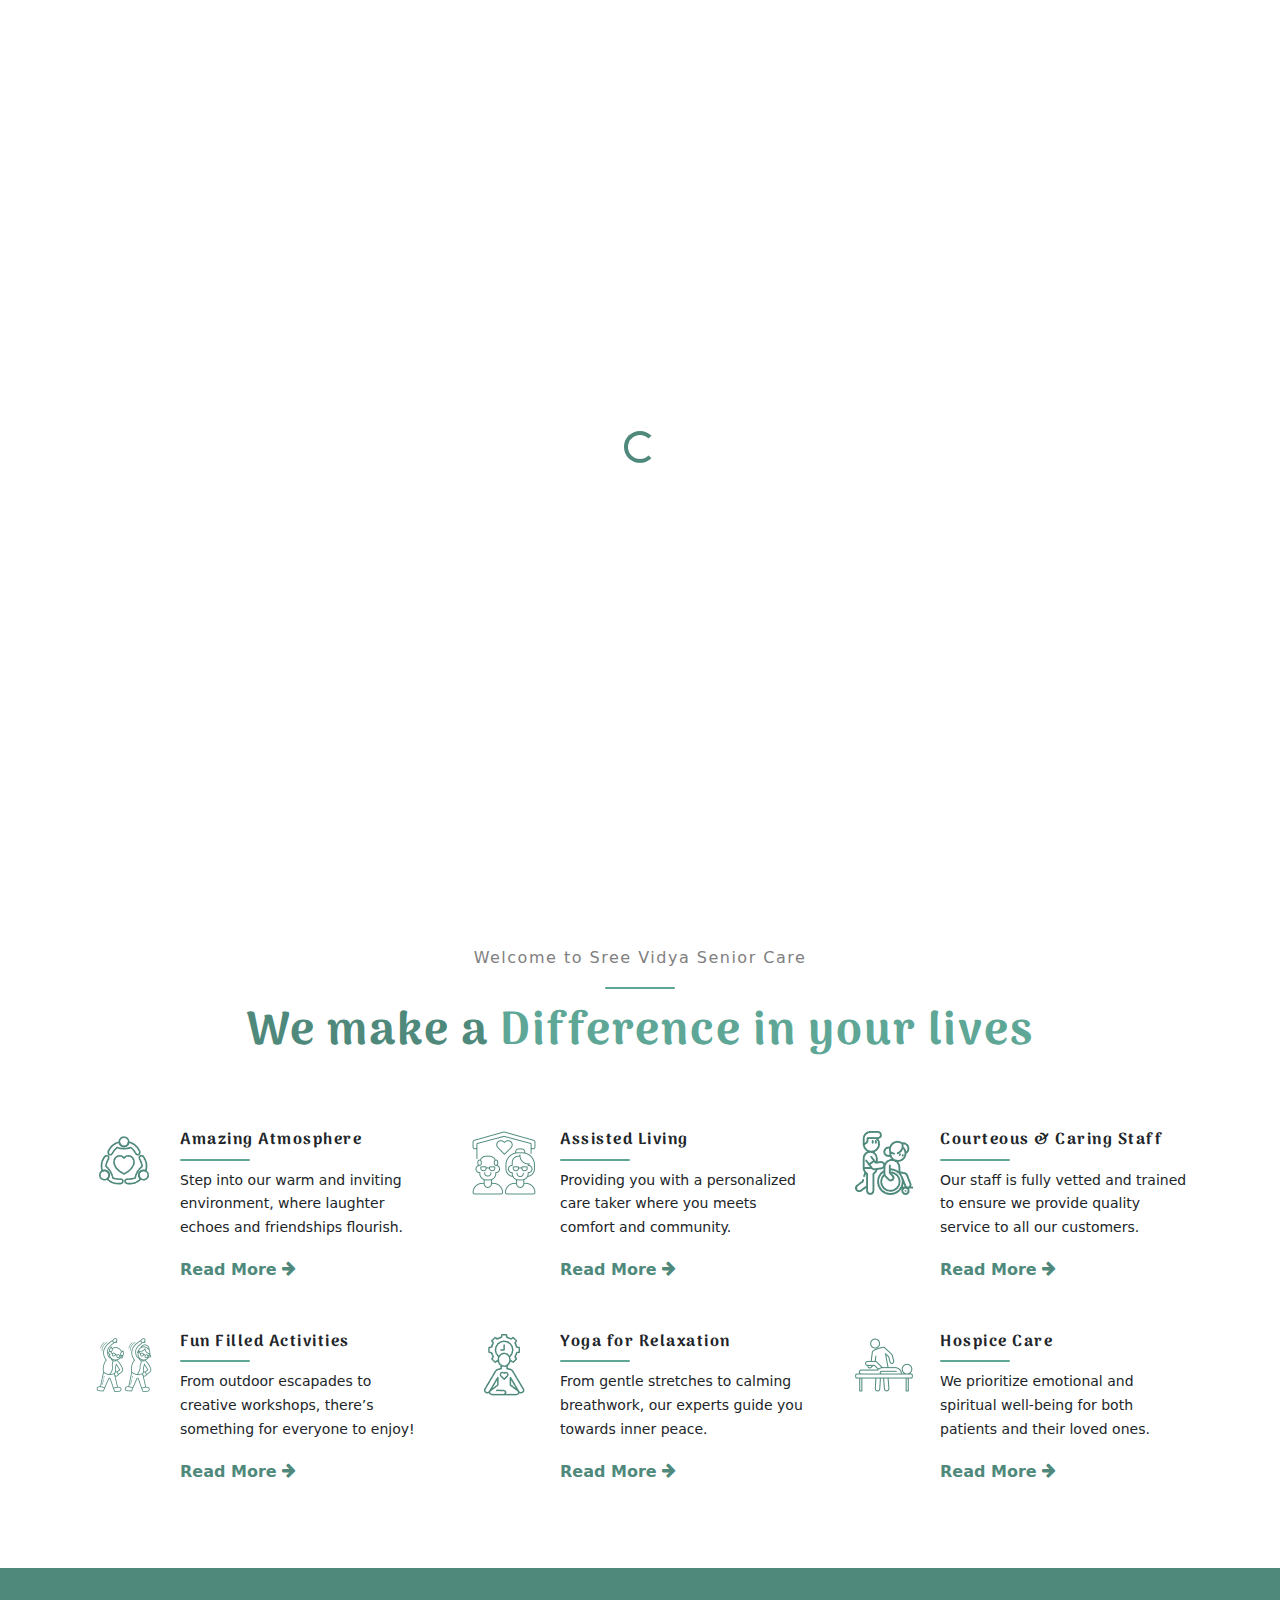
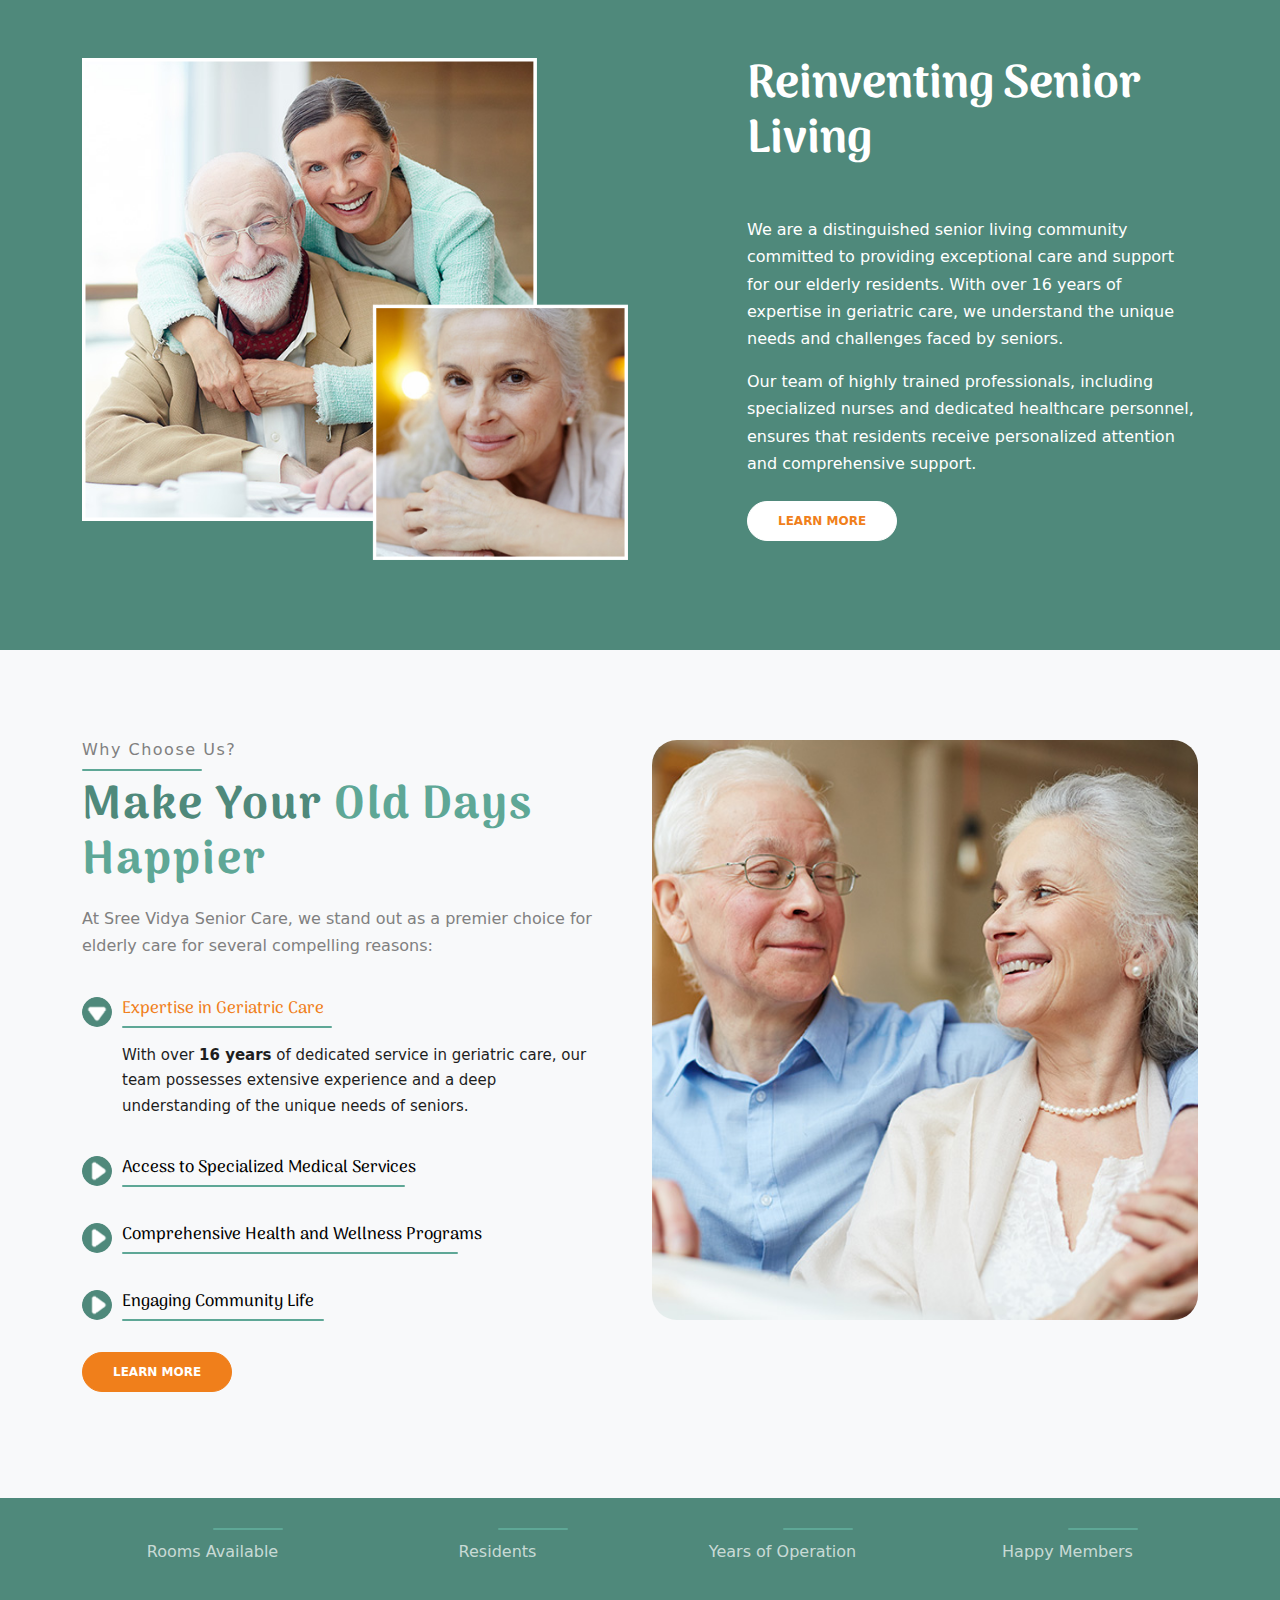
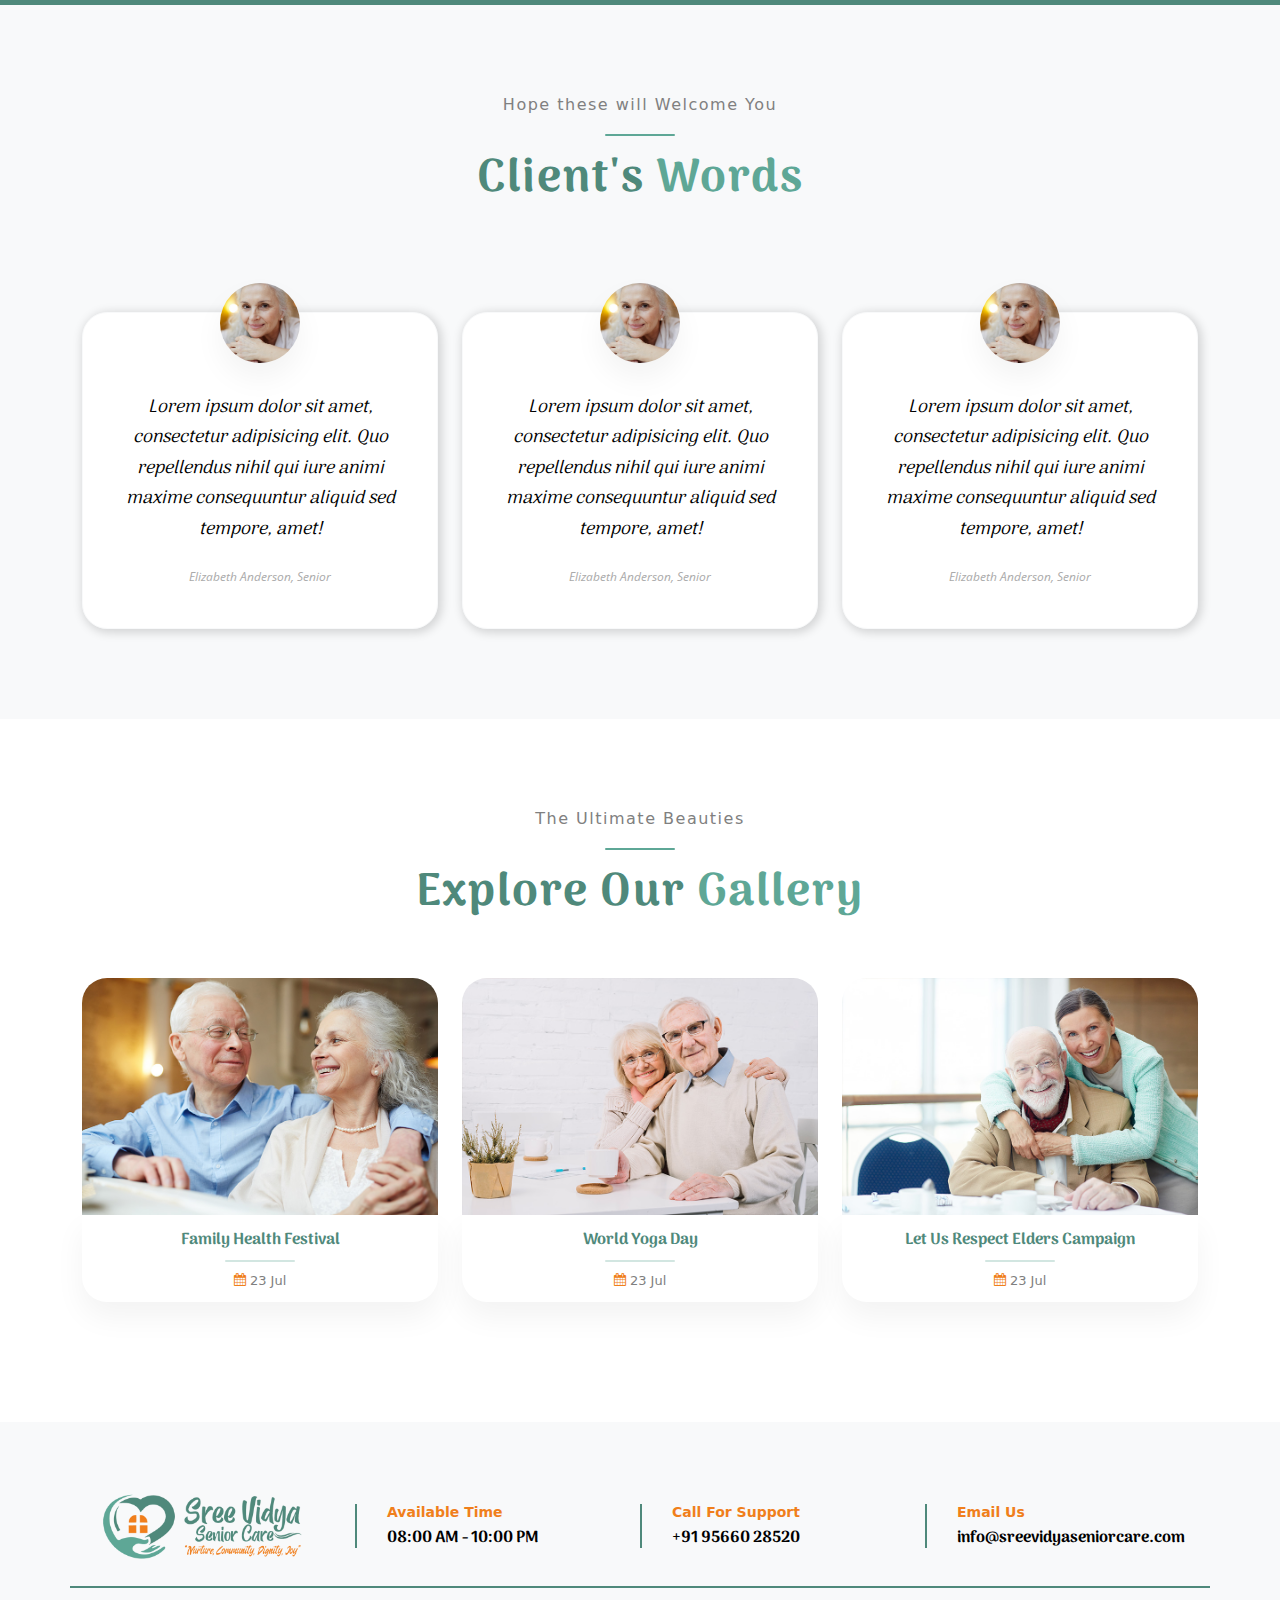
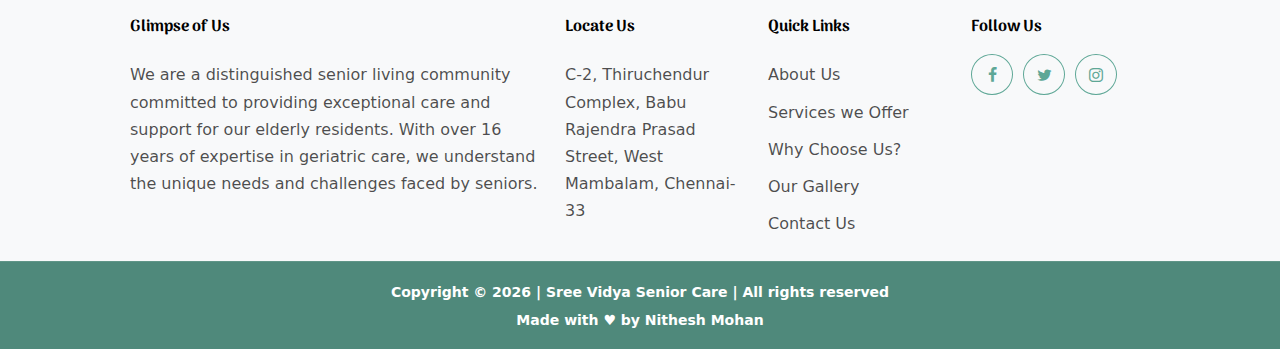
==== commit 1a5ceb2f: "Completion" ====
--- a/index.html
+++ b/index.html
@@ -1,512 +1,558 @@
 <!doctype html>
-<html lang="en">
-<head>
-  <title>Sree Vidya Senior Care</title>
-  <meta charset="utf-8">
-  <meta name="viewport" content="width=device-width, initial-scale=1, shrink-to-fit=no">    
-
-  <link href="https://fonts.googleapis.com/css2?family=Open+Sans:wght@400;700&family=Playfair+Display:wght@400;700&display=swap" rel="stylesheet">
-  <link rel="stylesheet" href="fonts/icomoon/style.css">
-
-  <link rel="stylesheet" href="css/bootstrap.min.css">
-  <link rel="stylesheet" href="css/jquery-ui.css">
-  <link rel="stylesheet" href="css/owl.carousel.min.css">
-  <link rel="stylesheet" href="css/owl.theme.default.min.css">
-  <link rel="stylesheet" href="css/owl.theme.default.min.css">
-
-  <link rel="stylesheet" href="css/jquery.fancybox.min.css">
-
-  <link rel="stylesheet" href="css/bootstrap-datepicker.css">
-
-  <link rel="stylesheet" href="fonts/flaticon/font/flaticon.css">
-
-  <link rel="stylesheet" href="css/aos.css">
-
-  <link rel="stylesheet" href="css/style.css">
-
-</head>
-<body data-spy="scroll" data-target=".site-navbar-target" data-offset="300">
-
-
-  <div id="overlayer"></div>
-  <div class="loader">
-    <div class="spinner-border text-primary" role="status">
-      <span class="sr-only">Loading...</span>
+  <html lang="en">
+  <head>
+    <title>Sree Vidya Senior Care</title>
+    <meta charset="utf-8">
+    <meta name="viewport" content="width=device-width, initial-scale=1, shrink-to-fit=no"> 
+
+    <link href="https://fonts.googleapis.com/css2?family=Arima:wght@100..700&display=swap" rel="stylesheet">
+    <link href="https://fonts.googleapis.com/css2?family=Open+Sans:wght@400;700&family=Playfair+Display:wght@400;700&display=swap" rel="stylesheet">
+    <link rel="stylesheet" href="fonts/icomoon/style.css">
+
+    <link rel="stylesheet" href="css/bootstrap.min.css">
+    <link rel="stylesheet" href="css/bootstrap-datepicker.css">
+    <link rel="stylesheet" href="css/jquery-ui.css">
+    <link rel="stylesheet" href="css/owl.carousel.min.css">
+    <link rel="stylesheet" href="css/owl.theme.default.min.css">
+    <link rel="stylesheet" href="css/jquery.fancybox.min.css">
+    
+    <link rel="stylesheet" href="fonts/flaticon/font/flaticon.css">
+
+    <link rel="stylesheet" href="css/aos.css">
+
+    <link rel="stylesheet" href="css/style.css">
+
+  </head>
+
+  <body data-spy="scroll" data-target=".site-navbar-target" data-offset="300">
+
+    <div id="overlayer"></div>
+    <div class="loader">
+      <div class="spinner-border text-primary" role="status">
+        <span class="sr-only"></span>
+      </div>
     </div>
-  </div>
-
-
-  <div class="site-wrap">
-
-    <div class="site-mobile-menu site-navbar-target">
-      <div class="site-mobile-menu-header">
-        <div class="site-mobile-menu-close mt-3">
-          <span class="icon-close2 js-menu-toggle"></span>
-        </div>
-      </div>
-      <div class="site-mobile-menu-body"></div>
-    </div>
-
-    
-    <header class="site-navbar light js-sticky-header site-navbar-target" role="banner">
-
-      <div class="container">
-        <div class="row align-items-center">
-
-          <div class="col-6 col-xl-2">
-            <div class="mb-0 site-logo">
-              <a href="index.html" class="mb-0">
-                <img src="images/logo.png" alt="SV_Care_Logo" height="100px" width="300px">
-              </a></div>
-          </div>
-
-          <div class="col-12 col-md-10 d-none d-xl-block">
-            <nav class="site-navigation position-relative text-right" role="navigation">
-
-              <ul class="site-menu main-menu js-clone-nav mr-auto d-none d-lg-block">
-                <li><a href="index.html" class="active nav-link">Home</a></li>
-                <li><a href="services.html" class="nav-link">Services</a></li>
-                <li><a href="blog.html" class="nav-link">Blog</a></li>
-                <li><a href="about.html" class="nav-link">About</a></li>
-                <li><a href="contact.html" class="nav-link">Contact</a></li>
-
-                <li class="social"><a href="#contact-section" class="nav-link"><span class="icon-facebook"></span></a></li>
-                <li class="social"><a href="#contact-section" class="nav-link"><span class="icon-twitter"></span></a></li>
-                <li class="social"><a href="#contact-section" class="nav-link"><span class="icon-linkedin"></span></a></li>
-              </ul>
-            </nav>
-          </div>
-
-
-          <div class="col-6 d-inline-block d-xl-none ml-md-0 py-3" style="position: relative; top: 3px;"><a href="#" class="site-menu-toggle js-menu-toggle float-right"><span class="icon-menu h3 text-white"></span></a></div>
-
-        </div>
-      </div>
-
-    </header>
-
-
-    <!-- MAIN -->
-
-
-
-    <div class="slide-item overlay" style="background-image: url('images/banner-image.jpg')">
-      <div class="container">
-        <div class="row">
-          <div class="col-lg-6 align-self-center">
-            <h1 class="heading mb-3">Welcome to Sree Vidya Senior Care</h1>
-            <p class="lead text-white mb-5">Creating a nurturing environment for a dignified and joyous life.</p>
-            <p><a href="#" class="btn btn-primary">Get In Touch</a></p>
-          </div>
-        </div>
-      </div>  
-    </div>
-
-
-    <div class="feature-v1">
-      <div class="d-lg-flex align-items-center w-100">
-        <div class="d-flex pagination-item  h-100">
-          <span class="icon-wrap">
-            <img src="images/svg/svg/001-elderly.svg" alt="Image" class="img-fluid">
-          </span>
-          <div>
-            <span class="subheading">Try Our Services</span>
-            <h3 class="heading">Independent Living For Senior Couples</h3>
-            <a href="#" class="small">Learn More</a>
-          </div>
-        </div>
-        <div class="d-flex pagination-item h-100">
-          <span class="icon-wrap">
-            <img src="images/svg/svg/002-elderly-1.svg" alt="Image" class="img-fluid">
-          </span>
-          <div>
-            <span class="subheading">Try Our Services</span>
-            <h3 class="heading">We Are Helping the Senior Elderly People</h3>
-            <a href="#" class="small">Learn More</a>
-          </div>
-        </div>
-        <div class="d-flex pagination-item h-100">
-          <span class="icon-wrap">
-            <img src="images/svg/svg/003-rocking-chair.svg" alt="Image" class="img-fluid">
-          </span>
-          <div>
-            <span class="subheading">Try Our Services</span>
-            <h3 class="heading">Senior Home Patient Care Services</h3>
-            <a href="#" class="small">Learn More</a>
-          </div>
-        </div>
-      </div>
-    </div>
-
-    <div class="site-section bg-primary">
-      <div class="container">
-        <div class="row">
-          <div class="col-md-6 col-lg-6 mb-5 mb-md-0">
-            <img src="images/about.png" alt="Image" class="img-fluid">
-          </div>
-          <div class="col-md-6 col-lg-5 ml-auto">
-            <div class="section-heading">
-              <h2 class="heading mb-5 text-white">&ldquo;We care for elderly people&rdquo;</h2>
-  
-              <p class="text-white">We are a distinguished senior living community committed to providing exceptional care and support for our elderly residents. With over 16 years of expertise in geriatric care, we understand the unique needs and challenges faced by seniors.</p>
-              <p class="mb-4 text-white">Our team of highly trained professionals, including specialized nurses and dedicated healthcare personnel, ensures that residents receive personalized attention and comprehensive support.</p>
-              <!-- <p class="text-white mb-5"><strong class="h3"></strong></p> -->
-              <p><a href="#" class="btn btn-white">Learn More</a></p>
-            </div>
-          </div>
-        </div>
-      </div>
-    </div>
-
-
-    <div class="site-section">
-      <div class="container">
-        <div class="row">
-          <div class="col-6 col-sm-6 col-md-6 mb-4 mb-lg-0 col-lg-3">
-            <div class="service">
-              <a href="#" class="d-block"><img src="images/img_4_sq.jpg" alt="Image" class="img-fluid"></a>
-              <div class="service-inner">
-                <h3>Special Care</h3>
-                <p>Lorem ipsum dolor sit amet elit.</p>
-              </div>
-            </div>
-          </div>
-          <div class="col-6 col-sm-6 col-md-6 mb-4 mb-lg-0 col-lg-3">
-            <div class="service">
-              <a href="#" class="d-block"><img src="images/img_1_sq.jpg" alt="Image" class="img-fluid"></a>
-              <div class="service-inner">
-                <h3>Special Care</h3>
-                <p>Lorem ipsum dolor sit amet elit.</p>
-              </div>
-            </div>
-          </div>
-          <div class="col-6 col-sm-6 col-md-6 mb-4 mb-lg-0 col-lg-3">
-            <div class="service">
-              <a href="#" class="d-block"><img src="images/img_2_sq.jpg" alt="Image" class="img-fluid"></a>
-              <div class="service-inner">
-                <h3>Special Care</h3>
-                <p>Lorem ipsum dolor sit amet elit.</p>
-              </div>
-            </div>
-          </div>
-          <div class="col-6 col-sm-6 col-md-6 mb-4 mb-lg-0 col-lg-3">
-            <div class="service">
-              <a href="#" class="d-block"><img src="images/img_3_sq.jpg" alt="Image" class="img-fluid"></a>
-              <div class="service-inner">
-                <h3>Special Care</h3>
-                <p>Lorem ipsum dolor sit amet elit.</p>
-              </div>
-            </div>
-          </div>
-        </div>
-      </div>
-    </div>
-
-    <div class="site-section bg-primary count-numbers">
-      <div class="container">
-        <div class="row">
-         <div class="col-6 col-sm-6 col-md-6 col-lg-3 mb-4 mb-lg-0">
-          <div class="counter-wrap text-center">
-            <strong class="counter d-block"><span class="number" data-number="5890"></span></strong>
-            <span>Rooms Available</span>
-          </div>
-        </div>
-        <div class="col-6 col-sm-6 col-md-6 col-lg-3 mb-4 mb-lg-0">
-          <div class="counter-wrap text-center">
-            <strong class="counter d-block"><span class="number" data-number="530"></span></strong>
-            <span>Nurse Staff</span>
-          </div>
-        </div>
-        <div class="col-6 col-sm-6 col-md-6 col-lg-3 mb-4 mb-lg-0">
-          <div class="counter-wrap text-center">
-            <strong class="counter d-block"><span class="number" data-number="4029"></span></strong>
-            <span>Senior Living</span>
-          </div>
-        </div>
-        <div class="col-6 col-sm-6 col-md-6 col-lg-3 mb-4 mb-lg-0">
-          <div class="counter-wrap text-center">
-            <strong class="counter d-block"><span class="number" data-number="7020"></span></strong>
-            <span>Happy People</span>
-          </div>
-        </div>
-      </div>
-    </div>
-  </div>
-
-  <div class="site-section">
-    <div class="container">
-      <div class="row justify-content-between">
-        <div class="col-lg-7">
-          <div class="section-heading">
-            <h2 class="heading mb-3">Senior Care Center is for Your Family</h2>
-            <p class="mb-5">Lorem ipsum dolor sit amet, consectetur adipisicing elit. Inventore perspiciatis deleniti, maiores quia aliquam, odit iure aspernatur voluptate delectus ipsa.</p>
-
-            <div class="row">
-              <div class="col-lg-6">
-                <img src="images/img_3.jpg" alt="Image" class="img-fluid">
-              </div>
-              <div class="col-lg-6">
-                <ul class="list-unstyled ul-check primary">
-                  <li>Consectetur adipisicing elit</li>
-                  <li>Voluptate delectus ipsa</li>
-                  <li>Maiores quia aliquam</li>
+
+
+    <div class="site-wrap">
+
+      <div class="site-mobile-menu site-navbar-target">
+        <div class="site-mobile-menu-header">
+          <div class="site-mobile-menu-close mt-3">
+            <span class="icon-close2 js-menu-toggle"></span>
+          </div>
+        </div>
+        <div class="site-mobile-menu-body"></div>
+      </div>
+
+      
+      <header class="site-navbar light js-sticky-header site-navbar-target" role="banner">
+
+        <div class="container">
+          <div class="row align-items-center">
+
+            <div class="col-6 col-xl-2">
+              <div class="mb-0 site-logo">
+                <a href="index.html" class="mb-0">
+                  <img src="images/logo.png" alt="SV_Care_Logo" height="100px" width="300px">
+                </a></div>
+            </div>
+
+            <div class="col-12 col-md-10 d-none d-xl-block">
+              <nav class="site-navigation position-relative text-end" role="navigation">
+
+                <ul class="site-menu main-menu js-clone-nav me-auto d-none d-lg-block">
+                  <li><a href="index.html" class="active nav-link">Home</a></li>
+                  <li><a href="services.html" class="nav-link">Services</a></li>
+                  <li><a href="why-us.html" class="nav-link">Why Us?</a></li>
+                <li><a href="gallery.html" class="nav-link">Gallery</a></li>
+                  <li><a href="about.html" class="nav-link">About</a></li>
+                  <li><a href="contact.html" class="nav-link">Contact</a></li>
+
+                  <li class="social"><a href="#contact-section" class="nav-link"><span class="icon-facebook"></span></a></li>
+                  <li class="social"><a href="#contact-section" class="nav-link"><span class="icon-twitter"></span></a></li>
+                  <li class="social"><a href="#contact-section" class="nav-link"><span class="icon-linkedin"></span></a></li>
                 </ul>
-              </div>
-            </div>
-          </div>
-        </div>
-        <div class="col-lg-5">
-
-          <div class="d-block custom-media algin-items-stretch">
-            <div class="text text-center">
-              <h3>You can live here with love</h3>
-            </div>
-            <div class="img-bg" style="background-image: url('images/img_2.jpg')"></div>
-          </div>
-        </div>
-      </div>
-    </div>
-  </div>
-
-  <div class="cover overlay" style="background-image: url('images/slider-2.jpg')">
-    <div class="container">
-      <div class="row ">
-        <div class="col-lg-7 mx-auto text-center align-self-center">
-          <h1 class="mb-5 heading">Our Goal is to Make Your Life Better</h1>
+              </nav>
+            </div>
+
+
+            <div class="col-6 d-inline-block d-xl-none ms-md-0 py-3" style="position: relative; top: 3px;"><a href="#" class="site-menu-toggle js-menu-toggle float-end"><span class="icon-menu h3 text-white"></span></a></div>
+
+          </div>
+        </div>
+
+      </header>
+
+
+      <!-- MAIN -->
+
+
+
+      <div class="slide-item overlay" style="background-image: url('images/banner-image.jpg')">
+        <div class="container">
+          <div class="row">
+            <div class="col-lg-6 align-self-center">
+              <h1 class="heading mb-3">Welcome to Sree Vidya Senior Care</h1>
+              <p class="lead text-white mb-5">Creating a nurturing environment for a dignified and joyous life.</p>
+              <p><a href="#" class="btn btn-primary">Get In Touch</a></p>
+            </div>
+          </div>
+        </div>  
+      </div>
+
+
+      <!-- <div class="feature-v1">
+        <div class="d-lg-flex align-items-center w-100">
+          <div class="d-flex pagination-item h-100">
+            <span class="icon-wrap">
+              <img src="images/svg/svg/001-elderly.svg" alt="Image" class="img-fluid">
+            </span>
+            <div>
+              <span class="subheading">Try Our Services</span>
+              <h3 class="heading">Independent Living For Senior Couples</h3>
+              <a href="#" class="small">Learn More</a>
+            </div>
+          </div>
+          <div class="d-flex pagination-item h-100">
+            <span class="icon-wrap">
+              <img src="images/svg/svg/002-elderly-1.svg" alt="Image" class="img-fluid">
+            </span>
+            <div>
+              <span class="subheading">Try Our Services</span>
+              <h3 class="heading">We Are Helping the Senior Elderly People</h3>
+              <a href="#" class="small">Learn More</a>
+            </div>
+          </div>
+          <div class="d-flex pagination-item h-100">
+            <span class="icon-wrap">
+              <img src="images/svg/svg/003-rocking-chair.svg" alt="Image" class="img-fluid">
+            </span>
+            <div>
+              <span class="subheading">Try Our Services</span>
+              <h3 class="heading">Senior Home Patient Care Services</h3>
+              <a href="#" class="small">Learn More</a>
+            </div>
+          </div>
+        </div>
+      </div> -->
+
+      <div class="feature-section my-5">
+        <div class="container">
+          <div class="row section-heading text-center">
+            <div class="col-12 mb-2">
+              <h6>Welcome to Sree Vidya Senior Care</h6>
+            </div>
+            <div class="col-12 mb-5">
+              <h2>We make a <span>Difference in your lives</span> </h2>
+            </div>
+          </div>
+
           <div class="row">
             <div class="col-lg-4">
-              <div class="feature">
-                <span class="img-wrap">
-                  <img src="images/svg/svg/006-elderly-3.svg" alt="Image" class="img-fluid">
-                </span>
-                <h3>Expert Nursing Staff</h3>
-              </div>
-            </div>
+              <div class="card">
+                <div class="card-image">
+                  <img src="images/icons/friends.png" alt="">
+                </div>
+                
+                <div class="card-content ms-4">
+                  <h5>Amazing Atmosphere</h5>
+                  <p>Step into our warm and inviting environment, where laughter echoes and friendships flourish.</p>
+                  <a href="/services.html">Read More <i class="icon-arrow-right"></i> </a>
+                </div>
+              </div>
+            </div>
+
             <div class="col-lg-4">
-              <div class="feature">
-                <span class="img-wrap">
-                  <img src="images/svg/svg/005-elderly-2.svg" alt="Image" class="img-fluid">
-                </span>
-                <h3>Expert Nursing Staff</h3>
-              </div>
-            </div>
+              <div class="card">
+                <div class="card-image">
+                  <img src="images/icons/elderly-home.png" alt="">
+                </div>
+                
+                <div class="card-content ms-4">
+                  <h5>Assisted Living</h5>
+                  <p>Providing you with a personalized care taker where you meets comfort and community.</p>
+                  <a href="/services.html">Read More <i class="icon-arrow-right"></i> </a>
+                </div>
+              </div>
+            </div>
+
             <div class="col-lg-4">
-              <div class="feature">
-                <span class="img-wrap">
-                  <img src="images/svg/svg/004-nurse.svg" alt="Image" class="img-fluid">
-                </span>
-                <h3>Expert Nursing Staff</h3>
-              </div>
-            </div>
-          </div>
-        </div>
-      </div>
-    </div>
-  </div>
-
-
-  <div class="site-section bg-light">
-    <div class="container">
-      <div class="row">
-        <div class="col-12 col-sm-6 col-md-6 col-lg-4 mb-5 mb-lg-0">
-          <div class="testimonial text-center">
-            <img src="images/person_1.jpg" alt="Image" class="img-fluid">
-            <blockquote>
-              <p class="quote">Lorem ipsum dolor sit amet, consectetur adipisicing elit. Quo repellendus nihil qui iure animi maxime consequuntur aliquid sed tempore, amet!</p>
-              <cite class="author">Elizabeth Anderson, Senior</cite>
-            </blockquote>
-          </div>
-        </div>
-        <div class="col-12 col-sm-6 col-md-6 col-lg-4 mb-5 mb-lg-0">
-          <div class="testimonial text-center">
-            <img src="images/person_1.jpg" alt="Image" class="img-fluid">
-            <blockquote>
-              <p class="quote">Lorem ipsum dolor sit amet, consectetur adipisicing elit. Quo repellendus nihil qui iure animi maxime consequuntur aliquid sed tempore, amet!</p>
-              <cite class="author">Elizabeth Anderson, Senior</cite>
-            </blockquote>
-          </div>
-        </div>
-        <div class="col-12 col-sm-6 col-md-6 col-lg-4 mb-5 mb-lg-0">
-          <div class="testimonial text-center">
-            <img src="images/person_1.jpg" alt="Image" class="img-fluid">
-            <blockquote>
-              <p class="quote">Lorem ipsum dolor sit amet, consectetur adipisicing elit. Quo repellendus nihil qui iure animi maxime consequuntur aliquid sed tempore, amet!</p>
-              <cite class="author">Elizabeth Anderson, Senior</cite>
-            </blockquote>
-          </div>
-        </div>
-      </div>
-    </div>
-  </div>
-
-
-  <div class="site-section">
-    <div class="container">
-      <div class="row mb-5 justify-content-center">
-        <div class="col-7 text-center">
-          <div class="heading">
-            <h2 class="text-black">News &amp; Updates</h2>
-          </div>
-          <p>Lorem ipsum dolor sit amet, consectetur adipisicing elit. Modi, culpa.</p>
-        </div>
-      </div>
-      <div class="row">
-        <div class="col-md-4">
-          <div class="blog-entry">
-            <a href="#" class="d-block">
-              <img src="images/img_1.jpg" alt="Image" class="img-fluid">
-            </a>
-            <div class="post-meta d-flex justify-content-center">
-              <span>
-                <span class="icon-calendar"></span>
-                <span>23 Jul</span>
-              </span>
-              <span>
-                <span class="icon-user"></span>
-                <span>Admin</span>
-              </span>
-              <span>
-                <span class="icon-comment"></span>
-                <span>2 Comments</span>
-              </span>
-            </div>
-            <h2><a href="#">We're Providing the Quality Care</a></h2>
-            <p>Lorem ipsum dolor sit amet, consectetur adipisicing elit. At, laudantium.</p>
-          </div>
-        </div>
-        <div class="col-md-4">
-          <div class="blog-entry">
-            <a href="#" class="d-block">
-              <img src="images/img_2.jpg" alt="Image" class="img-fluid">
-            </a>
-            <div class="post-meta d-flex justify-content-center">
-              <span>
-                <span class="icon-calendar"></span>
-                <span>23 Jul</span>
-              </span>
-              <span>
-                <span class="icon-user"></span>
-                <span>Admin</span>
-              </span>
-              <span>
-                <span class="icon-comment"></span>
-                <span>2 Comments</span>
-              </span>
-            </div>
-            <h2><a href="#">We're Providing the Quality Care</a></h2>
-            <p>Lorem ipsum dolor sit amet, consectetur adipisicing elit. At, laudantium.</p>
-          </div>
-        </div>
-        <div class="col-md-4">
-          <div class="blog-entry">
-            <a href="#" class="d-block">
-              <img src="images/img_3.jpg" alt="Image" class="img-fluid">
-            </a>
-            <div class="post-meta d-flex justify-content-center">
-              <span>
-                <span class="icon-calendar"></span>
-                <span>23 Jul</span>
-              </span>
-              <span>
-                <span class="icon-user"></span>
-                <span>Admin</span>
-              </span>
-              <span>
-                <span class="icon-comment"></span>
-                <span>2 Comments</span>
-              </span>
-            </div>
-            <h2><a href="#">We're Providing the Quality Care</a></h2>
-            <p>Lorem ipsum dolor sit amet, consectetur adipisicing elit. At, laudantium.</p>
-          </div>
-        </div>
-      </div>
-    </div>
-  </div>
-
-  <div class="site-footer bg-light">
-    <div class="container">
-      <div class="row">
-        <div class="col-lg-4">
-          <h2 class="footer-heading mb-4">About</h2>
-          <p>Lorem ipsum dolor sit amet, consectetur adipisicing elit. Modi cumque tenetur inventore veniam, hic vel ipsa necessitatibus ducimus architecto fugiat!</p>
-          <div class="my-5 social">
-            <a href="#" class="pl-0 pr-3"><span class="icon-facebook"></span></a>
-            <a href="#" class="pl-3 pr-3"><span class="icon-twitter"></span></a>
-            <a href="#" class="pl-3 pr-3"><span class="icon-instagram"></span></a>
-            <a href="#" class="pl-3 pr-3"><span class="icon-linkedin"></span></a>
-          </div>
-        </div>
-        <div class="col-lg-8">
+              <div class="card">
+                <div class="card-image">
+                  <img src="images/icons/elderly-care.png" alt="">
+                </div>
+                
+                <div class="card-content ms-4">
+                  <h5>Courteous &amp; Caring Staff</h5>
+                  <p>Our staff is fully vetted and trained to ensure we provide quality service to all our customers.</p>
+                  <a href="/services.html">Read More <i class="icon-arrow-right"></i> </a>
+                </div>
+              </div>
+            </div>
+
+            <div class="col-lg-4">
+              <div class="card">
+                <div class="card-image">
+                  <img src="images/icons/activity.png" alt="">
+                </div>
+                
+                <div class="card-content ms-4">
+                  <h5>Fun Filled Activities</h5>
+                  <p>From outdoor escapades to creative workshops, there’s something for everyone to enjoy!</p>
+                  <a href="/services.html">Read More <i class="icon-arrow-right"></i> </a>
+                </div>
+              </div>
+            </div>
+
+            <div class="col-lg-4">
+              <div class="card">
+                <div class="card-image">
+                  <img src="images/icons/yoga.png" alt="">
+                </div>
+                
+                <div class="card-content ms-4">
+                  <h5>Yoga for Relaxation</h5>
+                  <p>From gentle stretches to calming breathwork, our experts guide you towards inner peace.</p>
+                  <a href="/services.html">Read More <i class="icon-arrow-right"></i> </a>
+                </div>
+              </div>
+            </div>
+
+            <div class="col-lg-4">
+              <div class="card">
+                <div class="card-image">
+                  <img src="images/icons/exercise.png" alt="">
+                </div>
+                
+                <div class="card-content ms-4">
+                  <h5>Hospice Care</h5>
+                  <p>We prioritize emotional and spiritual well-being for both patients and their loved ones.</p>
+                  <a href="/services.html">Read More <i class="icon-arrow-right"></i> </a>
+                </div>
+              </div>
+            </div>
+          </div>
+        </div>
+      </div>
+
+      <div class="about-section site-section bg-primary">
+        <div class="container">
           <div class="row">
-            <div class="col-lg-4">
-              <h2 class="footer-heading mb-4">Quick Links</h2>
-              <ul class="list-unstyled">
-                <li><a href="#">Amazing Atmosphere</a></li>
-                <li><a href="#">Caring Staff</a></li>
-                <li><a href="#">FAQs</a></li>
-                <li><a href="#">About Us</a></li>
-                <li><a href="#">Contact Us</a></li>
-              </ul>
-            </div>
-            <div class="col-lg-4">
-              <h2 class="footer-heading mb-4">Helpful Link</h2>
-              <ul class="list-unstyled">
-                <li><a href="#">Hospice Care</a></li>
-                <li><a href="#">Excellent Cuisine</a></li>
-                <li><a href="#">Privacy</a></li>
-                <li><a href="#">Terms</a></li>
-              </ul>
-            </div>
-            <div class="col-lg-4">
-              <h2 class="footer-heading mb-4">Resources</h2>
-              <ul class="list-unstyled">
-                <li><a href="#">Health Care</a></li>
-                <li><a href="#">Elderly Care</a></li>
-                <li><a href="#">Care with Love</a></li>
-                <li><a href="#">Quality Care</a></li>
-              </ul>
-            </div>
-          </div>
-        </div>
-      </div>
-
-      <div class="row text-center">
-        <div class="col-md-12">
-          <div class="border-top pt-5">
-            <p class="copyright">
-              <small>
-                Copyright &copy; <script>document.write(new Date().getFullYear());</script>| <a href="https://sreevidyaseniorcare.com" target="_self" >Sree Vidya Senior Care</a> | All rights reserved
-                <br>
-                Made with <i class="icon-heart text-danger" aria-hidden="true"></i> by <a href="https://www.linkedin.com/in/im-nithesh" target="_blank" >Nithesh Mohan</a>
-              </small>
-            </p>
-          </div>
-        </div>
-      </div>
-
-    </div>
-  </div>
-</div> <!-- .site-wrap -->
-
-<script src="js/jquery-3.3.1.min.js"></script>
-<script src="js/jquery-ui.js"></script>
-<script src="js/popper.min.js"></script>
-<script src="js/bootstrap.min.js"></script>
-<script src="js/owl.carousel.min.js"></script>
-<script src="js/jquery.countdown.min.js"></script>
-<script src="js/jquery.easing.1.3.js"></script>
-<script src="js/aos.js"></script>
-<script src="js/jquery.waypoints.min.js"></script>
-<script src="js/jquery.animateNumber.min.js"></script>
-<script src="js/jquery.fancybox.min.js"></script>
-<script src="js/jquery.sticky.js"></script>
-<script src="js/isotope.pkgd.min.js"></script>
-
-
-<script src="js/main.js"></script>
-
-
-
-</body>
+            <div class="col-md-6 col-lg-6 mb-5 mb-md-0">
+              <img src="images/about.png" alt="Image" class="img-fluid">
+            </div>
+            <div class="col-md-6 col-lg-5 ms-auto">
+              <div class="section-heading">
+                <h2 class="heading mb-5 text-white">Reinventing Senior Living</h2>
+
+                <p class="text-white">We are a distinguished senior living community committed to providing exceptional care and support for our elderly residents. With over 16 years of expertise in geriatric care, we understand the unique needs and challenges faced by seniors.</p>
+                <p class="mb-4 text-white">Our team of highly trained professionals, including specialized nurses and dedicated healthcare personnel, ensures that residents receive personalized attention and comprehensive support.</p>
+                <!-- <p class="text-white mb-5"><strong class="h3"></strong></p> -->
+                <p><a href="/about.html" class="btn btn-white">Learn More</a></p>
+              </div>
+            </div>
+          </div>
+        </div>
+      </div>
+
+      <div class="why-us-section site-section bg-light">
+        <div class="container">
+          <div class="row justify-content-between">
+            <div class="col-lg-6">
+              <div class="section-heading text-start">
+                <h6>Why Choose Us?</h6>
+                <h2 class="heading mb-3">Make Your <span>Old Days Happier</span></h2>
+              </div>
+
+              <p class="mb-3">At Sree Vidya Senior Care, we stand out as a premier choice for elderly care for several compelling reasons:</p>
+
+              <div class="accordion" id="accordionExample">
+                <div class="accordion-item">
+                  <h2 class="accordion-header" id="headingOne">
+                    <button class="accordion-button" type="button" data-bs-toggle="collapse" data-bs-target="#collapseOne" aria-expanded="true" aria-controls="collapseOne">
+                      Expertise in Geriatric Care
+                    </button>
+                  </h2>
+                  <div id="collapseOne" class="accordion-collapse collapse show" aria-labelledby="headingOne" data-bs-parent="#accordionExample">
+                    <div class="accordion-body">
+                      With over <strong>16 years</strong> of dedicated service in geriatric care, our team possesses extensive experience and a deep understanding of the unique needs of seniors.
+                    </div>
+                  </div>
+                </div>
+                <div class="accordion-item">
+                  <h2 class="accordion-header" id="headingTwo">
+                    <button class="accordion-button collapsed" type="button" data-bs-toggle="collapse" data-bs-target="#collapseTwo" aria-expanded="false" aria-controls="collapseTwo">
+                      Access to Specialized Medical Services
+                    </button>
+                  </h2>
+                  <div id="collapseTwo" class="accordion-collapse collapse" aria-labelledby="headingTwo" data-bs-parent="#accordionExample">
+                    <div class="accordion-body">
+                      Sree Vidya Senior Care provides top-notch healthcare with access to specialized medical services. We partner with nearby hospitals for swift emergency care and offer regular doctor visits, 24/7 nursing, and dietitian services. Frequent health monitoring ensures residents maintain optimal health.
+                    </div>
+                  </div>
+                </div>
+                <div class="accordion-item">
+                  <h2 class="accordion-header" id="headingThree">
+                    <button class="accordion-button collapsed" type="button" data-bs-toggle="collapse" data-bs-target="#collapseThree" aria-expanded="false" aria-controls="collapseThree">
+                      Comprehensive Health and Wellness Programs
+                    </button>
+                  </h2>
+                  <div id="collapseThree" class="accordion-collapse collapse" aria-labelledby="headingThree" data-bs-parent="#accordionExample">
+                    <div class="accordion-body">
+                      We offer a diverse range of health and wellness initiatives, including yoga sessions, regular doctor visits, and personalized nutrition plans, ensuring residents' holistic well-being.
+                    </div>
+                  </div>
+                </div>
+                <div class="accordion-item">
+                  <h2 class="accordion-header" id="headingFour">
+                    <button class="accordion-button collapsed" type="button" data-bs-toggle="collapse" data-bs-target="#collapseFour" aria-expanded="false" aria-controls="collapseFour">
+                      Engaging Community Life
+                    </button>
+                  </h2>
+                  <div id="collapseFour" class="accordion-collapse collapse" aria-labelledby="headingFour" data-bs-parent="#accordionExample">
+                    <div class="accordion-body">
+                      We foster a vibrant community where residents can socialize, participate in cultural events, and enjoy various recreational activities, promoting a sense of belonging and fulfillment.
+                    </div>
+                  </div>
+                </div>
+              </div>
+              
+              <p><a href="/why-us.html" class="btn btn-primary mt-3">Learn More</a></p>
+            </div>
+
+            <div class="col-lg-6">
+              <img class="img-bg" src="images/img_2_sq.jpg" alt="">
+            </div>
+          </div>
+        </div>
+      </div>
+
+      <div class="site-section bg-primary count-numbers">
+        <div class="container">
+          <div class="row">
+            <div class="col-6 col-sm-6 col-md-6 col-lg-3 mb-4 mb-lg-0">
+              <div class="counter-wrap text-center">
+                <strong class="counter d-block"><span class="number" data-number="20"></span></strong>
+                <span>Rooms Available</span>
+              </div>
+            </div>
+            <div class="col-6 col-sm-6 col-md-6 col-lg-3 mb-4 mb-lg-0">
+              <div class="counter-wrap text-center">
+                <strong class="counter d-block"><span class="number" data-number="350"></span></strong>
+                <span>Residents</span>
+              </div>
+            </div>
+            <div class="col-6 col-sm-6 col-md-6 col-lg-3 mb-4 mb-lg-0">
+              <div class="counter-wrap text-center">
+                <strong class="counter d-block"><span class="number" data-number="16"></span></strong>
+                <span>Years of Operation</span>
+              </div>
+            </div>
+            <div class="col-6 col-sm-6 col-md-6 col-lg-3 mb-4 mb-lg-0">
+              <div class="counter-wrap text-center">
+                <strong class="counter d-block"><span class="number" data-number="730"></span></strong>
+                <span>Happy Members</span>
+              </div>
+            </div>
+          </div>
+        </div>
+      </div>
+
+      
+      <div class="site-section bg-light testimonial-section">
+        <div class="container">
+          <div class="row section-heading text-center">
+            <div class="col-12 mb-2">
+              <h6>Hope these will Welcome You</h6>
+            </div>
+            <div class="col-12 mb-5">
+              <h2>Client's <span>Words</span> </h2>
+            </div>
+          </div>
+
+          <div class="row mt-5">
+            <div class="col-12 col-sm-6 col-md-6 col-lg-4 mb-5 mb-lg-0">
+              <div class="testimonial text-center">
+                <img src="images/person_1.jpg" alt="Image" class="img-fluid">
+                <blockquote>
+                  <p class="quote">Lorem ipsum dolor sit amet, consectetur adipisicing elit. Quo repellendus nihil qui iure animi maxime consequuntur aliquid sed tempore, amet!</p>
+                  <cite class="author">Elizabeth Anderson, Senior</cite>
+                </blockquote>
+              </div>
+            </div>
+            <div class="col-12 col-sm-6 col-md-6 col-lg-4 mb-5 mb-lg-0">
+              <div class="testimonial text-center">
+                <img src="images/person_1.jpg" alt="Image" class="img-fluid">
+                <blockquote>
+                  <p class="quote">Lorem ipsum dolor sit amet, consectetur adipisicing elit. Quo repellendus nihil qui iure animi maxime consequuntur aliquid sed tempore, amet!</p>
+                  <cite class="author">Elizabeth Anderson, Senior</cite>
+                </blockquote>
+              </div>
+            </div>
+            <div class="col-12 col-sm-6 col-md-6 col-lg-4 mb-5 mb-lg-0">
+              <div class="testimonial text-center">
+                <img src="images/person_1.jpg" alt="Image" class="img-fluid">
+                <blockquote>
+                  <p class="quote">Lorem ipsum dolor sit amet, consectetur adipisicing elit. Quo repellendus nihil qui iure animi maxime consequuntur aliquid sed tempore, amet!</p>
+                  <cite class="author">Elizabeth Anderson, Senior</cite>
+                </blockquote>
+              </div>
+            </div>
+          </div>
+        </div>
+      </div>
+
+
+      <div class="site-section">
+        <div class="container">
+          <div class="row section-heading text-center">
+            <div class="col-12 mb-2">
+              <h6>The Ultimate Beauties</h6>
+            </div>
+            <div class="col-12 mb-5">
+              <h2>Explore Our <span>Gallery</span> </h2>
+            </div>
+          </div>
+
+          <div class="row">
+            <div class="col-md-4">
+              <div class="blog-entry">
+                <a href="#" class="d-block">
+                  <img src="images/img_1.jpg" alt="Image" class="img-fluid">
+                </a>
+                <div class="post-meta justify-content-center">
+                  <h2><a href="#">Family Health Festival</a></h2>
+                  <span>
+                    <span class="icon-calendar"></span>
+                    <span>23 Jul</span>
+                  </span>
+                </div>
+              </div>
+            </div>
+            <div class="col-md-4">
+              <div class="blog-entry">
+                <a href="#" class="d-block">
+                  <img src="images/img_2.jpg" alt="Image" class="img-fluid">
+                </a>
+                <div class="post-meta justify-content-center">
+                  <h2><a href="#">World Yoga Day</a></h2>
+                  <span>
+                    <span class="icon-calendar"></span>
+                    <span>23 Jul</span>
+                  </span>
+                </div>
+              </div>
+            </div>
+            <div class="col-md-4">
+              <div class="blog-entry">
+                <a href="#" class="d-block">
+                  <img src="images/img_3.jpg" alt="Image" class="img-fluid">
+                </a>
+                <div class="post-meta justify-content-center">
+                  <h2><a href="#">Let Us Respect Elders Campaign</a></h2>
+                  <span>
+                    <span class="icon-calendar"></span>
+                    <span>23 Jul</span>
+                  </span>
+                </div>
+              </div>
+            </div>
+          </div>
+        </div>
+      </div>
+
+      <div class="site-footer bg-light">
+        <div class="container">
+          <div class="row footer-widget">
+            <div class="col-3 widget-1">
+              <img src="images/logo.png" height="80px" width="240px" alt="">
+            </div>
+            <div class="col-3 widget-2">
+              <h6>Available Time</h6>
+              <h5>08:00 AM - 10:00 PM</h5>
+            </div>
+            <div class="col-3 widget-3">
+              <h6>Call For Support</h6>
+              <a href="tel:+919566028520"><h5>+91 95660 28520</h5></a>
+            </div>
+            <div class="col-3 widget-4">
+              <h6>Email Us</h6>
+              <a href="mailto:info@sreevidyaseniorcare.com"><h5>info@sreevidyaseniorcare.com</h5></a>
+            </div>
+          </div>
+
+          <div class="row px-5 mb-2">
+            <div class="col-lg-5">
+              <h2 class="footer-heading mb-4">Glimpse of Us</h2>
+              <p>We are a distinguished senior living community committed to providing exceptional care and support for our elderly residents. With over 16 years of expertise in geriatric care, we understand the unique needs and challenges faced by seniors.</p>
+            </div>
+            
+            <div class="col-lg-7">
+              <div class="row">
+                <div class="col-lg-4">
+                  <h2 class="footer-heading mb-4">Locate Us</h2>
+                  <a href="https://maps.app.goo.gl/ab3we3FWzEJWDb4R8" target="_blank">
+                    <p>C-2, Thiruchendur Complex,
+                    Babu Rajendra Prasad Street,
+                    West Mambalam, Chennai-33</p>
+                  </a>
+                </div>
+                <div class="col-lg-4">
+                  <h2 class="footer-heading mb-4">Quick Links</h2>
+                  <ul class="list-unstyled">
+                    <li><a href="about.html">About Us</a></li>
+                    <li><a href="services.html">Services we Offer</a></li>
+                    <li><a href="why-us.html">Why Choose Us?</a></li>
+                    <li><a href="gallery.html">Our Gallery</a></li>
+                    <li><a href="contact.html">Contact Us</a></li>
+                  </ul>
+                </div>
+                <div class="col-lg-4">
+                  <h2 class="footer-heading mb-4">Follow Us</h2>
+                  <div class="mb-5 social">
+                    <a href="#" class="pl-0 pr-3"><span class="icon-facebook"></span></a>
+                    <a href="#" class="pl-3 pr-3"><span class="icon-twitter"></span></a>
+                    <a href="#" class="pl-3 pr-3"><span class="icon-instagram"></span></a>
+                  </div>
+                </div>
+              </div>
+            </div>
+          </div>
+        </div>
+
+        <div class="row bg-primary py-0 text-center">
+          <div class="col-md-12">
+            <div class="border-top pt-3">
+              <p class="copyright">
+                <small>
+                  Copyright &copy; <script>document.write(new Date().getFullYear());</script>&nbsp;|&nbsp;<a href="https://sreevidyaseniorcare.com" target="_self" >Sree Vidya Senior Care</a>&nbsp;|&nbsp;All rights reserved
+                  <br>
+                  Made with &hearts; by <a href="https://www.linkedin.com/in/im-nithesh" target="_blank" >Nithesh Mohan</a>
+                </small>
+              </p>
+            </div>
+          </div>
+        </div>
+
+      </div>
+    </div> <!-- .site-wrap -->
+
+    <script src="js/jquery-3.3.1.min.js"></script>
+    <script src="js/jquery-ui.js"></script>
+    <script src="js/popper.min.js"></script>
+    <script src="js/bootstrap.min.js"></script>
+    <script src="js/owl.carousel.min.js"></script>
+    <script src="js/jquery.countdown.min.js"></script>
+    <script src="js/jquery.easing.1.3.js"></script>
+    <script src="js/aos.js"></script>
+    <script src="js/jquery.waypoints.min.js"></script>
+    <script src="js/jquery.animateNumber.min.js"></script>
+    <script src="js/jquery.fancybox.min.js"></script>
+    <script src="js/jquery.sticky.js"></script>
+    <script src="js/isotope.pkgd.min.js"></script>
+
+    <script src="js/main.js"></script>
+
+  </body>
 </html>